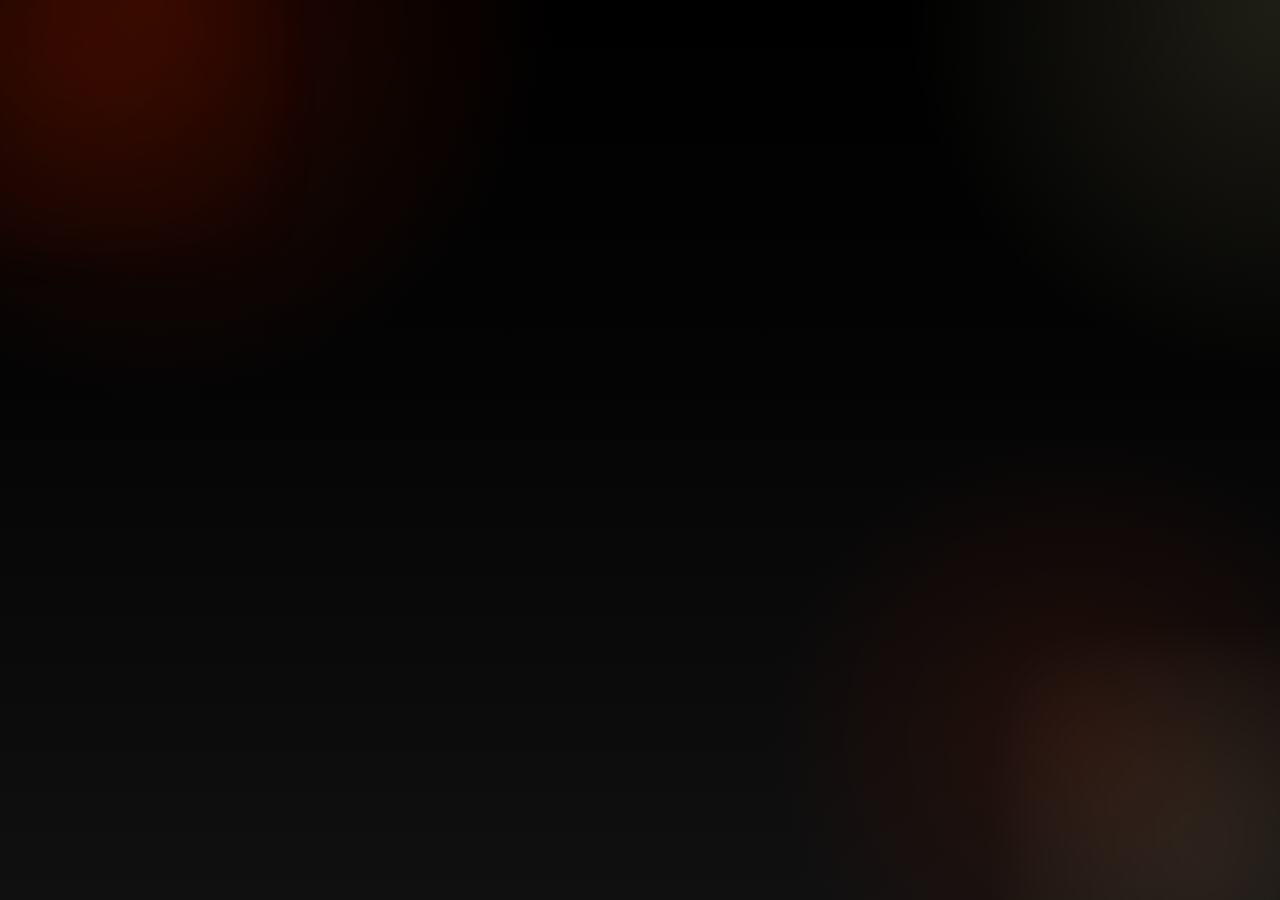
==== index.html @ 6d23048d "changed colors" ====
<!doctype html>
<html lang="en">
  <head>
    <meta charset="UTF-8" />
    <meta name="viewport" content="width=device-width, initial-scale=1.0" />
    <meta
      name="description"
      content="Buddy's Handyman Services specializes in top ROI jobs like wall patch and texture, painting, tile, water heaters, fixture repairs, and trim, plus electrical, flooring, cooler service, and general home repairs."
    />
    <meta name="theme-color" content="#000000" />
    <title>Buddy's Handyman Services | Albuquerque & Rio Rancho</title>
    <link rel="stylesheet" href="styles.css" />
    <link rel="icon" type="image/png" href="/images/bhs-favicon.png?v=6" />
    <link rel="shortcut icon" href="/images/bhs-favicon.png?v=6" />
    <link rel="apple-touch-icon" href="/images/bhs-favicon.png?v=6" />
  </head>
  <body>
    <div id="app"></div>
    <script type="module" src="js/home.js"></script>
  </body>
</html>
---- styles.css ----
@import url("https://fonts.googleapis.com/css2?family=Manrope:wght@400;500;600;700;800&display=swap");

:root {
  color-scheme: dark;
  --primary: #ff3100;
  --primary-rgb: 255, 49, 0;
  --secondary: #000000;
  --tertiary: #fff3b0;
  --tertiary-rgb: 255, 243, 176;
  --brand-500: var(--primary);
  --brand-400: var(--tertiary);
  --brand-300: var(--tertiary);
  --bg-980: #000000;
  --bg-960: #040404;
  --bg-940: #090909;
  --bg-920: #101010;
  --bg-900: #161616;
  --surface: rgba(0, 0, 0, 0.86);
  --surface-strong: #050505;
  --surface-soft: #0b0b0b;
  --surface-muted: #121212;
  --ink: #fff8d6;
  --ink-soft: rgba(var(--tertiary-rgb), 0.82);
  --ink-faint: rgba(var(--tertiary-rgb), 0.62);
  --line: rgba(var(--tertiary-rgb), 0.12);
  --line-strong: rgba(var(--primary-rgb), 0.28);
  --shadow-sm: 0 18px 36px rgba(0, 0, 0, 0.32);
  --shadow-md: 0 26px 60px rgba(0, 0, 0, 0.42);
  --radius-xl: 2rem;
  --radius-lg: 1.5rem;
  --radius-md: 1.15rem;
  --radius-sm: 1rem;
  --max: 1120px;
}

*,
*::before,
*::after {
  box-sizing: border-box;
}

html,
body {
  margin: 0;
  padding: 0;
}

html {
  scroll-behavior: smooth;
}

body {
  position: relative;
  min-height: 100vh;
  font-family: "Manrope", "Segoe UI", sans-serif;
  color: var(--ink);
  background:
    radial-gradient(circle at 12% 0%, rgba(var(--primary-rgb), 0.16), transparent 28%),
    radial-gradient(circle at 100% 0%, rgba(var(--tertiary-rgb), 0.12), transparent 24%),
    radial-gradient(circle at 84% 82%, rgba(var(--primary-rgb), 0.1), transparent 24%),
    linear-gradient(180deg, var(--bg-980) 0%, var(--bg-960) 42%, var(--bg-920) 100%);
  line-height: 1.6;
  font-size: 17px;
}

body::before,
body::after {
  content: "";
  position: fixed;
  pointer-events: none;
  filter: blur(24px);
  z-index: -1;
}

body::before {
  top: -10rem;
  left: -8rem;
  width: 26rem;
  height: 26rem;
  background: radial-gradient(circle, rgba(var(--primary-rgb), 0.16), rgba(var(--primary-rgb), 0));
  opacity: 0.7;
}

body::after {
  right: -7rem;
  bottom: -8rem;
  width: 24rem;
  height: 24rem;
  background: radial-gradient(circle, rgba(var(--tertiary-rgb), 0.18), rgba(var(--tertiary-rgb), 0));
  opacity: 0.5;
}

#app {
  position: relative;
  min-height: 100vh;
  isolation: isolate;
}

a {
  color: inherit;
  text-underline-offset: 3px;
  -webkit-tap-highlight-color: transparent;
}

img {
  max-width: 100%;
  height: auto;
  display: block;
}

button,
input,
select,
textarea {
  font: inherit;
}

.container {
  width: min(100% - 2rem, var(--max));
  margin-inline: auto;
}

.site-shell {
  padding-bottom: 1rem;
}

.top-header {
  position: sticky;
  top: 0;
  z-index: 40;
  padding: 0.9rem 0 0;
}

.header-shell {
  display: grid;
  gap: 0.95rem;
  padding: 1rem 1.1rem;
  border-radius: 1.7rem;
  border: 1px solid var(--line);
  background: rgba(0, 0, 0, 0.82);
  backdrop-filter: blur(18px);
  box-shadow: var(--shadow-sm);
}

.header-bar {
  display: flex;
  align-items: center;
  justify-content: space-between;
  gap: 1rem;
}

.brand {
  display: flex;
  align-items: center;
  gap: 0.95rem;
  min-width: 0;
  text-decoration: none;
}

.brand:focus-visible,
.nav-toggle:focus-visible,
.nav-link:focus-visible,
.btn:focus-visible,
.phone-link:focus-visible,
.text-link:focus-visible,
.hero-inline-link:focus-visible,
.site-footer a:focus-visible,
input:focus,
select:focus,
textarea:focus {
  outline: 3px solid rgba(var(--primary-rgb), 0.24);
  outline-offset: 2px;
}

.brand-mark {
  width: 3.35rem;
  height: 3.35rem;
  flex: 0 0 auto;
  border-radius: 1.05rem;
  padding: 0.45rem;
  background: linear-gradient(180deg, rgba(var(--primary-rgb), 0.2), rgba(var(--tertiary-rgb), 0.16));
  border: 1px solid rgba(var(--primary-rgb), 0.22);
  box-shadow: 0 10px 22px rgba(0, 0, 0, 0.24);
}

.brand-logo {
  width: 100%;
  height: 100%;
  object-fit: contain;
}

.brand-copy {
  min-width: 0;
}

.brand strong {
  display: block;
  font-size: 1rem;
  line-height: 1.15;
  font-weight: 800;
  letter-spacing: -0.02em;
}

.brand small {
  display: block;
  margin-top: 0.22rem;
  color: var(--ink-faint);
  font-size: 0.88rem;
}

.nav-toggle {
  display: none;
  align-items: center;
  gap: 0.7rem;
  border: 1px solid var(--line);
  border-radius: 999px;
  background: rgba(255, 255, 255, 0.03);
  color: var(--ink);
  padding: 0.72rem 0.92rem;
  cursor: pointer;
  box-shadow: 0 8px 20px rgba(0, 0, 0, 0.24);
}

.nav-toggle-label {
  font-size: 0.92rem;
  font-weight: 700;
}

.nav-toggle-lines {
  display: grid;
  gap: 0.28rem;
}

.nav-toggle-lines span {
  width: 1.1rem;
  height: 2px;
  border-radius: 999px;
  background: currentColor;
  transition: transform 0.2s ease, opacity 0.2s ease;
}

.menu-open .nav-toggle-lines span:first-child {
  transform: translateY(3px) rotate(45deg);
}

.menu-open .nav-toggle-lines span:last-child {
  transform: translateY(-3px) rotate(-45deg);
}

.header-panel {
  display: flex;
  align-items: center;
  justify-content: space-between;
  gap: 1rem;
}

.nav-bar {
  flex: 1 1 auto;
}

.nav-list {
  display: flex;
  flex-wrap: wrap;
  gap: 0.5rem;
  margin: 0;
  padding: 0;
  list-style: none;
}

.nav-link {
  display: inline-flex;
  align-items: center;
  justify-content: center;
  min-height: 46px;
  padding: 0.72rem 1rem;
  border-radius: 999px;
  border: 1px solid transparent;
  color: var(--ink-soft);
  font-weight: 700;
  text-decoration: none;
  transition: border-color 0.18s ease, background-color 0.18s ease, color 0.18s ease, transform 0.18s ease;
}

.nav-link:hover,
.nav-link:focus-visible {
  color: var(--ink);
  background: rgba(var(--primary-rgb), 0.08);
  border-color: rgba(var(--primary-rgb), 0.12);
}

.nav-link.is-active {
  color: var(--brand-500);
  background: rgba(var(--primary-rgb), 0.12);
  border-color: rgba(var(--primary-rgb), 0.2);
  box-shadow: inset 0 0 0 1px rgba(var(--primary-rgb), 0.08);
}

.quick-contact {
  display: flex;
  align-items: center;
  justify-content: flex-end;
  flex-wrap: wrap;
  gap: 0.75rem;
}

.phone-link {
  color: var(--brand-300);
  font-weight: 800;
  text-decoration: none;
}

.header-cta {
  white-space: nowrap;
}

.hero {
  padding: 1.25rem 0 1rem;
}

.hero-shell {
  position: relative;
  display: grid;
  grid-template-columns: minmax(0, 1.45fr) minmax(280px, 0.75fr);
  gap: 1.1rem;
  padding: clamp(1.35rem, 3vw, 2.35rem);
  border-radius: var(--radius-xl);
  border: 1px solid var(--line);
  background:
    linear-gradient(135deg, rgba(0, 0, 0, 0.98), rgba(6, 6, 6, 0.94) 56%, rgba(18, 18, 18, 0.94)),
    linear-gradient(180deg, rgba(var(--primary-rgb), 0.04), rgba(var(--tertiary-rgb), 0.03));
  box-shadow: var(--shadow-md);
  overflow: hidden;
}

.hero-shell::before {
  content: "";
  position: absolute;
  inset: 0;
  background:
    radial-gradient(circle at 10% 12%, rgba(var(--primary-rgb), 0.18), rgba(var(--primary-rgb), 0) 26%),
    radial-gradient(circle at 78% 16%, rgba(var(--tertiary-rgb), 0.12), rgba(var(--tertiary-rgb), 0) 24%),
    linear-gradient(90deg, rgba(var(--primary-rgb), 0.04), rgba(var(--primary-rgb), 0));
  pointer-events: none;
}

.hero-shell::after {
  content: "";
  position: absolute;
  inset: 0;
  background-image: url("images/bhs-logo.png");
  background-repeat: no-repeat;
  background-position: right -2.5rem center;
  background-size: clamp(260px, 34vw, 500px) auto;
  opacity: 0.13;
  pointer-events: none;
  filter: saturate(0.8) brightness(1.05);
}

.hero-copy,
.hero-aside {
  position: relative;
  z-index: 1;
}

.eyebrow {
  margin: 0 0 0.75rem;
  color: var(--brand-500);
  font-size: 0.83rem;
  font-weight: 800;
  letter-spacing: 0.08em;
  text-transform: uppercase;
}

h1,
h2,
h3 {
  margin: 0;
  letter-spacing: -0.04em;
  line-height: 1.08;
  font-weight: 800;
}

h1 {
  max-width: 12ch;
  font-size: clamp(2.2rem, 6vw, 4.35rem);
}

h2 {
  font-size: clamp(1.6rem, 3vw, 2.4rem);
}

h3 {
  font-size: 1.14rem;
}

.hero-lead,
.section-head p,
.card p,
.process-list p,
.license-note,
.site-footer p,
.hero-note,
.rating-panel p {
  color: var(--ink-soft);
}

.hero-lead {
  max-width: 60ch;
  margin: 1rem 0 0;
  font-size: clamp(1rem, 2vw, 1.15rem);
}

.hero-actions {
  display: flex;
  flex-wrap: wrap;
  gap: 0.75rem;
  margin-top: 1.5rem;
}

.hero-note {
  margin: 1rem 0 0;
  color: var(--brand-400);
  font-size: 0.96rem;
}

.hero-aside {
  display: grid;
  gap: 0.85rem;
  align-content: start;
}

.hero-aside-label {
  margin: 0;
  color: var(--ink-faint);
  font-size: 0.88rem;
  font-weight: 700;
  text-transform: uppercase;
  letter-spacing: 0.06em;
}

.hero-aside-card,
.hero-contact-card,
.rating-panel,
.estimate-form,
.site-footer .footer-grid {
  border-radius: var(--radius-lg);
  border: 1px solid var(--line);
  background: linear-gradient(180deg, rgba(5, 5, 5, 0.94), rgba(16, 16, 16, 0.9));
  box-shadow: var(--shadow-sm);
}

.hero-aside-card,
.hero-contact-card {
  padding: 1rem 1.05rem;
}

.hero-points {
  display: grid;
  gap: 0.8rem;
  margin: 0;
  padding: 0;
  list-style: none;
}

.hero-points li {
  display: flex;
  align-items: flex-start;
  gap: 0.7rem;
  color: var(--ink);
  font-weight: 700;
}

.hero-points li::before {
  content: "";
  width: 0.6rem;
  height: 0.6rem;
  flex: 0 0 auto;
  margin-top: 0.4rem;
  border-radius: 999px;
  background: var(--brand-500);
  box-shadow: 0 0 0 6px rgba(var(--primary-rgb), 0.1);
}

.hero-contact-label {
  display: block;
  color: var(--ink-faint);
  font-size: 0.92rem;
  font-weight: 700;
}

.hero-inline-link {
  display: inline-block;
  margin-top: 0.32rem;
  color: var(--brand-500);
  font-size: 1.16rem;
  font-weight: 800;
  text-decoration: none;
}

.btn {
  display: inline-flex;
  align-items: center;
  justify-content: center;
  min-height: 48px;
  padding: 0.86rem 1.22rem;
  border: 1px solid transparent;
  border-radius: 999px;
  font-size: 0.95rem;
  font-weight: 800;
  text-decoration: none;
  cursor: pointer;
  transition: transform 0.18s ease, background-color 0.18s ease, border-color 0.18s ease, box-shadow 0.18s ease, color 0.18s ease;
  touch-action: manipulation;
}

.btn:hover {
  transform: translateY(-1px);
}

.btn-solid {
  color: var(--secondary);
  background: var(--primary);
  border-color: rgba(var(--primary-rgb), 0.36);
  box-shadow: 0 14px 28px rgba(var(--primary-rgb), 0.24);
}

.btn-solid:hover,
.btn-solid:focus-visible {
  background: #ff4a1a;
}

.btn-ghost {
  color: var(--brand-300);
  background: rgba(255, 255, 255, 0.02);
  border-color: var(--line-strong);
}

.btn-ghost:hover,
.btn-ghost:focus-visible {
  border-color: rgba(var(--primary-rgb), 0.3);
  background: rgba(var(--primary-rgb), 0.06);
}

.section {
  padding: 2.4rem 0;
  content-visibility: auto;
  contain-intrinsic-size: 720px;
}

.section-head {
  margin-bottom: 1.25rem;
}

.section-head h2 {
  color: var(--ink);
}

.section-head p {
  max-width: 58ch;
  margin: 0.6rem 0 0;
}

.card-grid {
  display: grid;
  gap: 1rem;
}

.card-grid.three-col {
  grid-template-columns: repeat(3, minmax(0, 1fr));
}

.card-grid.two-col {
  grid-template-columns: repeat(2, minmax(0, 1fr));
}

.card {
  min-height: 100%;
  padding: 1.2rem;
  border-radius: var(--radius-lg);
  border: 1px solid var(--line);
  background: linear-gradient(180deg, rgba(4, 4, 4, 0.94), rgba(15, 15, 15, 0.9));
  box-shadow: var(--shadow-sm);
  transition: transform 0.2s ease, box-shadow 0.2s ease, border-color 0.2s ease;
}

.card:hover {
  transform: translateY(-2px);
  border-color: rgba(var(--primary-rgb), 0.16);
  box-shadow: 0 22px 42px rgba(0, 0, 0, 0.34);
}

.card p {
  margin: 0.7rem 0 0;
}

.text-link {
  color: var(--brand-500);
  font-weight: 800;
  text-decoration: none;
}

.text-link:hover {
  text-decoration: underline;
}

.bullet-list {
  margin: 0.8rem 0 0;
  padding-left: 1.15rem;
  color: var(--ink-soft);
}

.bullet-list li,
.large-list li {
  margin: 0.45rem 0;
}

.process-list {
  display: grid;
  grid-template-columns: repeat(3, minmax(0, 1fr));
  gap: 1rem;
  margin: 0;
  padding: 0;
  list-style: none;
}

.process-list li {
  padding: 1.15rem;
  border-radius: var(--radius-lg);
  border: 1px solid var(--line);
  background: linear-gradient(180deg, rgba(4, 4, 4, 0.94), rgba(15, 15, 15, 0.9));
  box-shadow: var(--shadow-sm);
}

.process-list h3 {
  color: var(--ink);
}

.process-list p {
  margin: 0.65rem 0 0;
}

.chip-row {
  display: flex;
  flex-wrap: wrap;
  gap: 0.7rem;
}

.chip {
  display: inline-flex;
  align-items: center;
  min-height: 42px;
  padding: 0.62rem 0.92rem;
  border-radius: 999px;
  background: rgba(var(--tertiary-rgb), 0.05);
  border: 1px solid rgba(var(--tertiary-rgb), 0.14);
  color: var(--brand-300);
  font-size: 0.92rem;
  font-weight: 800;
  transition: transform 0.18s ease, border-color 0.18s ease, background-color 0.18s ease;
}

.chip:hover,
.chip:focus-visible {
  transform: translateY(-1px);
  border-color: rgba(var(--primary-rgb), 0.22);
  background: rgba(var(--primary-rgb), 0.08);
}

.section-accent {
  padding-top: 0.6rem;
}

.strip-row {
  position: relative;
  display: flex;
  align-items: center;
  justify-content: space-between;
  gap: 1rem;
  padding: 1.35rem 1.4rem;
  border-radius: var(--radius-xl);
  border: 1px solid var(--line);
  background:
    linear-gradient(135deg, rgba(0, 0, 0, 0.98), rgba(7, 7, 7, 0.94) 52%, rgba(18, 18, 18, 0.94)),
    linear-gradient(180deg, rgba(var(--primary-rgb), 0.04), rgba(var(--tertiary-rgb), 0.03));
  box-shadow: var(--shadow-md);
  overflow: hidden;
}

.strip-row::after {
  content: "";
  position: absolute;
  inset: auto -3rem -4rem auto;
  width: 12rem;
  height: 12rem;
  border-radius: 50%;
  background: radial-gradient(circle, rgba(var(--primary-rgb), 0.16), rgba(var(--primary-rgb), 0));
  pointer-events: none;
}

.strip-row > * {
  position: relative;
  z-index: 1;
}

.strip-row h2 {
  color: var(--ink);
}

.strip-row p {
  max-width: 40rem;
  margin: 0.45rem 0 0;
  color: var(--ink-soft);
}

.rating-panel {
  padding: 1.25rem;
}

.rating-score {
  margin: 0;
  color: var(--brand-500);
  font-size: clamp(1.8rem, 4vw, 2.9rem);
}

.testimonial-card .quote {
  color: var(--ink);
  font-size: 1.02rem;
}

.testimonial-card .author {
  margin-top: 0.8rem;
  color: var(--brand-300);
  font-weight: 800;
}

.testimonial-card .context {
  margin-top: 0.2rem;
  color: var(--ink-faint);
  font-size: 0.94rem;
}

.estimate-form {
  display: grid;
  gap: 0.95rem;
  padding: 1.25rem;
}

.estimate-form label {
  display: grid;
  gap: 0.35rem;
  color: var(--ink);
  font-size: 0.95rem;
  font-weight: 700;
}

input,
select,
textarea {
  width: 100%;
  min-height: 48px;
  border: 1px solid var(--line);
  border-radius: var(--radius-sm);
  padding: 0.88rem 1rem;
  color: var(--ink);
  background: rgba(255, 255, 255, 0.02);
  box-shadow: inset 0 1px 2px rgba(0, 0, 0, 0.22);
}

textarea {
  min-height: 8rem;
  resize: vertical;
}

input::placeholder,
textarea::placeholder {
  color: var(--ink-faint);
}

input:focus,
select:focus,
textarea:focus {
  border-color: rgba(var(--primary-rgb), 0.26);
}

.form-status {
  margin: 0.15rem 0 0;
  padding: 0.72rem 0.9rem;
  border-radius: var(--radius-sm);
  border: 1px solid rgba(var(--primary-rgb), 0.18);
  background: rgba(var(--primary-rgb), 0.08);
  color: var(--brand-300);
  font-weight: 700;
}

.license-note {
  margin-top: 1rem;
}

.site-footer {
  padding: 0 0 2rem;
}

.footer-grid {
  display: grid;
  gap: 1rem;
  grid-template-columns: repeat(3, minmax(0, 1fr));
  padding: 1.3rem;
}

.site-footer h2 {
  color: var(--brand-300);
  font-size: 1rem;
}

.site-footer a {
  color: var(--brand-500);
  font-weight: 700;
}

.copyright {
  width: min(100% - 2rem, var(--max));
  margin: 0.9rem auto 0;
  color: var(--ink-faint);
  font-size: 0.92rem;
}

@media (max-width: 1024px) {
  .card-grid.three-col,
  .process-list,
  .footer-grid {
    grid-template-columns: repeat(2, minmax(0, 1fr));
  }

  .hero-shell {
    grid-template-columns: minmax(0, 1fr);
  }

  .hero-shell::after {
    background-position: right -5rem top;
    background-size: clamp(220px, 48vw, 420px) auto;
    opacity: 0.1;
  }
}

@media (max-width: 860px) {
  .top-header {
    padding-top: 0.6rem;
  }

  .header-shell {
    padding: 0.95rem;
    border-radius: 1.4rem;
  }

  .nav-toggle {
    display: inline-flex;
  }

  .header-panel {
    display: none;
    padding-top: 0.3rem;
    border-top: 1px solid rgba(var(--tertiary-rgb), 0.08);
  }

  .header-panel.is-open {
    display: grid;
    gap: 0.9rem;
  }

  .nav-list {
    flex-direction: column;
  }

  .nav-link {
    width: 100%;
    justify-content: flex-start;
  }

  .quick-contact {
    justify-content: flex-start;
  }
}

@media (max-width: 760px) {
  body {
    font-size: 16px;
  }

  .container,
  .copyright {
    width: min(100% - 1.15rem, var(--max));
  }

  .hero {
    padding-top: 0.95rem;
  }

  .hero-shell {
    padding: 1.1rem;
    border-radius: 1.5rem;
  }

  .hero-shell::after {
    background-position: center bottom;
    background-size: min(86vw, 360px) auto;
    opacity: 0.08;
  }

  h1 {
    max-width: none;
    font-size: clamp(2rem, 10vw, 3rem);
  }

  .card-grid.three-col,
  .card-grid.two-col,
  .process-list,
  .footer-grid {
    grid-template-columns: 1fr;
  }

  .section {
    padding: 1.8rem 0;
  }

  .strip-row {
    flex-direction: column;
    align-items: flex-start;
    padding: 1.2rem;
  }
}

@media (max-width: 560px) {
  body::before,
  body::after {
    opacity: 0.45;
  }

  .brand {
    gap: 0.75rem;
  }

  .brand-mark {
    width: 3rem;
    height: 3rem;
  }

  .brand small {
    font-size: 0.82rem;
  }

  .hero-actions,
  .quick-contact {
    width: 100%;
  }

  .hero-actions .btn,
  .quick-contact .btn,
  .strip-row .btn {
    width: 100%;
  }

  .quick-contact .phone-link {
    width: 100%;
  }
}

@media (pointer: coarse) {
  .btn,
  .nav-link,
  .chip,
  .nav-toggle {
    min-height: 48px;
  }
}

@media (prefers-reduced-motion: reduce) {
  html {
    scroll-behavior: auto;
  }

  *,
  *::before,
  *::after {
    animation: none !important;
    transition: none !important;
  }

  .btn:hover,
  .card:hover,
  .chip:hover {
    transform: none;
  }
}
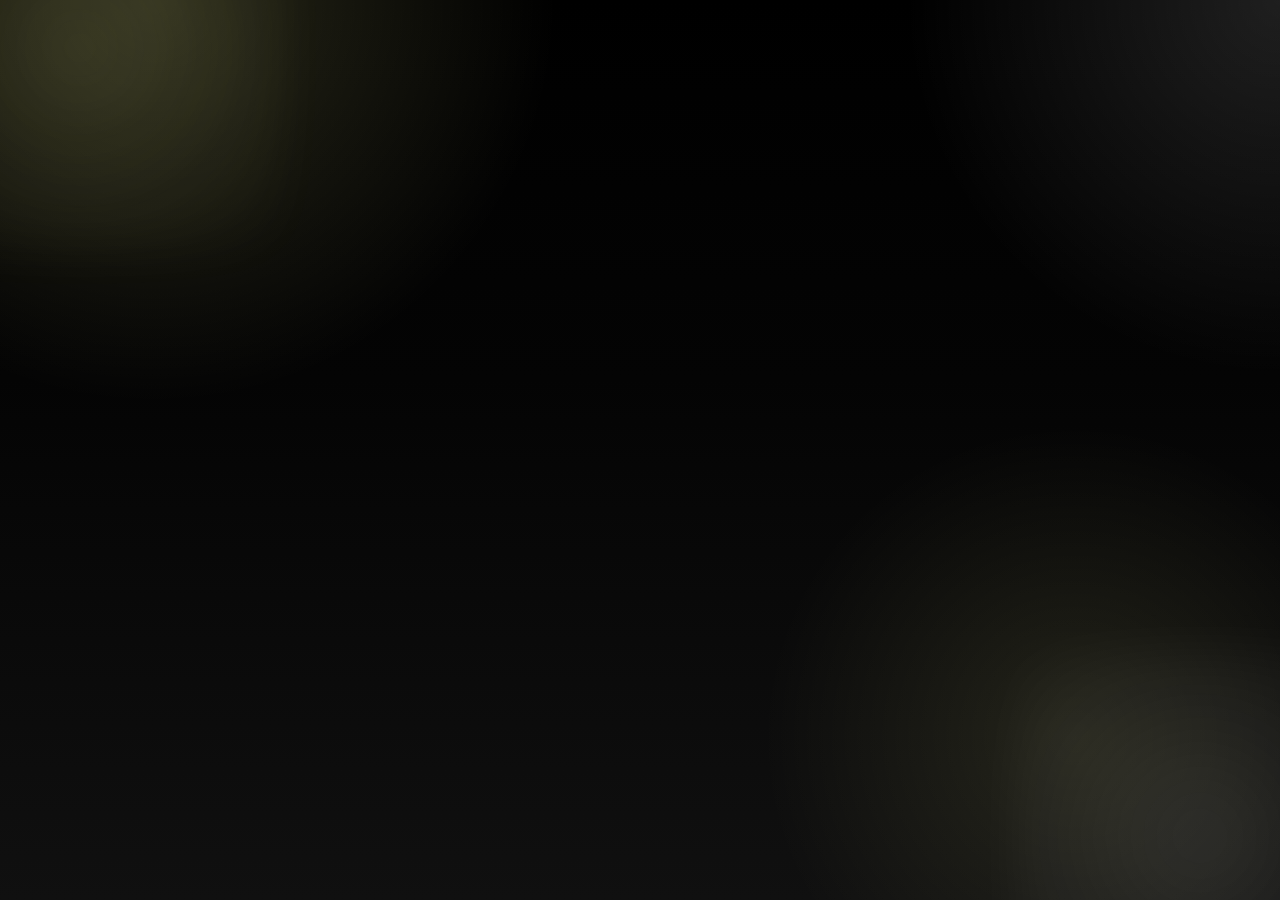
==== commit c7effba1: "added dark mode" ====
--- a/index.html
+++ b/index.html
@@ -8,6 +8,7 @@
       content="Buddy's Handyman Services specializes in top ROI jobs like wall patch and texture, painting, tile, water heaters, fixture repairs, and trim, plus electrical, flooring, cooler service, and general home repairs."
     />
     <meta name="theme-color" content="#000000" />
+    <script src="js/theme-init.js"></script>
     <title>Buddy's Handyman Services | Albuquerque & Rio Rancho</title>
     <link rel="stylesheet" href="styles.css" />
     <link rel="icon" type="image/png" href="/images/bhs-favicon.png?v=6" />
--- a/styles.css
+++ b/styles.css
@@ -2,11 +2,11 @@
 
 :root {
   color-scheme: dark;
-  --primary: #ff3100;
-  --primary-rgb: 255, 49, 0;
+  --primary: #ffff9d;
+  --primary-rgb: 255, 255, 157;
   --secondary: #000000;
-  --tertiary: #fff3b0;
-  --tertiary-rgb: 255, 243, 176;
+  --tertiary: #ffffff;
+  --tertiary-rgb: 255, 255, 255;
   --brand-500: var(--primary);
   --brand-400: var(--tertiary);
   --brand-300: var(--tertiary);
@@ -19,11 +19,27 @@
   --surface-strong: #050505;
   --surface-soft: #0b0b0b;
   --surface-muted: #121212;
-  --ink: #fff8d6;
+  --ink: #ffffff;
   --ink-soft: rgba(var(--tertiary-rgb), 0.82);
   --ink-faint: rgba(var(--tertiary-rgb), 0.62);
   --line: rgba(var(--tertiary-rgb), 0.12);
   --line-strong: rgba(var(--primary-rgb), 0.28);
+  --accent-ink: var(--brand-500);
+  --header-bg: rgba(0, 0, 0, 0.82);
+  --hero-bg:
+    linear-gradient(135deg, rgba(0, 0, 0, 0.98), rgba(6, 6, 6, 0.94) 56%, rgba(18, 18, 18, 0.94)),
+    linear-gradient(180deg, rgba(var(--primary-rgb), 0.04), rgba(var(--tertiary-rgb), 0.03));
+  --panel-bg: linear-gradient(180deg, rgba(5, 5, 5, 0.94), rgba(16, 16, 16, 0.9));
+  --card-bg: linear-gradient(180deg, rgba(4, 4, 4, 0.94), rgba(15, 15, 15, 0.9));
+  --strip-bg:
+    linear-gradient(135deg, rgba(0, 0, 0, 0.98), rgba(7, 7, 7, 0.94) 52%, rgba(18, 18, 18, 0.94)),
+    linear-gradient(180deg, rgba(var(--primary-rgb), 0.04), rgba(var(--tertiary-rgb), 0.03));
+  --ghost-bg: rgba(255, 255, 255, 0.02);
+  --toggle-bg: rgba(255, 255, 255, 0.03);
+  --chip-bg: rgba(var(--tertiary-rgb), 0.05);
+  --chip-border: rgba(var(--tertiary-rgb), 0.14);
+  --input-bg: rgba(255, 255, 255, 0.02);
+  --solid-hover: #fffebc;
   --shadow-sm: 0 18px 36px rgba(0, 0, 0, 0.32);
   --shadow-md: 0 26px 60px rgba(0, 0, 0, 0.42);
   --radius-xl: 2rem;
@@ -31,6 +47,42 @@
   --radius-md: 1.15rem;
   --radius-sm: 1rem;
   --max: 1120px;
+}
+
+:root[data-theme="light"] {
+  color-scheme: light;
+  --brand-400: #4b4b4b;
+  --brand-300: #111111;
+  --bg-980: #ffffff;
+  --bg-960: #f5f5f5;
+  --bg-940: #ededed;
+  --bg-920: #e5e5e5;
+  --bg-900: #dcdcdc;
+  --surface: rgba(255, 255, 255, 0.92);
+  --surface-strong: #ffffff;
+  --surface-soft: #f6f6f6;
+  --surface-muted: #ebebeb;
+  --ink: #111111;
+  --ink-soft: rgba(0, 0, 0, 0.74);
+  --ink-faint: rgba(0, 0, 0, 0.56);
+  --line: rgba(0, 0, 0, 0.1);
+  --line-strong: rgba(0, 0, 0, 0.14);
+  --accent-ink: #111111;
+  --header-bg: rgba(255, 255, 255, 0.92);
+  --hero-bg:
+    linear-gradient(135deg, rgba(255, 255, 255, 0.98), rgba(247, 247, 247, 0.96) 56%, rgba(236, 236, 236, 0.95)),
+    linear-gradient(180deg, rgba(var(--primary-rgb), 0.08), rgba(255, 255, 255, 0.55));
+  --panel-bg: linear-gradient(180deg, rgba(255, 255, 255, 0.98), rgba(244, 244, 244, 0.95));
+  --card-bg: linear-gradient(180deg, rgba(255, 255, 255, 0.98), rgba(244, 244, 244, 0.95));
+  --strip-bg:
+    linear-gradient(135deg, rgba(255, 255, 255, 0.98), rgba(246, 246, 246, 0.96) 52%, rgba(235, 235, 235, 0.95)),
+    linear-gradient(180deg, rgba(var(--primary-rgb), 0.08), rgba(255, 255, 255, 0.5));
+  --ghost-bg: rgba(0, 0, 0, 0.02);
+  --toggle-bg: rgba(0, 0, 0, 0.03);
+  --chip-bg: rgba(0, 0, 0, 0.03);
+  --chip-border: rgba(0, 0, 0, 0.08);
+  --input-bg: rgba(255, 255, 255, 0.92);
+  --solid-hover: #fffec6;
 }
 
 *,
@@ -137,7 +189,7 @@
   padding: 1rem 1.1rem;
   border-radius: 1.7rem;
   border: 1px solid var(--line);
-  background: rgba(0, 0, 0, 0.82);
+  background: var(--header-bg);
   backdrop-filter: blur(18px);
   box-shadow: var(--shadow-sm);
 }
@@ -214,7 +266,7 @@
   gap: 0.7rem;
   border: 1px solid var(--line);
   border-radius: 999px;
-  background: rgba(255, 255, 255, 0.03);
+  background: var(--toggle-bg);
   color: var(--ink);
   padding: 0.72rem 0.92rem;
   cursor: pointer;
@@ -289,7 +341,7 @@
 }
 
 .nav-link.is-active {
-  color: var(--brand-500);
+  color: var(--accent-ink);
   background: rgba(var(--primary-rgb), 0.12);
   border-color: rgba(var(--primary-rgb), 0.2);
   box-shadow: inset 0 0 0 1px rgba(var(--primary-rgb), 0.08);
@@ -311,6 +363,31 @@
 
 .header-cta {
   white-space: nowrap;
+}
+
+.theme-toggle {
+  gap: 0.62rem;
+  white-space: nowrap;
+}
+
+.theme-toggle.is-active {
+  border-color: rgba(var(--primary-rgb), 0.3);
+  background: rgba(var(--primary-rgb), 0.08);
+}
+
+.theme-toggle-state {
+  display: inline-flex;
+  align-items: center;
+  justify-content: center;
+  min-width: 2.5rem;
+  padding: 0.16rem 0.48rem;
+  border-radius: 999px;
+  background: rgba(var(--primary-rgb), 0.24);
+  color: var(--secondary);
+  font-size: 0.76rem;
+  font-weight: 800;
+  letter-spacing: 0.08em;
+  text-transform: uppercase;
 }
 
 .hero {
@@ -325,9 +402,7 @@
   padding: clamp(1.35rem, 3vw, 2.35rem);
   border-radius: var(--radius-xl);
   border: 1px solid var(--line);
-  background:
-    linear-gradient(135deg, rgba(0, 0, 0, 0.98), rgba(6, 6, 6, 0.94) 56%, rgba(18, 18, 18, 0.94)),
-    linear-gradient(180deg, rgba(var(--primary-rgb), 0.04), rgba(var(--tertiary-rgb), 0.03));
+  background: var(--hero-bg);
   box-shadow: var(--shadow-md);
   overflow: hidden;
 }
@@ -364,7 +439,7 @@
 
 .eyebrow {
   margin: 0 0 0.75rem;
-  color: var(--brand-500);
+  color: var(--accent-ink);
   font-size: 0.83rem;
   font-weight: 800;
   letter-spacing: 0.08em;
@@ -445,7 +520,7 @@
 .site-footer .footer-grid {
   border-radius: var(--radius-lg);
   border: 1px solid var(--line);
-  background: linear-gradient(180deg, rgba(5, 5, 5, 0.94), rgba(16, 16, 16, 0.9));
+  background: var(--panel-bg);
   box-shadow: var(--shadow-sm);
 }
 
@@ -491,7 +566,7 @@
 .hero-inline-link {
   display: inline-block;
   margin-top: 0.32rem;
-  color: var(--brand-500);
+  color: var(--accent-ink);
   font-size: 1.16rem;
   font-weight: 800;
   text-decoration: none;
@@ -526,12 +601,12 @@
 
 .btn-solid:hover,
 .btn-solid:focus-visible {
-  background: #ff4a1a;
+  background: var(--solid-hover);
 }
 
 .btn-ghost {
   color: var(--brand-300);
-  background: rgba(255, 255, 255, 0.02);
+  background: var(--ghost-bg);
   border-color: var(--line-strong);
 }
 
@@ -578,7 +653,7 @@
   padding: 1.2rem;
   border-radius: var(--radius-lg);
   border: 1px solid var(--line);
-  background: linear-gradient(180deg, rgba(4, 4, 4, 0.94), rgba(15, 15, 15, 0.9));
+  background: var(--card-bg);
   box-shadow: var(--shadow-sm);
   transition: transform 0.2s ease, box-shadow 0.2s ease, border-color 0.2s ease;
 }
@@ -594,7 +669,7 @@
 }
 
 .text-link {
-  color: var(--brand-500);
+  color: var(--accent-ink);
   font-weight: 800;
   text-decoration: none;
 }
@@ -627,7 +702,7 @@
   padding: 1.15rem;
   border-radius: var(--radius-lg);
   border: 1px solid var(--line);
-  background: linear-gradient(180deg, rgba(4, 4, 4, 0.94), rgba(15, 15, 15, 0.9));
+  background: var(--card-bg);
   box-shadow: var(--shadow-sm);
 }
 
@@ -651,8 +726,8 @@
   min-height: 42px;
   padding: 0.62rem 0.92rem;
   border-radius: 999px;
-  background: rgba(var(--tertiary-rgb), 0.05);
-  border: 1px solid rgba(var(--tertiary-rgb), 0.14);
+  background: var(--chip-bg);
+  border: 1px solid var(--chip-border);
   color: var(--brand-300);
   font-size: 0.92rem;
   font-weight: 800;
@@ -679,9 +754,7 @@
   padding: 1.35rem 1.4rem;
   border-radius: var(--radius-xl);
   border: 1px solid var(--line);
-  background:
-    linear-gradient(135deg, rgba(0, 0, 0, 0.98), rgba(7, 7, 7, 0.94) 52%, rgba(18, 18, 18, 0.94)),
-    linear-gradient(180deg, rgba(var(--primary-rgb), 0.04), rgba(var(--tertiary-rgb), 0.03));
+  background: var(--strip-bg);
   box-shadow: var(--shadow-md);
   overflow: hidden;
 }
@@ -718,7 +791,7 @@
 
 .rating-score {
   margin: 0;
-  color: var(--brand-500);
+  color: var(--accent-ink);
   font-size: clamp(1.8rem, 4vw, 2.9rem);
 }
 
@@ -762,7 +835,7 @@
   border-radius: var(--radius-sm);
   padding: 0.88rem 1rem;
   color: var(--ink);
-  background: rgba(255, 255, 255, 0.02);
+  background: var(--input-bg);
   box-shadow: inset 0 1px 2px rgba(0, 0, 0, 0.22);
 }
 
@@ -813,8 +886,13 @@
 }
 
 .site-footer a {
-  color: var(--brand-500);
+  color: var(--accent-ink);
   font-weight: 700;
+}
+
+:root[data-theme="light"] .hero-shell::after {
+  opacity: 0.08;
+  filter: saturate(0.7) brightness(0.92);
 }
 
 .copyright {
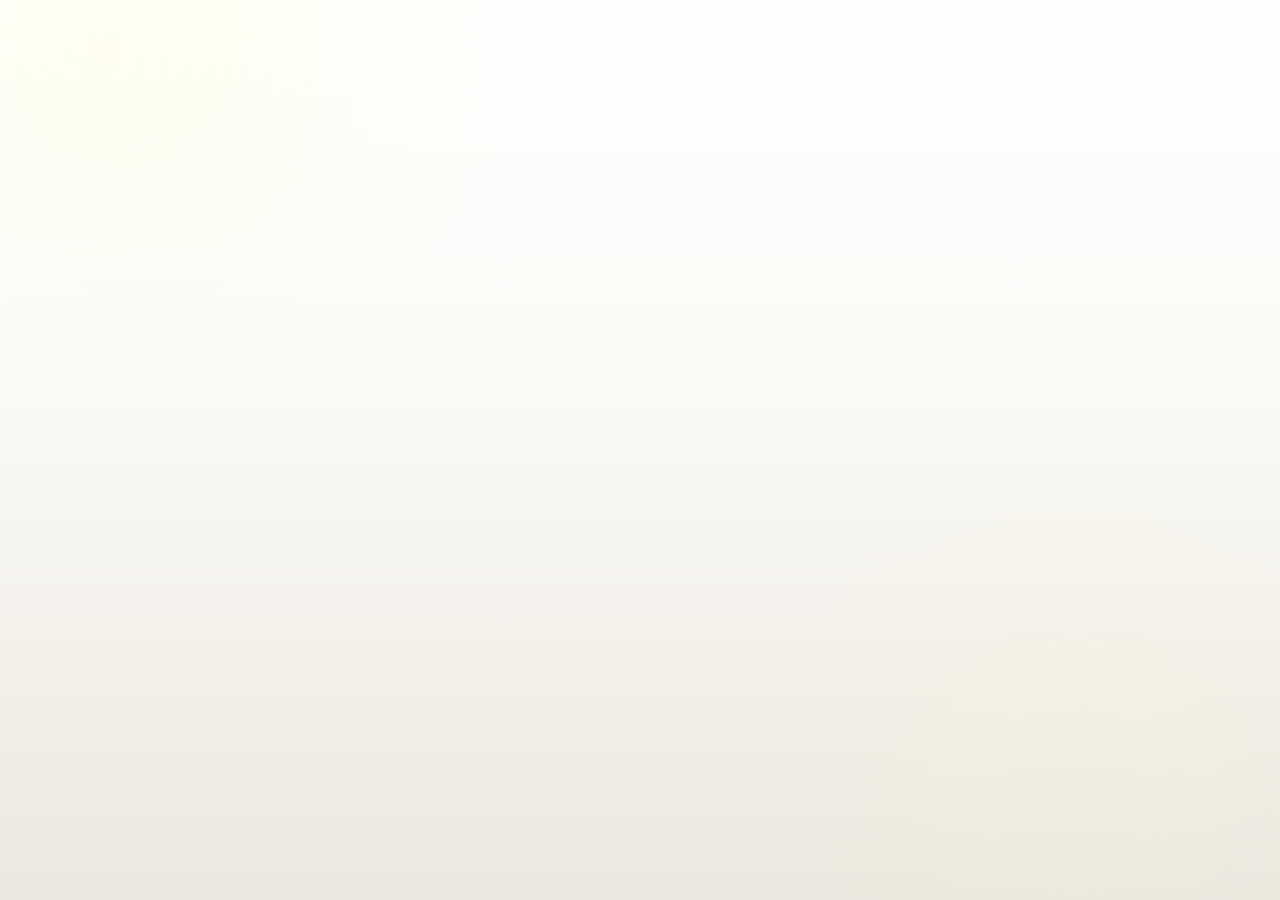
==== commit ff33f9ca: "made more elder friendly" ====
--- a/index.html
+++ b/index.html
@@ -7,7 +7,7 @@
       name="description"
       content="Buddy's Handyman Services specializes in top ROI jobs like wall patch and texture, painting, tile, water heaters, fixture repairs, and trim, plus electrical, flooring, cooler service, and general home repairs."
     />
-    <meta name="theme-color" content="#000000" />
+    <meta name="theme-color" content="#faf8f3" />
     <script src="js/theme-init.js"></script>
     <title>Buddy's Handyman Services | Albuquerque & Rio Rancho</title>
     <link rel="stylesheet" href="styles.css" />
--- a/styles.css
+++ b/styles.css
@@ -1,4 +1,4 @@
-@import url("https://fonts.googleapis.com/css2?family=Manrope:wght@400;500;600;700;800&display=swap");
+@import url("https://fonts.googleapis.com/css2?family=Atkinson+Hyperlegible:wght@400;700&display=swap");
 
 :root {
   color-scheme: dark;
@@ -40,6 +40,7 @@
   --chip-border: rgba(var(--tertiary-rgb), 0.14);
   --input-bg: rgba(255, 255, 255, 0.02);
   --solid-hover: #fffebc;
+  --focus-ring: #0b57d0;
   --shadow-sm: 0 18px 36px rgba(0, 0, 0, 0.32);
   --shadow-md: 0 26px 60px rgba(0, 0, 0, 0.42);
   --radius-xl: 2rem;
@@ -51,36 +52,36 @@
 
 :root[data-theme="light"] {
   color-scheme: light;
-  --brand-400: #4b4b4b;
+  --brand-400: #3b3b3b;
   --brand-300: #111111;
   --bg-980: #ffffff;
-  --bg-960: #f5f5f5;
-  --bg-940: #ededed;
-  --bg-920: #e5e5e5;
-  --bg-900: #dcdcdc;
+  --bg-960: #fbfaf7;
+  --bg-940: #f4f1ea;
+  --bg-920: #ece8df;
+  --bg-900: #e2ddd2;
   --surface: rgba(255, 255, 255, 0.92);
   --surface-strong: #ffffff;
-  --surface-soft: #f6f6f6;
-  --surface-muted: #ebebeb;
+  --surface-soft: #faf8f3;
+  --surface-muted: #efebe2;
   --ink: #111111;
-  --ink-soft: rgba(0, 0, 0, 0.74);
-  --ink-faint: rgba(0, 0, 0, 0.56);
-  --line: rgba(0, 0, 0, 0.1);
-  --line-strong: rgba(0, 0, 0, 0.14);
+  --ink-soft: rgba(0, 0, 0, 0.84);
+  --ink-faint: rgba(0, 0, 0, 0.68);
+  --line: rgba(0, 0, 0, 0.16);
+  --line-strong: rgba(0, 0, 0, 0.22);
   --accent-ink: #111111;
-  --header-bg: rgba(255, 255, 255, 0.92);
+  --header-bg: rgba(255, 255, 255, 0.97);
   --hero-bg:
-    linear-gradient(135deg, rgba(255, 255, 255, 0.98), rgba(247, 247, 247, 0.96) 56%, rgba(236, 236, 236, 0.95)),
-    linear-gradient(180deg, rgba(var(--primary-rgb), 0.08), rgba(255, 255, 255, 0.55));
-  --panel-bg: linear-gradient(180deg, rgba(255, 255, 255, 0.98), rgba(244, 244, 244, 0.95));
-  --card-bg: linear-gradient(180deg, rgba(255, 255, 255, 0.98), rgba(244, 244, 244, 0.95));
+    linear-gradient(135deg, rgba(255, 255, 255, 0.99), rgba(250, 248, 243, 0.98) 56%, rgba(240, 236, 228, 0.97)),
+    linear-gradient(180deg, rgba(var(--primary-rgb), 0.08), rgba(255, 255, 255, 0.5));
+  --panel-bg: linear-gradient(180deg, rgba(255, 255, 255, 0.99), rgba(248, 245, 239, 0.97));
+  --card-bg: linear-gradient(180deg, rgba(255, 255, 255, 0.99), rgba(248, 245, 239, 0.97));
   --strip-bg:
-    linear-gradient(135deg, rgba(255, 255, 255, 0.98), rgba(246, 246, 246, 0.96) 52%, rgba(235, 235, 235, 0.95)),
-    linear-gradient(180deg, rgba(var(--primary-rgb), 0.08), rgba(255, 255, 255, 0.5));
+    linear-gradient(135deg, rgba(255, 255, 255, 0.99), rgba(250, 248, 243, 0.98) 52%, rgba(240, 236, 228, 0.97)),
+    linear-gradient(180deg, rgba(var(--primary-rgb), 0.08), rgba(255, 255, 255, 0.45));
   --ghost-bg: rgba(0, 0, 0, 0.02);
-  --toggle-bg: rgba(0, 0, 0, 0.03);
+  --toggle-bg: rgba(0, 0, 0, 0.04);
   --chip-bg: rgba(0, 0, 0, 0.03);
-  --chip-border: rgba(0, 0, 0, 0.08);
+  --chip-border: rgba(0, 0, 0, 0.12);
   --input-bg: rgba(255, 255, 255, 0.92);
   --solid-hover: #fffec6;
 }
@@ -99,20 +100,22 @@
 
 html {
   scroll-behavior: smooth;
+  scroll-padding-top: 7.5rem;
 }
 
 body {
   position: relative;
   min-height: 100vh;
-  font-family: "Manrope", "Segoe UI", sans-serif;
+  overflow-x: clip;
+  font-family: "Atkinson Hyperlegible", "Segoe UI", sans-serif;
   color: var(--ink);
   background:
-    radial-gradient(circle at 12% 0%, rgba(var(--primary-rgb), 0.16), transparent 28%),
-    radial-gradient(circle at 100% 0%, rgba(var(--tertiary-rgb), 0.12), transparent 24%),
-    radial-gradient(circle at 84% 82%, rgba(var(--primary-rgb), 0.1), transparent 24%),
+    radial-gradient(circle at 12% 0%, rgba(var(--primary-rgb), 0.1), transparent 26%),
+    radial-gradient(circle at 100% 0%, rgba(var(--tertiary-rgb), 0.08), transparent 20%),
+    radial-gradient(circle at 84% 82%, rgba(var(--primary-rgb), 0.07), transparent 22%),
     linear-gradient(180deg, var(--bg-980) 0%, var(--bg-960) 42%, var(--bg-920) 100%);
-  line-height: 1.6;
-  font-size: 17px;
+  line-height: 1.72;
+  font-size: 18px;
 }
 
 body::before,
@@ -130,7 +133,7 @@
   width: 26rem;
   height: 26rem;
   background: radial-gradient(circle, rgba(var(--primary-rgb), 0.16), rgba(var(--primary-rgb), 0));
-  opacity: 0.7;
+  opacity: 0.35;
 }
 
 body::after {
@@ -139,7 +142,7 @@
   width: 24rem;
   height: 24rem;
   background: radial-gradient(circle, rgba(var(--tertiary-rgb), 0.18), rgba(var(--tertiary-rgb), 0));
-  opacity: 0.5;
+  opacity: 0.24;
 }
 
 #app {
@@ -151,6 +154,7 @@
 a {
   color: inherit;
   text-underline-offset: 3px;
+  text-decoration-thickness: 0.08em;
   -webkit-tap-highlight-color: transparent;
 }
 
@@ -172,8 +176,38 @@
   margin-inline: auto;
 }
 
+.sr-only {
+  position: absolute;
+  width: 1px;
+  height: 1px;
+  padding: 0;
+  margin: -1px;
+  overflow: hidden;
+  clip: rect(0, 0, 0, 0);
+  white-space: nowrap;
+  border: 0;
+}
+
 .site-shell {
-  padding-bottom: 1rem;
+  padding-bottom: 1.5rem;
+}
+
+.skip-link {
+  position: absolute;
+  left: 1rem;
+  top: -4rem;
+  z-index: 100;
+  padding: 0.8rem 1rem;
+  border-radius: 0.9rem;
+  background: #ffffff;
+  color: #111111;
+  font-weight: 700;
+  text-decoration: none;
+  box-shadow: var(--shadow-sm);
+}
+
+.skip-link:focus {
+  top: 0.85rem;
 }
 
 .top-header {
@@ -184,8 +218,9 @@
 }
 
 .header-shell {
+  position: relative;
   display: grid;
-  gap: 0.95rem;
+  gap: 0.75rem;
   padding: 1rem 1.1rem;
   border-radius: 1.7rem;
   border: 1px solid var(--line);
@@ -220,8 +255,8 @@
 input:focus,
 select:focus,
 textarea:focus {
-  outline: 3px solid rgba(var(--primary-rgb), 0.24);
-  outline-offset: 2px;
+  outline: 4px solid var(--focus-ring);
+  outline-offset: 3px;
 }
 
 .brand-mark {
@@ -247,89 +282,108 @@
 
 .brand strong {
   display: block;
-  font-size: 1rem;
-  line-height: 1.15;
+  font-size: 1.12rem;
+  line-height: 1.2;
   font-weight: 800;
-  letter-spacing: -0.02em;
+  letter-spacing: -0.01em;
 }
 
 .brand small {
   display: block;
-  margin-top: 0.22rem;
+  margin-top: 0.3rem;
   color: var(--ink-faint);
-  font-size: 0.88rem;
+  font-size: 0.95rem;
 }
 
 .nav-toggle {
-  display: none;
+  display: inline-flex;
   align-items: center;
-  gap: 0.7rem;
+  justify-content: center;
+  width: 3.45rem;
+  height: 3.45rem;
+  flex: 0 0 auto;
   border: 1px solid var(--line);
   border-radius: 999px;
   background: var(--toggle-bg);
   color: var(--ink);
-  padding: 0.72rem 0.92rem;
+  padding: 0;
   cursor: pointer;
   box-shadow: 0 8px 20px rgba(0, 0, 0, 0.24);
 }
 
-.nav-toggle-label {
-  font-size: 0.92rem;
-  font-weight: 700;
-}
-
 .nav-toggle-lines {
   display: grid;
-  gap: 0.28rem;
+  gap: 0.24rem;
 }
 
 .nav-toggle-lines span {
-  width: 1.1rem;
+  width: 1.15rem;
   height: 2px;
   border-radius: 999px;
   background: currentColor;
   transition: transform 0.2s ease, opacity 0.2s ease;
 }
 
-.menu-open .nav-toggle-lines span:first-child {
-  transform: translateY(3px) rotate(45deg);
-}
-
-.menu-open .nav-toggle-lines span:last-child {
-  transform: translateY(-3px) rotate(-45deg);
+.menu-open .nav-toggle-lines span:nth-child(1) {
+  transform: translateY(6px) rotate(45deg);
+}
+
+.menu-open .nav-toggle-lines span:nth-child(2) {
+  opacity: 0;
+}
+
+.menu-open .nav-toggle-lines span:nth-child(3) {
+  transform: translateY(-6px) rotate(-45deg);
 }
 
 .header-panel {
-  display: flex;
-  align-items: center;
-  justify-content: space-between;
-  gap: 1rem;
+  display: none;
+}
+
+.header-panel.is-open {
+  position: absolute;
+  top: calc(100% + 0.35rem);
+  right: 0;
+  z-index: 5;
+  display: block;
+}
+
+.menu-dropdown {
+  width: min(100%, 24rem);
+  margin-left: auto;
+  padding: 0.95rem;
+  border-radius: 1.35rem;
+  border: 1px solid var(--line);
+  background: var(--panel-bg);
+  box-shadow: var(--shadow-md);
+  overflow: hidden;
 }
 
 .nav-bar {
-  flex: 1 1 auto;
+  min-width: 0;
 }
 
 .nav-list {
-  display: flex;
-  flex-wrap: wrap;
-  gap: 0.5rem;
+  display: grid;
+  gap: 0.48rem;
   margin: 0;
   padding: 0;
   list-style: none;
 }
 
 .nav-link {
-  display: inline-flex;
+  display: flex;
   align-items: center;
-  justify-content: center;
-  min-height: 46px;
-  padding: 0.72rem 1rem;
-  border-radius: 999px;
+  justify-content: flex-start;
+  min-height: 52px;
+  padding: 0.82rem 1rem;
+  border-radius: var(--radius-sm);
   border: 1px solid transparent;
   color: var(--ink-soft);
+  font-size: 1rem;
   font-weight: 700;
   text-decoration: none;
+  overflow-wrap: anywhere;
   transition: border-color 0.18s ease, background-color 0.18s ease, color 0.18s ease, transform 0.18s ease;
 }
 
@@ -348,26 +402,42 @@
 }
 
 .quick-contact {
+  display: grid;
+  gap: 0.7rem;
+  margin-top: 0.85rem;
+}
+
+.phone-link {
   display: flex;
   align-items: center;
-  justify-content: flex-end;
-  flex-wrap: wrap;
-  gap: 0.75rem;
-}
-
-.phone-link {
+  justify-content: center;
+  min-height: 54px;
+  width: 100%;
+  padding: 0.82rem 1rem;
+  border: 1px solid var(--line);
+  border-radius: 999px;
+  background: var(--ghost-bg);
   color: var(--brand-300);
-  font-weight: 800;
-  text-decoration: none;
+  font-size: 1rem;
+  font-weight: 700;
+  text-decoration: underline;
+  transition: border-color 0.18s ease, background-color 0.18s ease, color 0.18s ease;
+}
+
+.phone-link:hover,
+.phone-link:focus-visible {
+  border-color: rgba(var(--primary-rgb), 0.22);
+  background: rgba(var(--primary-rgb), 0.06);
 }
 
 .header-cta {
-  white-space: nowrap;
+  width: 100%;
 }
 
 .theme-toggle {
+  width: 100%;
   gap: 0.62rem;
-  white-space: nowrap;
+  justify-content: space-between;
 }
 
 .theme-toggle.is-active {
@@ -384,10 +454,9 @@
   border-radius: 999px;
   background: rgba(var(--primary-rgb), 0.24);
   color: var(--secondary);
-  font-size: 0.76rem;
+  font-size: 0.84rem;
   font-weight: 800;
-  letter-spacing: 0.08em;
-  text-transform: uppercase;
+  letter-spacing: 0.02em;
 }
 
 .hero {
@@ -426,7 +495,7 @@
   background-repeat: no-repeat;
   background-position: right -2.5rem center;
   background-size: clamp(260px, 34vw, 500px) auto;
-  opacity: 0.13;
+  opacity: 0.08;
   pointer-events: none;
   filter: saturate(0.8) brightness(1.05);
 }
@@ -438,34 +507,38 @@
 }
 
 .eyebrow {
-  margin: 0 0 0.75rem;
+  display: inline-flex;
+  align-items: center;
+  margin: 0 0 0.95rem;
+  padding: 0.38rem 0.7rem;
+  border-radius: 999px;
+  background: rgba(var(--primary-rgb), 0.18);
   color: var(--accent-ink);
-  font-size: 0.83rem;
-  font-weight: 800;
-  letter-spacing: 0.08em;
-  text-transform: uppercase;
+  font-size: 0.96rem;
+  font-weight: 700;
+  letter-spacing: 0.01em;
 }
 
 h1,
 h2,
 h3 {
   margin: 0;
-  letter-spacing: -0.04em;
-  line-height: 1.08;
+  letter-spacing: -0.02em;
+  line-height: 1.15;
   font-weight: 800;
 }
 
 h1 {
-  max-width: 12ch;
-  font-size: clamp(2.2rem, 6vw, 4.35rem);
+  max-width: 15ch;
+  font-size: clamp(2.5rem, 6vw, 4.6rem);
 }
 
 h2 {
-  font-size: clamp(1.6rem, 3vw, 2.4rem);
+  font-size: clamp(1.85rem, 3vw, 2.7rem);
 }
 
 h3 {
-  font-size: 1.14rem;
+  font-size: 1.28rem;
 }
 
 .hero-lead,
@@ -480,9 +553,9 @@
 }
 
 .hero-lead {
-  max-width: 60ch;
-  margin: 1rem 0 0;
-  font-size: clamp(1rem, 2vw, 1.15rem);
+  max-width: 34rem;
+  margin: 1.1rem 0 0;
+  font-size: clamp(1.12rem, 2vw, 1.28rem);
 }
 
 .hero-actions {
@@ -495,7 +568,7 @@
 .hero-note {
   margin: 1rem 0 0;
   color: var(--brand-400);
-  font-size: 0.96rem;
+  font-size: 1rem;
 }
 
 .hero-aside {
@@ -507,10 +580,9 @@
 .hero-aside-label {
   margin: 0;
   color: var(--ink-faint);
-  font-size: 0.88rem;
+  font-size: 0.96rem;
   font-weight: 700;
-  text-transform: uppercase;
-  letter-spacing: 0.06em;
+  letter-spacing: 0.01em;
 }
 
 .hero-aside-card,
@@ -543,6 +615,7 @@
   gap: 0.7rem;
   color: var(--ink);
   font-weight: 700;
+  font-size: 1rem;
 }
 
 .hero-points li::before {
@@ -559,7 +632,7 @@
 .hero-contact-label {
   display: block;
   color: var(--ink-faint);
-  font-size: 0.92rem;
+  font-size: 1rem;
   font-weight: 700;
 }
 
@@ -567,22 +640,27 @@
   display: inline-block;
   margin-top: 0.32rem;
   color: var(--accent-ink);
-  font-size: 1.16rem;
+  font-size: clamp(1rem, 3vw, 1.16rem);
   font-weight: 800;
-  text-decoration: none;
+  text-decoration: underline;
+  overflow-wrap: anywhere;
 }
 
 .btn {
   display: inline-flex;
   align-items: center;
   justify-content: center;
-  min-height: 48px;
-  padding: 0.86rem 1.22rem;
+  min-height: 54px;
+  padding: 0.95rem 1.28rem;
   border: 1px solid transparent;
   border-radius: 999px;
-  font-size: 0.95rem;
+  font-size: 1rem;
   font-weight: 800;
   text-decoration: none;
+  text-align: center;
+  line-height: 1.25;
+  white-space: normal;
+  max-width: 100%;
   cursor: pointer;
   transition: transform 0.18s ease, background-color 0.18s ease, border-color 0.18s ease, box-shadow 0.18s ease, color 0.18s ease;
   touch-action: manipulation;
@@ -622,8 +700,12 @@
   contain-intrinsic-size: 720px;
 }
 
+.section[id] {
+  scroll-margin-top: 7rem;
+}
+
 .section-head {
-  margin-bottom: 1.25rem;
+  margin-bottom: 1.4rem;
 }
 
 .section-head h2 {
@@ -631,8 +713,9 @@
 }
 
 .section-head p {
-  max-width: 58ch;
-  margin: 0.6rem 0 0;
+  max-width: 40rem;
+  margin: 0.7rem 0 0;
+  font-size: 1.06rem;
 }
 
 .card-grid {
@@ -671,16 +754,22 @@
 .text-link {
   color: var(--accent-ink);
   font-weight: 800;
-  text-decoration: none;
+  text-decoration: underline;
 }
 
 .text-link:hover {
   text-decoration: underline;
 }
 
+.support-note {
+  margin: 0.8rem 0 0;
+  color: var(--accent-ink);
+  font-weight: 700;
+}
+
 .bullet-list {
   margin: 0.8rem 0 0;
-  padding-left: 1.15rem;
+  padding-left: 1.35rem;
   color: var(--ink-soft);
 }
 
@@ -711,7 +800,7 @@
 }
 
 .process-list p {
-  margin: 0.65rem 0 0;
+  margin: 0.75rem 0 0;
 }
 
 .chip-row {
@@ -729,7 +818,7 @@
   background: var(--chip-bg);
   border: 1px solid var(--chip-border);
   color: var(--brand-300);
-  font-size: 0.92rem;
+  font-size: 1rem;
   font-weight: 800;
   transition: transform 0.18s ease, border-color 0.18s ease, background-color 0.18s ease;
 }
@@ -792,12 +881,12 @@
 .rating-score {
   margin: 0;
   color: var(--accent-ink);
-  font-size: clamp(1.8rem, 4vw, 2.9rem);
+  font-size: clamp(2rem, 4vw, 3.1rem);
 }
 
 .testimonial-card .quote {
   color: var(--ink);
-  font-size: 1.02rem;
+  font-size: 1.08rem;
 }
 
 .testimonial-card .author {
@@ -820,22 +909,29 @@
 
 .estimate-form label {
   display: grid;
-  gap: 0.35rem;
+  gap: 0.42rem;
   color: var(--ink);
-  font-size: 0.95rem;
+  font-size: 1rem;
   font-weight: 700;
+}
+
+.form-help {
+  margin: 0;
+  color: var(--ink-soft);
+  font-size: 1rem;
 }
 
 input,
 select,
 textarea {
   width: 100%;
-  min-height: 48px;
-  border: 1px solid var(--line);
+  min-height: 54px;
+  border: 2px solid var(--line);
   border-radius: var(--radius-sm);
-  padding: 0.88rem 1rem;
+  padding: 0.95rem 1rem;
   color: var(--ink);
   background: var(--input-bg);
+  font-size: 1rem;
   box-shadow: inset 0 1px 2px rgba(0, 0, 0, 0.22);
 }
 
@@ -862,11 +958,18 @@
   border: 1px solid rgba(var(--primary-rgb), 0.18);
   background: rgba(var(--primary-rgb), 0.08);
   color: var(--brand-300);
+  font-size: 1rem;
   font-weight: 700;
 }
 
 .license-note {
   margin-top: 1rem;
+}
+
+.license-note a {
+  color: var(--accent-ink);
+  font-weight: 700;
+  text-decoration: underline;
 }
 
 .site-footer {
@@ -882,12 +985,13 @@
 
 .site-footer h2 {
   color: var(--brand-300);
-  font-size: 1rem;
+  font-size: 1.08rem;
 }
 
 .site-footer a {
   color: var(--accent-ink);
   font-weight: 700;
+  text-decoration: underline;
 }
 
 :root[data-theme="light"] .hero-shell::after {
@@ -930,32 +1034,17 @@
     border-radius: 1.4rem;
   }
 
-  .nav-toggle {
-    display: inline-flex;
-  }
-
-  .header-panel {
-    display: none;
-    padding-top: 0.3rem;
-    border-top: 1px solid rgba(var(--tertiary-rgb), 0.08);
-  }
-
   .header-panel.is-open {
-    display: grid;
-    gap: 0.9rem;
-  }
-
-  .nav-list {
-    flex-direction: column;
-  }
-
-  .nav-link {
+    position: static;
+    margin-top: 0.3rem;
+  }
+
+  .menu-dropdown {
     width: 100%;
-    justify-content: flex-start;
-  }
-
-  .quick-contact {
-    justify-content: flex-start;
+  }
+
+  .brand strong {
+    font-size: 0.96rem;
   }
 }
 
@@ -973,15 +1062,85 @@
     padding-top: 0.95rem;
   }
 
+  .top-header {
+    padding-top: 0.45rem;
+  }
+
+  .header-shell {
+    padding: 0.82rem;
+    border-radius: 1.25rem;
+  }
+
+  .menu-dropdown {
+    padding: 0.78rem;
+    border-radius: 1.1rem;
+  }
+
+  .nav-list,
+  .quick-contact,
+  .card-grid,
+  .process-list,
+  .footer-grid {
+    gap: 0.78rem;
+  }
+
+  .nav-link {
+    min-height: 44px;
+    padding: 0.7rem 0.9rem;
+  }
+
+  .btn,
+  .phone-link {
+    min-height: 46px;
+    padding: 0.8rem 1rem;
+  }
+
   .hero-shell {
+    gap: 0.9rem;
     padding: 1.1rem;
     border-radius: 1.5rem;
+  }
+
+  .hero-actions {
+    display: grid;
+    grid-template-columns: 1fr;
+    width: 100%;
+  }
+
+  .hero-actions .btn,
+  .strip-row .btn {
+    width: 100%;
+  }
+
+  .hero-note {
+    max-width: 34ch;
+    margin-top: 0.85rem;
+    font-size: 0.92rem;
+  }
+
+  .hero-lead {
+    margin-top: 0.9rem;
+    font-size: 1rem;
+  }
+
+  .hero-aside {
+    gap: 0.75rem;
+  }
+
+  .hero-aside-card,
+  .hero-contact-card,
+  .rating-panel {
+    padding: 0.95rem;
+  }
+
+  .hero-points {
+    gap: 0.65rem;
   }
 
   .hero-shell::after {
     background-position: center bottom;
     background-size: min(86vw, 360px) auto;
-    opacity: 0.08;
+    opacity: 0.06;
   }
 
   h1 {
@@ -1000,45 +1159,123 @@
     padding: 1.8rem 0;
   }
 
+  .section-head {
+    margin-bottom: 1rem;
+  }
+
+  .card,
+  .process-list li,
+  .estimate-form,
+  .site-footer .footer-grid {
+    padding: 1.05rem;
+  }
+
+  .chip-row {
+    display: grid;
+    grid-template-columns: 1fr;
+    gap: 0.55rem;
+  }
+
+  .chip {
+    width: 100%;
+    justify-content: flex-start;
+    padding: 0.72rem 0.9rem;
+  }
+
   .strip-row {
+    gap: 0.85rem;
     flex-direction: column;
     align-items: flex-start;
-    padding: 1.2rem;
+    padding: 1rem;
+    border-radius: 1.25rem;
+  }
+
+  .strip-row p {
+    max-width: none;
+  }
+
+  input,
+  select,
+  textarea {
+    padding: 0.82rem 0.9rem;
   }
 }
 
 @media (max-width: 560px) {
   body::before,
   body::after {
-    opacity: 0.45;
+    opacity: 0.3;
   }
 
   .brand {
-    gap: 0.75rem;
+    gap: 0.65rem;
   }
 
   .brand-mark {
-    width: 3rem;
-    height: 3rem;
+    width: 2.85rem;
+    height: 2.85rem;
+  }
+
+  .brand strong {
+    font-size: 0.9rem;
   }
 
   .brand small {
-    font-size: 0.82rem;
-  }
-
+    font-size: 0.78rem;
+  }
+
+  .menu-dropdown,
   .hero-actions,
   .quick-contact {
     width: 100%;
   }
 
-  .hero-actions .btn,
+  .header-shell {
+    padding: 0.72rem;
+    border-radius: 1.1rem;
+  }
+
+  .menu-dropdown {
+    padding: 0.7rem;
+  }
+
+  .hero-shell {
+    padding: 0.95rem;
+    border-radius: 1.2rem;
+  }
+
+  .hero-lead {
+    font-size: 0.98rem;
+  }
+
+  h1 {
+    font-size: clamp(1.85rem, 11vw, 2.45rem);
+    line-height: 1.04;
+  }
+
   .quick-contact .btn,
-  .strip-row .btn {
+  .phone-link {
     width: 100%;
   }
 
-  .quick-contact .phone-link {
-    width: 100%;
+  .nav-toggle {
+    width: 3rem;
+    height: 3rem;
+  }
+}
+
+@media (max-width: 480px) {
+  .brand small {
+    display: none;
+  }
+
+  .brand strong {
+    font-size: 0.88rem;
+  }
+
+  .container,
+  .copyright {
+    width: min(100% - 0.85rem, var(--max));
   }
 }
 
@@ -1051,6 +1288,49 @@
   }
 }
 
+@media (prefers-contrast: more) {
+  :root,
+  :root[data-theme="light"],
+  :root[data-theme="dark"] {
+    --line: rgba(0, 0, 0, 0.38);
+    --line-strong: rgba(0, 0, 0, 0.48);
+    --ghost-bg: rgba(255, 255, 255, 0.96);
+    --input-bg: #ffffff;
+  }
+
+  :root[data-theme="dark"] {
+    --line: rgba(255, 255, 255, 0.42);
+    --line-strong: rgba(255, 255, 255, 0.56);
+    --ghost-bg: rgba(0, 0, 0, 0.45);
+    --input-bg: rgba(0, 0, 0, 0.85);
+  }
+
+  a,
+  .text-link,
+  .hero-inline-link,
+  .site-footer a,
+  .license-note a {
+    text-decoration: underline;
+  }
+
+  .btn,
+  .phone-link,
+  .nav-link,
+  input,
+  select,
+  textarea,
+  .menu-dropdown,
+  .card,
+  .process-list li,
+  .hero-aside-card,
+  .hero-contact-card,
+  .estimate-form,
+  .rating-panel,
+  .site-footer .footer-grid {
+    border-width: 2px;
+  }
+}
+
 @media (prefers-reduced-motion: reduce) {
   html {
     scroll-behavior: auto;
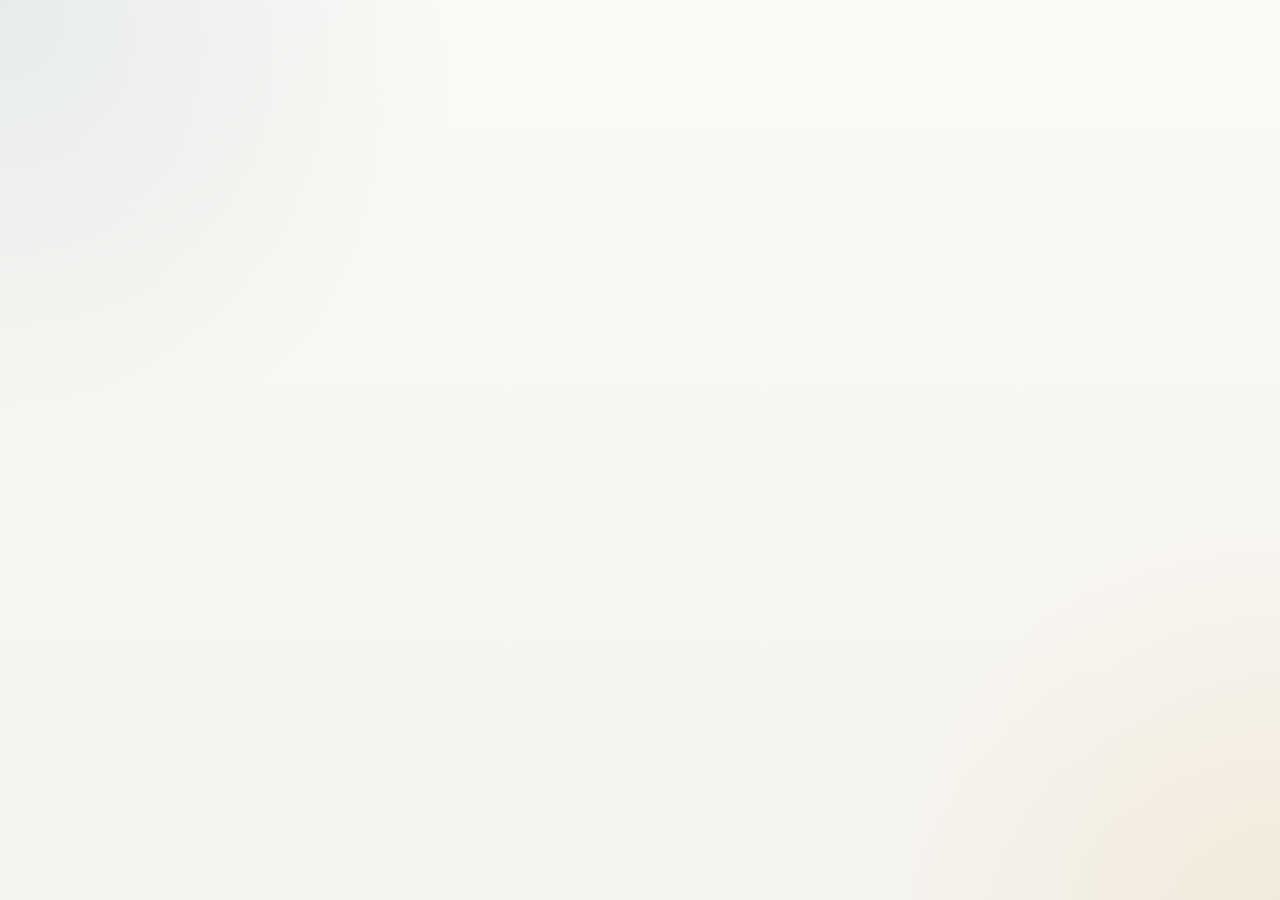
==== commit 41526008: "reformatted the funnel system. Complete UI/UX designtowards simplicity" ====
--- a/index.html
+++ b/index.html
@@ -5,17 +5,39 @@
     <meta name="viewport" content="width=device-width, initial-scale=1.0" />
     <meta
       name="description"
-      content="Buddy's Handyman Services specializes in top ROI jobs like wall patch and texture, painting, tile, water heaters, fixture repairs, and trim, plus electrical, flooring, cooler service, and general home repairs."
+      content="Buddy's Handyman Services helps Albuquerque and Rio Rancho homeowners with drywall repair, painting, tile, water heaters, trim work, and other handyman repairs."
     />
-    <meta name="theme-color" content="#faf8f3" />
+    <meta name="theme-color" content="#f5f3ee" />
     <script src="js/theme-init.js"></script>
-    <title>Buddy's Handyman Services | Albuquerque & Rio Rancho</title>
+    <title>Buddy's Handyman Services | Reliable Repairs in Albuquerque and Rio Rancho</title>
     <link rel="stylesheet" href="styles.css" />
     <link rel="icon" type="image/png" href="/images/bhs-favicon.png?v=6" />
     <link rel="shortcut icon" href="/images/bhs-favicon.png?v=6" />
     <link rel="apple-touch-icon" href="/images/bhs-favicon.png?v=6" />
+    <script type="application/ld+json">
+      {
+        "@context": "https://schema.org",
+        "@type": "LocalBusiness",
+        "name": "Buddy's Handyman Services",
+        "telephone": "+15055550199",
+        "url": "https://buddyshandyman.com/",
+        "areaServed": ["Albuquerque, New Mexico", "Rio Rancho, New Mexico"],
+        "description": "Handyman services for drywall repair, painting, tile, plumbing fixes, trim work, and general home repairs."
+      }
+    </script>
   </head>
   <body>
+    <form name="estimate-request" data-netlify="true" netlify-honeypot="bot-field" hidden>
+      <input type="hidden" name="form-name" value="estimate-request" />
+      <input type="text" name="name" />
+      <input type="tel" name="phone" />
+      <input type="email" name="email" />
+      <input type="text" name="location" />
+      <input type="text" name="service" />
+      <textarea name="message"></textarea>
+      <input type="text" name="source" />
+      <input type="text" name="bot-field" />
+    </form>
     <div id="app"></div>
     <script type="module" src="js/home.js"></script>
   </body>
--- a/styles.css
+++ b/styles.css
@@ -1,89 +1,56 @@
 @import url("https://fonts.googleapis.com/css2?family=Atkinson+Hyperlegible:wght@400;700&display=swap");
 
 :root {
-  color-scheme: dark;
-  --primary: #ffff9d;
-  --primary-rgb: 255, 255, 157;
-  --secondary: #000000;
-  --tertiary: #ffffff;
-  --tertiary-rgb: 255, 255, 255;
-  --brand-500: var(--primary);
-  --brand-400: var(--tertiary);
-  --brand-300: var(--tertiary);
-  --bg-980: #000000;
-  --bg-960: #040404;
-  --bg-940: #090909;
-  --bg-920: #101010;
-  --bg-900: #161616;
-  --surface: rgba(0, 0, 0, 0.86);
-  --surface-strong: #050505;
-  --surface-soft: #0b0b0b;
-  --surface-muted: #121212;
-  --ink: #ffffff;
-  --ink-soft: rgba(var(--tertiary-rgb), 0.82);
-  --ink-faint: rgba(var(--tertiary-rgb), 0.62);
-  --line: rgba(var(--tertiary-rgb), 0.12);
-  --line-strong: rgba(var(--primary-rgb), 0.28);
-  --accent-ink: var(--brand-500);
-  --header-bg: rgba(0, 0, 0, 0.82);
-  --hero-bg:
-    linear-gradient(135deg, rgba(0, 0, 0, 0.98), rgba(6, 6, 6, 0.94) 56%, rgba(18, 18, 18, 0.94)),
-    linear-gradient(180deg, rgba(var(--primary-rgb), 0.04), rgba(var(--tertiary-rgb), 0.03));
-  --panel-bg: linear-gradient(180deg, rgba(5, 5, 5, 0.94), rgba(16, 16, 16, 0.9));
-  --card-bg: linear-gradient(180deg, rgba(4, 4, 4, 0.94), rgba(15, 15, 15, 0.9));
-  --strip-bg:
-    linear-gradient(135deg, rgba(0, 0, 0, 0.98), rgba(7, 7, 7, 0.94) 52%, rgba(18, 18, 18, 0.94)),
-    linear-gradient(180deg, rgba(var(--primary-rgb), 0.04), rgba(var(--tertiary-rgb), 0.03));
-  --ghost-bg: rgba(255, 255, 255, 0.02);
-  --toggle-bg: rgba(255, 255, 255, 0.03);
-  --chip-bg: rgba(var(--tertiary-rgb), 0.05);
-  --chip-border: rgba(var(--tertiary-rgb), 0.14);
-  --input-bg: rgba(255, 255, 255, 0.02);
-  --solid-hover: #fffebc;
-  --focus-ring: #0b57d0;
-  --shadow-sm: 0 18px 36px rgba(0, 0, 0, 0.32);
-  --shadow-md: 0 26px 60px rgba(0, 0, 0, 0.42);
+  color-scheme: light;
+  --bg: #f5f3ee;
+  --bg-alt: #fbfaf7;
+  --surface: rgba(255, 255, 255, 0.94);
+  --surface-strong: #ffffff;
+  --surface-soft: #eef4f5;
+  --ink: #142027;
+  --ink-soft: rgba(20, 32, 39, 0.8);
+  --ink-faint: rgba(20, 32, 39, 0.62);
+  --line: rgba(20, 32, 39, 0.12);
+  --line-strong: rgba(34, 97, 116, 0.24);
+  --brand: #256174;
+  --brand-strong: #163b49;
+  --brand-soft: #dcecf1;
+  --accent: #dca74d;
+  --accent-ink: #4f3709;
+  --success-soft: #d9f0e3;
+  --danger-soft: #fde4e4;
+  --shadow-sm: 0 16px 34px rgba(20, 32, 39, 0.08);
+  --shadow-md: 0 26px 56px rgba(20, 32, 39, 0.12);
   --radius-xl: 2rem;
   --radius-lg: 1.5rem;
-  --radius-md: 1.15rem;
-  --radius-sm: 1rem;
+  --radius-md: 1rem;
+  --radius-sm: 0.85rem;
   --max: 1120px;
-}
-
-:root[data-theme="light"] {
-  color-scheme: light;
-  --brand-400: #3b3b3b;
-  --brand-300: #111111;
-  --bg-980: #ffffff;
-  --bg-960: #fbfaf7;
-  --bg-940: #f4f1ea;
-  --bg-920: #ece8df;
-  --bg-900: #e2ddd2;
-  --surface: rgba(255, 255, 255, 0.92);
-  --surface-strong: #ffffff;
-  --surface-soft: #faf8f3;
-  --surface-muted: #efebe2;
-  --ink: #111111;
-  --ink-soft: rgba(0, 0, 0, 0.84);
-  --ink-faint: rgba(0, 0, 0, 0.68);
-  --line: rgba(0, 0, 0, 0.16);
-  --line-strong: rgba(0, 0, 0, 0.22);
-  --accent-ink: #111111;
-  --header-bg: rgba(255, 255, 255, 0.97);
-  --hero-bg:
-    linear-gradient(135deg, rgba(255, 255, 255, 0.99), rgba(250, 248, 243, 0.98) 56%, rgba(240, 236, 228, 0.97)),
-    linear-gradient(180deg, rgba(var(--primary-rgb), 0.08), rgba(255, 255, 255, 0.5));
-  --panel-bg: linear-gradient(180deg, rgba(255, 255, 255, 0.99), rgba(248, 245, 239, 0.97));
-  --card-bg: linear-gradient(180deg, rgba(255, 255, 255, 0.99), rgba(248, 245, 239, 0.97));
-  --strip-bg:
-    linear-gradient(135deg, rgba(255, 255, 255, 0.99), rgba(250, 248, 243, 0.98) 52%, rgba(240, 236, 228, 0.97)),
-    linear-gradient(180deg, rgba(var(--primary-rgb), 0.08), rgba(255, 255, 255, 0.45));
-  --ghost-bg: rgba(0, 0, 0, 0.02);
-  --toggle-bg: rgba(0, 0, 0, 0.04);
-  --chip-bg: rgba(0, 0, 0, 0.03);
-  --chip-border: rgba(0, 0, 0, 0.12);
-  --input-bg: rgba(255, 255, 255, 0.92);
-  --solid-hover: #fffec6;
+  --focus-ring: #0f62a7;
+}
+
+:root[data-theme="dark"] {
+  color-scheme: dark;
+  --bg: #0f2027;
+  --bg-alt: #142b35;
+  --surface: rgba(18, 34, 42, 0.92);
+  --surface-strong: rgba(18, 34, 42, 0.98);
+  --surface-soft: rgba(26, 47, 58, 0.96);
+  --ink: #f6f7f7;
+  --ink-soft: rgba(246, 247, 247, 0.82);
+  --ink-faint: rgba(246, 247, 247, 0.64);
+  --line: rgba(246, 247, 247, 0.12);
+  --line-strong: rgba(120, 207, 230, 0.3);
+  --brand: #78cfe6;
+  --brand-strong: #d8f5fb;
+  --brand-soft: rgba(120, 207, 230, 0.14);
+  --accent: #f2bf63;
+  --accent-ink: #231703;
+  --success-soft: rgba(82, 152, 111, 0.22);
+  --danger-soft: rgba(167, 64, 64, 0.26);
+  --shadow-sm: 0 18px 42px rgba(0, 0, 0, 0.28);
+  --shadow-md: 0 28px 64px rgba(0, 0, 0, 0.34);
+  --focus-ring: #8ccfff;
 }
 
 *,
@@ -100,68 +67,36 @@
 
 html {
   scroll-behavior: smooth;
-  scroll-padding-top: 7.5rem;
+  scroll-padding-top: 7rem;
 }
 
 body {
-  position: relative;
   min-height: 100vh;
-  overflow-x: clip;
+  overflow-x: hidden;
   font-family: "Atkinson Hyperlegible", "Segoe UI", sans-serif;
   color: var(--ink);
   background:
-    radial-gradient(circle at 12% 0%, rgba(var(--primary-rgb), 0.1), transparent 26%),
-    radial-gradient(circle at 100% 0%, rgba(var(--tertiary-rgb), 0.08), transparent 20%),
-    radial-gradient(circle at 84% 82%, rgba(var(--primary-rgb), 0.07), transparent 22%),
-    linear-gradient(180deg, var(--bg-980) 0%, var(--bg-960) 42%, var(--bg-920) 100%);
-  line-height: 1.72;
+    radial-gradient(circle at top left, rgba(37, 97, 116, 0.09), transparent 30%),
+    radial-gradient(circle at bottom right, rgba(220, 167, 77, 0.12), transparent 24%),
+    linear-gradient(180deg, var(--bg-alt), var(--bg));
+  line-height: 1.65;
   font-size: 18px;
 }
 
-body::before,
-body::after {
-  content: "";
-  position: fixed;
-  pointer-events: none;
-  filter: blur(24px);
-  z-index: -1;
-}
-
-body::before {
-  top: -10rem;
-  left: -8rem;
-  width: 26rem;
-  height: 26rem;
-  background: radial-gradient(circle, rgba(var(--primary-rgb), 0.16), rgba(var(--primary-rgb), 0));
-  opacity: 0.35;
-}
-
-body::after {
-  right: -7rem;
-  bottom: -8rem;
-  width: 24rem;
-  height: 24rem;
-  background: radial-gradient(circle, rgba(var(--tertiary-rgb), 0.18), rgba(var(--tertiary-rgb), 0));
-  opacity: 0.24;
-}
-
 #app {
-  position: relative;
   min-height: 100vh;
-  isolation: isolate;
 }
 
 a {
   color: inherit;
-  text-underline-offset: 3px;
   text-decoration-thickness: 0.08em;
-  -webkit-tap-highlight-color: transparent;
+  text-underline-offset: 0.18em;
 }
 
 img {
+  display: block;
   max-width: 100%;
   height: auto;
-  display: block;
 }
 
 button,
@@ -188,86 +123,67 @@
   border: 0;
 }
 
-.site-shell {
-  padding-bottom: 1.5rem;
-}
-
 .skip-link {
   position: absolute;
   left: 1rem;
   top: -4rem;
   z-index: 100;
-  padding: 0.8rem 1rem;
-  border-radius: 0.9rem;
-  background: #ffffff;
-  color: #111111;
+  padding: 0.85rem 1rem;
+  border-radius: 999px;
+  background: var(--surface-strong);
+  color: var(--brand-strong);
   font-weight: 700;
-  text-decoration: none;
   box-shadow: var(--shadow-sm);
 }
 
 .skip-link:focus {
-  top: 0.85rem;
+  top: 0.9rem;
 }
 
 .top-header {
   position: sticky;
   top: 0;
-  z-index: 40;
-  padding: 0.9rem 0 0;
+  z-index: 50;
+  padding: 0.8rem 0 0;
 }
 
 .header-shell {
-  position: relative;
-  display: grid;
-  gap: 0.75rem;
-  padding: 1rem 1.1rem;
-  border-radius: 1.7rem;
   border: 1px solid var(--line);
-  background: var(--header-bg);
-  backdrop-filter: blur(18px);
+  border-radius: 1.5rem;
+  background: rgba(255, 255, 255, 0.78);
+  backdrop-filter: blur(16px);
   box-shadow: var(--shadow-sm);
 }
 
-.header-bar {
+:root[data-theme="dark"] .header-shell {
+  background: rgba(18, 34, 42, 0.84);
+}
+
+.header-row {
   display: flex;
   align-items: center;
   justify-content: space-between;
   gap: 1rem;
+  padding: 0.95rem 1.1rem;
 }
 
 .brand {
   display: flex;
   align-items: center;
-  gap: 0.95rem;
+  gap: 0.85rem;
   min-width: 0;
   text-decoration: none;
 }
 
-.brand:focus-visible,
-.nav-toggle:focus-visible,
-.nav-link:focus-visible,
-.btn:focus-visible,
-.phone-link:focus-visible,
-.text-link:focus-visible,
-.hero-inline-link:focus-visible,
-.site-footer a:focus-visible,
-input:focus,
-select:focus,
-textarea:focus {
-  outline: 4px solid var(--focus-ring);
-  outline-offset: 3px;
-}
-
 .brand-mark {
-  width: 3.35rem;
-  height: 3.35rem;
+  width: 3.25rem;
+  height: 3.25rem;
   flex: 0 0 auto;
-  border-radius: 1.05rem;
-  padding: 0.45rem;
-  background: linear-gradient(180deg, rgba(var(--primary-rgb), 0.2), rgba(var(--tertiary-rgb), 0.16));
-  border: 1px solid rgba(var(--primary-rgb), 0.22);
-  box-shadow: 0 10px 22px rgba(0, 0, 0, 0.24);
+  display: grid;
+  place-items: center;
+  border-radius: 1rem;
+  background: linear-gradient(180deg, rgba(37, 97, 116, 0.12), rgba(220, 167, 77, 0.16));
+  border: 1px solid rgba(37, 97, 116, 0.18);
 }
 
 .brand-logo {
@@ -282,440 +198,389 @@
 
 .brand strong {
   display: block;
-  font-size: 1.12rem;
-  line-height: 1.2;
-  font-weight: 800;
-  letter-spacing: -0.01em;
+  font-size: 1.08rem;
+  line-height: 1.15;
 }
 
 .brand small {
   display: block;
-  margin-top: 0.3rem;
+  margin-top: 0.28rem;
   color: var(--ink-faint);
-  font-size: 0.95rem;
-}
-
-.nav-toggle {
+  font-size: 0.92rem;
+}
+
+.header-desktop-tools {
+  display: flex;
+  align-items: center;
+  gap: 0.8rem;
+}
+
+.desktop-nav .nav-list {
+  display: flex;
+}
+
+.nav-list {
+  list-style: none;
+  padding: 0;
+  margin: 0;
+  gap: 0.4rem;
+}
+
+.nav-link,
+.theme-toggle,
+.btn,
+input,
+select,
+textarea,
+.text-link {
+  outline: none;
+}
+
+.nav-link,
+.theme-toggle {
   display: inline-flex;
   align-items: center;
   justify-content: center;
-  width: 3.45rem;
-  height: 3.45rem;
-  flex: 0 0 auto;
-  border: 1px solid var(--line);
+  min-height: 48px;
+  padding: 0.75rem 1rem;
   border-radius: 999px;
-  background: var(--toggle-bg);
-  color: var(--ink);
-  padding: 0;
-  cursor: pointer;
-  box-shadow: 0 8px 20px rgba(0, 0, 0, 0.24);
-}
-
-.nav-toggle-lines {
-  display: grid;
-  gap: 0.24rem;
-}
-
-.nav-toggle-lines span {
-  width: 1.15rem;
-  height: 2px;
-  border-radius: 999px;
-  background: currentColor;
-  transition: transform 0.2s ease, opacity 0.2s ease;
-}
-
-.menu-open .nav-toggle-lines span:nth-child(1) {
-  transform: translateY(6px) rotate(45deg);
-}
-
-.menu-open .nav-toggle-lines span:nth-child(2) {
-  opacity: 0;
-}
-
-.menu-open .nav-toggle-lines span:nth-child(3) {
-  transform: translateY(-6px) rotate(-45deg);
-}
-
-.header-panel {
-  display: none;
-}
-
-.header-panel.is-open {
-  position: absolute;
-  top: calc(100% + 0.35rem);
-  right: 0;
-  z-index: 5;
-  display: block;
-}
-
-.menu-dropdown {
-  width: min(100%, 24rem);
-  margin-left: auto;
-  padding: 0.95rem;
-  border-radius: 1.35rem;
-  border: 1px solid var(--line);
-  background: var(--panel-bg);
-  box-shadow: var(--shadow-md);
-  overflow: hidden;
-}
-
-.nav-bar {
-  min-width: 0;
-}
-
-.nav-list {
-  display: grid;
-  gap: 0.48rem;
-  margin: 0;
-  padding: 0;
-  list-style: none;
-}
-
-.nav-link {
-  display: flex;
-  align-items: center;
-  justify-content: flex-start;
-  min-height: 52px;
-  padding: 0.82rem 1rem;
-  border-radius: var(--radius-sm);
   border: 1px solid transparent;
   color: var(--ink-soft);
-  font-size: 1rem;
   font-weight: 700;
   text-decoration: none;
-  overflow-wrap: anywhere;
-  transition: border-color 0.18s ease, background-color 0.18s ease, color 0.18s ease, transform 0.18s ease;
+  background: transparent;
+  cursor: pointer;
 }
 
 .nav-link:hover,
-.nav-link:focus-visible {
-  color: var(--ink);
-  background: rgba(var(--primary-rgb), 0.08);
-  border-color: rgba(var(--primary-rgb), 0.12);
-}
-
 .nav-link.is-active {
-  color: var(--accent-ink);
-  background: rgba(var(--primary-rgb), 0.12);
-  border-color: rgba(var(--primary-rgb), 0.2);
-  box-shadow: inset 0 0 0 1px rgba(var(--primary-rgb), 0.08);
-}
-
-.quick-contact {
-  display: grid;
-  gap: 0.7rem;
-  margin-top: 0.85rem;
-}
-
-.phone-link {
+  color: var(--brand-strong);
+  background: rgba(37, 97, 116, 0.1);
+  border-color: rgba(37, 97, 116, 0.16);
+}
+
+.action-row {
   display: flex;
-  align-items: center;
-  justify-content: center;
-  min-height: 54px;
-  width: 100%;
-  padding: 0.82rem 1rem;
-  border: 1px solid var(--line);
-  border-radius: 999px;
-  background: var(--ghost-bg);
-  color: var(--brand-300);
-  font-size: 1rem;
-  font-weight: 700;
-  text-decoration: underline;
-  transition: border-color 0.18s ease, background-color 0.18s ease, color 0.18s ease;
-}
-
-.phone-link:hover,
-.phone-link:focus-visible {
-  border-color: rgba(var(--primary-rgb), 0.22);
-  background: rgba(var(--primary-rgb), 0.06);
-}
-
-.header-cta {
-  width: 100%;
-}
-
-.theme-toggle {
-  width: 100%;
-  gap: 0.62rem;
-  justify-content: space-between;
-}
-
-.theme-toggle.is-active {
-  border-color: rgba(var(--primary-rgb), 0.3);
-  background: rgba(var(--primary-rgb), 0.08);
-}
-
-.theme-toggle-state {
+  flex-wrap: wrap;
+  gap: 0.65rem;
+}
+
+.action-row.is-stacked {
+  flex-direction: column;
+}
+
+.btn {
   display: inline-flex;
   align-items: center;
   justify-content: center;
-  min-width: 2.5rem;
-  padding: 0.16rem 0.48rem;
+  min-height: 52px;
+  padding: 0.9rem 1.2rem;
   border-radius: 999px;
-  background: rgba(var(--primary-rgb), 0.24);
-  color: var(--secondary);
-  font-size: 0.84rem;
+  border: 1px solid transparent;
   font-weight: 800;
-  letter-spacing: 0.02em;
+  text-decoration: none;
+  cursor: pointer;
+  transition: transform 0.18s ease, background-color 0.18s ease, border-color 0.18s ease;
+}
+
+.btn:hover {
+  transform: translateY(-1px);
+}
+
+.btn-solid {
+  background: var(--brand);
+  color: #ffffff;
+  border-color: rgba(37, 97, 116, 0.26);
+}
+
+.btn-solid:hover,
+.btn-solid:focus-visible {
+  background: var(--brand-strong);
+}
+
+.btn-ghost {
+  background: rgba(37, 97, 116, 0.08);
+  color: var(--brand-strong);
+  border-color: rgba(37, 97, 116, 0.18);
+}
+
+:root[data-theme="dark"] .btn-ghost {
+  color: var(--brand);
+}
+
+.btn-ghost:hover,
+.btn-ghost:focus-visible {
+  background: rgba(37, 97, 116, 0.14);
+}
+
+.btn-soft {
+  background: rgba(220, 167, 77, 0.16);
+  color: var(--accent-ink);
+  border-color: rgba(220, 167, 77, 0.22);
+}
+
+.btn-soft:hover,
+.btn-soft:focus-visible {
+  background: rgba(220, 167, 77, 0.24);
+}
+
+.theme-toggle {
+  background: rgba(37, 97, 116, 0.08);
+  border-color: var(--line);
+  color: var(--brand-strong);
+}
+
+.theme-toggle.is-active {
+  background: rgba(37, 97, 116, 0.14);
+}
+
+.nav-toggle {
+  display: none;
+  width: 3rem;
+  height: 3rem;
+  padding: 0;
+  border-radius: 999px;
+  border: 1px solid var(--line);
+  background: rgba(37, 97, 116, 0.08);
+  color: var(--ink);
+  cursor: pointer;
+}
+
+.nav-toggle span {
+  display: block;
+  width: 1.1rem;
+  height: 2px;
+  margin: 0.18rem auto;
+  background: currentColor;
+  border-radius: 999px;
+}
+
+.nav-drawer {
+  display: none;
+  border-top: 1px solid var(--line);
+  padding: 0 1rem 1rem;
+}
+
+.nav-drawer.is-open {
+  display: block;
+}
+
+.nav-list.is-mobile {
+  display: grid;
+  padding-top: 0.8rem;
+}
+
+.nav-drawer-actions {
+  display: grid;
+  gap: 0.7rem;
+  margin-top: 0.8rem;
+}
+
+.site-shell {
+  padding-bottom: 2rem;
 }
 
 .hero {
-  padding: 1.25rem 0 1rem;
+  padding: 1rem 0 0.8rem;
 }
 
 .hero-shell {
   position: relative;
   display: grid;
-  grid-template-columns: minmax(0, 1.45fr) minmax(280px, 0.75fr);
+  grid-template-columns: minmax(0, 1.4fr) minmax(280px, 0.9fr);
   gap: 1.1rem;
-  padding: clamp(1.35rem, 3vw, 2.35rem);
+  padding: clamp(1.2rem, 3vw, 2.2rem);
+  border: 1px solid var(--line);
   border-radius: var(--radius-xl);
-  border: 1px solid var(--line);
-  background: var(--hero-bg);
+  background:
+    linear-gradient(180deg, rgba(255, 255, 255, 0.84), rgba(255, 255, 255, 0.92)),
+    linear-gradient(120deg, rgba(37, 97, 116, 0.08), rgba(220, 167, 77, 0.1));
   box-shadow: var(--shadow-md);
   overflow: hidden;
 }
 
-.hero-shell::before {
-  content: "";
-  position: absolute;
-  inset: 0;
+:root[data-theme="dark"] .hero-shell {
   background:
-    radial-gradient(circle at 10% 12%, rgba(var(--primary-rgb), 0.18), rgba(var(--primary-rgb), 0) 26%),
-    radial-gradient(circle at 78% 16%, rgba(var(--tertiary-rgb), 0.12), rgba(var(--tertiary-rgb), 0) 24%),
-    linear-gradient(90deg, rgba(var(--primary-rgb), 0.04), rgba(var(--primary-rgb), 0));
-  pointer-events: none;
+    linear-gradient(180deg, rgba(18, 34, 42, 0.88), rgba(18, 34, 42, 0.96)),
+    linear-gradient(120deg, rgba(120, 207, 230, 0.09), rgba(242, 191, 99, 0.08));
 }
 
 .hero-shell::after {
   content: "";
   position: absolute;
-  inset: 0;
-  background-image: url("images/bhs-logo.png");
-  background-repeat: no-repeat;
-  background-position: right -2.5rem center;
-  background-size: clamp(260px, 34vw, 500px) auto;
-  opacity: 0.08;
+  inset: auto -5rem -5rem auto;
+  width: 24rem;
+  height: 24rem;
+  background:
+    radial-gradient(circle, rgba(220, 167, 77, 0.2), rgba(220, 167, 77, 0)),
+    url("images/bhs-logo.png") no-repeat center / 70%;
+  opacity: 0.14;
   pointer-events: none;
-  filter: saturate(0.8) brightness(1.05);
 }
 
 .hero-copy,
-.hero-aside {
+.hero-panel {
   position: relative;
   z-index: 1;
 }
 
-.eyebrow {
+.eyebrow,
+.card-eyebrow,
+.panel-eyebrow {
   display: inline-flex;
   align-items: center;
-  margin: 0 0 0.95rem;
-  padding: 0.38rem 0.7rem;
+  margin: 0 0 0.8rem;
+  padding: 0.35rem 0.72rem;
   border-radius: 999px;
-  background: rgba(var(--primary-rgb), 0.18);
-  color: var(--accent-ink);
-  font-size: 0.96rem;
+  background: rgba(37, 97, 116, 0.1);
+  color: var(--brand-strong);
+  font-size: 0.94rem;
   font-weight: 700;
-  letter-spacing: 0.01em;
 }
 
 h1,
 h2,
 h3 {
   margin: 0;
+  line-height: 1.12;
   letter-spacing: -0.02em;
-  line-height: 1.15;
-  font-weight: 800;
 }
 
 h1 {
-  max-width: 15ch;
-  font-size: clamp(2.5rem, 6vw, 4.6rem);
+  max-width: 13ch;
+  font-size: clamp(2.45rem, 6vw, 4.5rem);
 }
 
 h2 {
-  font-size: clamp(1.85rem, 3vw, 2.7rem);
+  font-size: clamp(1.9rem, 3vw, 2.7rem);
 }
 
 h3 {
-  font-size: 1.28rem;
+  font-size: 1.24rem;
 }
 
 .hero-lead,
 .section-head p,
 .card p,
-.process-list p,
-.license-note,
+.step-card p,
+.cta-band p,
+.panel-callout p,
+.detail-list span,
 .site-footer p,
-.hero-note,
-.rating-panel p {
+.inline-note,
+.form-help {
   color: var(--ink-soft);
 }
 
 .hero-lead {
-  max-width: 34rem;
-  margin: 1.1rem 0 0;
-  font-size: clamp(1.12rem, 2vw, 1.28rem);
+  max-width: 42rem;
+  margin: 1rem 0 0;
+  font-size: clamp(1.08rem, 2vw, 1.28rem);
 }
 
 .hero-actions {
   display: flex;
   flex-wrap: wrap;
   gap: 0.75rem;
-  margin-top: 1.5rem;
+  margin-top: 1.4rem;
 }
 
 .hero-note {
-  margin: 1rem 0 0;
-  color: var(--brand-400);
-  font-size: 1rem;
-}
-
-.hero-aside {
-  display: grid;
-  gap: 0.85rem;
-  align-content: start;
-}
-
-.hero-aside-label {
+  max-width: 44rem;
+  margin: 0.95rem 0 0;
+  color: var(--ink-faint);
+}
+
+.hero-panel,
+.card,
+.step-card,
+.contact-panel,
+.estimate-form,
+.cta-band,
+.footer-shell,
+.thank-you-card {
+  border: 1px solid var(--line);
+  border-radius: var(--radius-lg);
+  background: var(--surface);
+  box-shadow: var(--shadow-sm);
+}
+
+.hero-panel {
+  padding: 1.1rem;
+}
+
+.hero-highlights {
+  display: grid;
+  gap: 0.8rem;
+  list-style: none;
+  padding: 0;
   margin: 0;
-  color: var(--ink-faint);
-  font-size: 0.96rem;
-  font-weight: 700;
-  letter-spacing: 0.01em;
-}
-
-.hero-aside-card,
-.hero-contact-card,
-.rating-panel,
-.estimate-form,
-.site-footer .footer-grid {
-  border-radius: var(--radius-lg);
-  border: 1px solid var(--line);
-  background: var(--panel-bg);
-  box-shadow: var(--shadow-sm);
-}
-
-.hero-aside-card,
-.hero-contact-card {
-  padding: 1rem 1.05rem;
-}
-
-.hero-points {
-  display: grid;
-  gap: 0.8rem;
-  margin: 0;
-  padding: 0;
-  list-style: none;
-}
-
-.hero-points li {
+}
+
+.hero-highlights li {
   display: flex;
-  align-items: flex-start;
   gap: 0.7rem;
   color: var(--ink);
   font-weight: 700;
-  font-size: 1rem;
-}
-
-.hero-points li::before {
+}
+
+.hero-highlights li::before {
   content: "";
-  width: 0.6rem;
-  height: 0.6rem;
+  width: 0.65rem;
+  height: 0.65rem;
   flex: 0 0 auto;
-  margin-top: 0.4rem;
+  margin-top: 0.48rem;
   border-radius: 999px;
-  background: var(--brand-500);
-  box-shadow: 0 0 0 6px rgba(var(--primary-rgb), 0.1);
-}
-
-.hero-contact-label {
-  display: block;
-  color: var(--ink-faint);
-  font-size: 1rem;
-  font-weight: 700;
-}
-
-.hero-inline-link {
-  display: inline-block;
-  margin-top: 0.32rem;
-  color: var(--accent-ink);
-  font-size: clamp(1rem, 3vw, 1.16rem);
+  background: var(--accent);
+  box-shadow: 0 0 0 6px rgba(220, 167, 77, 0.12);
+}
+
+.panel-callout {
+  margin-top: 1rem;
+  padding-top: 1rem;
+  border-top: 1px solid var(--line);
+}
+
+.panel-title {
+  color: var(--ink);
   font-weight: 800;
-  text-decoration: underline;
-  overflow-wrap: anywhere;
-}
-
-.btn {
-  display: inline-flex;
-  align-items: center;
-  justify-content: center;
-  min-height: 54px;
-  padding: 0.95rem 1.28rem;
-  border: 1px solid transparent;
-  border-radius: 999px;
-  font-size: 1rem;
-  font-weight: 800;
-  text-decoration: none;
-  text-align: center;
-  line-height: 1.25;
-  white-space: normal;
-  max-width: 100%;
-  cursor: pointer;
-  transition: transform 0.18s ease, background-color 0.18s ease, border-color 0.18s ease, box-shadow 0.18s ease, color 0.18s ease;
-  touch-action: manipulation;
-}
-
-.btn:hover {
-  transform: translateY(-1px);
-}
-
-.btn-solid {
-  color: var(--secondary);
-  background: var(--primary);
-  border-color: rgba(var(--primary-rgb), 0.36);
-  box-shadow: 0 14px 28px rgba(var(--primary-rgb), 0.24);
-}
-
-.btn-solid:hover,
-.btn-solid:focus-visible {
-  background: var(--solid-hover);
-}
-
-.btn-ghost {
-  color: var(--brand-300);
-  background: var(--ghost-bg);
-  border-color: var(--line-strong);
-}
-
-.btn-ghost:hover,
-.btn-ghost:focus-visible {
-  border-color: rgba(var(--primary-rgb), 0.3);
-  background: rgba(var(--primary-rgb), 0.06);
+}
+
+.panel-actions {
+  display: flex;
+  flex-wrap: wrap;
+  gap: 0.8rem;
+  margin-top: 0.75rem;
 }
 
 .section {
-  padding: 2.4rem 0;
-  content-visibility: auto;
-  contain-intrinsic-size: 720px;
-}
-
-.section[id] {
-  scroll-margin-top: 7rem;
+  padding: 2.3rem 0;
+}
+
+.section-tight {
+  padding-top: 0.2rem;
 }
 
 .section-head {
-  margin-bottom: 1.4rem;
-}
-
-.section-head h2 {
-  color: var(--ink);
+  margin-bottom: 1.3rem;
 }
 
 .section-head p {
-  max-width: 40rem;
+  max-width: 46rem;
   margin: 0.7rem 0 0;
-  font-size: 1.06rem;
+  font-size: 1.04rem;
+}
+
+.split-layout {
+  display: grid;
+  grid-template-columns: repeat(2, minmax(0, 1fr));
+  gap: 1rem;
+}
+
+.stack-list,
+.process-stack {
+  display: grid;
+  gap: 1rem;
 }
 
 .card-grid {
@@ -731,208 +596,117 @@
   grid-template-columns: repeat(2, minmax(0, 1fr));
 }
 
+.card,
+.step-card,
+.contact-panel,
+.estimate-form,
+.thank-you-card {
+  padding: 1.2rem;
+}
+
 .card {
   min-height: 100%;
-  padding: 1.2rem;
-  border-radius: var(--radius-lg);
-  border: 1px solid var(--line);
-  background: var(--card-bg);
-  box-shadow: var(--shadow-sm);
-  transition: transform 0.2s ease, box-shadow 0.2s ease, border-color 0.2s ease;
-}
-
-.card:hover {
-  transform: translateY(-2px);
-  border-color: rgba(var(--primary-rgb), 0.16);
-  box-shadow: 0 22px 42px rgba(0, 0, 0, 0.34);
-}
-
-.card p {
+}
+
+.card p,
+.step-card p {
   margin: 0.7rem 0 0;
 }
 
 .text-link {
-  color: var(--accent-ink);
+  color: var(--brand-strong);
   font-weight: 800;
+}
+
+.text-link:hover,
+.text-link:focus-visible {
   text-decoration: underline;
 }
 
-.text-link:hover {
-  text-decoration: underline;
-}
-
-.support-note {
-  margin: 0.8rem 0 0;
-  color: var(--accent-ink);
-  font-weight: 700;
-}
-
-.bullet-list {
-  margin: 0.8rem 0 0;
-  padding-left: 1.35rem;
-  color: var(--ink-soft);
-}
-
-.bullet-list li,
-.large-list li {
-  margin: 0.45rem 0;
-}
-
-.process-list {
-  display: grid;
-  grid-template-columns: repeat(3, minmax(0, 1fr));
-  gap: 1rem;
-  margin: 0;
-  padding: 0;
-  list-style: none;
-}
-
-.process-list li {
-  padding: 1.15rem;
-  border-radius: var(--radius-lg);
-  border: 1px solid var(--line);
-  background: var(--card-bg);
-  box-shadow: var(--shadow-sm);
-}
-
-.process-list h3 {
+.step-card {
+  background: var(--surface-strong);
+}
+
+.detail-list {
+  display: grid;
+  gap: 0.75rem;
+  margin-top: 1rem;
+}
+
+.detail-list div {
+  display: grid;
+  gap: 0.16rem;
+}
+
+.detail-list strong {
   color: var(--ink);
 }
 
-.process-list p {
-  margin: 0.75rem 0 0;
-}
-
-.chip-row {
-  display: flex;
-  flex-wrap: wrap;
-  gap: 0.7rem;
-}
-
-.chip {
-  display: inline-flex;
-  align-items: center;
-  min-height: 42px;
-  padding: 0.62rem 0.92rem;
-  border-radius: 999px;
-  background: var(--chip-bg);
-  border: 1px solid var(--chip-border);
-  color: var(--brand-300);
-  font-size: 1rem;
-  font-weight: 800;
-  transition: transform 0.18s ease, border-color 0.18s ease, background-color 0.18s ease;
-}
-
-.chip:hover,
-.chip:focus-visible {
-  transform: translateY(-1px);
-  border-color: rgba(var(--primary-rgb), 0.22);
-  background: rgba(var(--primary-rgb), 0.08);
-}
-
-.section-accent {
-  padding-top: 0.6rem;
-}
-
-.strip-row {
-  position: relative;
+.cta-band {
   display: flex;
   align-items: center;
   justify-content: space-between;
   gap: 1rem;
   padding: 1.35rem 1.4rem;
-  border-radius: var(--radius-xl);
-  border: 1px solid var(--line);
-  background: var(--strip-bg);
-  box-shadow: var(--shadow-md);
-  overflow: hidden;
-}
-
-.strip-row::after {
-  content: "";
-  position: absolute;
-  inset: auto -3rem -4rem auto;
-  width: 12rem;
-  height: 12rem;
-  border-radius: 50%;
-  background: radial-gradient(circle, rgba(var(--primary-rgb), 0.16), rgba(var(--primary-rgb), 0));
-  pointer-events: none;
-}
-
-.strip-row > * {
-  position: relative;
-  z-index: 1;
-}
-
-.strip-row h2 {
+  background:
+    linear-gradient(120deg, rgba(37, 97, 116, 0.1), rgba(220, 167, 77, 0.14)),
+    var(--surface);
+}
+
+.cta-band p {
+  margin: 0.5rem 0 0;
+  max-width: 42rem;
+}
+
+.chip-row {
+  display: flex;
+  flex-wrap: wrap;
+  gap: 0.7rem;
+}
+
+.chip {
+  display: inline-flex;
+  align-items: center;
+  min-height: 42px;
+  padding: 0.65rem 0.95rem;
+  border-radius: 999px;
+  border: 1px solid var(--line-strong);
+  background: rgba(37, 97, 116, 0.08);
+  color: var(--brand-strong);
+  font-weight: 700;
+}
+
+.estimate-form {
+  background: var(--surface-strong);
+}
+
+.form-grid {
+  display: grid;
+  grid-template-columns: repeat(2, minmax(0, 1fr));
+  gap: 0.95rem;
+}
+
+.form-span-full {
+  grid-column: 1 / -1;
+}
+
+.estimate-form label {
+  display: grid;
+  gap: 0.45rem;
   color: var(--ink);
-}
-
-.strip-row p {
-  max-width: 40rem;
-  margin: 0.45rem 0 0;
-  color: var(--ink-soft);
-}
-
-.rating-panel {
-  padding: 1.25rem;
-}
-
-.rating-score {
-  margin: 0;
-  color: var(--accent-ink);
-  font-size: clamp(2rem, 4vw, 3.1rem);
-}
-
-.testimonial-card .quote {
-  color: var(--ink);
-  font-size: 1.08rem;
-}
-
-.testimonial-card .author {
-  margin-top: 0.8rem;
-  color: var(--brand-300);
-  font-weight: 800;
-}
-
-.testimonial-card .context {
-  margin-top: 0.2rem;
-  color: var(--ink-faint);
-  font-size: 0.94rem;
-}
-
-.estimate-form {
-  display: grid;
-  gap: 0.95rem;
-  padding: 1.25rem;
-}
-
-.estimate-form label {
-  display: grid;
-  gap: 0.42rem;
-  color: var(--ink);
-  font-size: 1rem;
   font-weight: 700;
-}
-
-.form-help {
-  margin: 0;
-  color: var(--ink-soft);
-  font-size: 1rem;
 }
 
 input,
 select,
 textarea {
   width: 100%;
-  min-height: 54px;
-  border: 2px solid var(--line);
+  min-height: 52px;
+  padding: 0.9rem 1rem;
+  border: 1px solid var(--line-strong);
   border-radius: var(--radius-sm);
-  padding: 0.95rem 1rem;
   color: var(--ink);
-  background: var(--input-bg);
-  font-size: 1rem;
-  box-shadow: inset 0 1px 2px rgba(0, 0, 0, 0.22);
+  background: var(--surface-soft);
 }
 
 textarea {
@@ -945,270 +719,160 @@
   color: var(--ink-faint);
 }
 
+.form-footer {
+  display: grid;
+  gap: 0.85rem;
+  margin-top: 1rem;
+}
+
+.form-help {
+  margin: 0;
+}
+
+.form-status {
+  margin: 1rem 0 0;
+  padding: 0.85rem 1rem;
+  border-radius: var(--radius-sm);
+  background: var(--success-soft);
+  color: var(--ink);
+  font-weight: 700;
+}
+
+.form-status.is-error {
+  background: var(--danger-soft);
+}
+
+.bullet-list {
+  margin: 0.8rem 0 0;
+  padding-left: 1.2rem;
+}
+
+.bullet-list li {
+  margin: 0.45rem 0;
+}
+
+.photo-grid {
+  display: grid;
+  grid-template-columns: repeat(2, minmax(0, 1fr));
+  gap: 0.8rem;
+  margin-top: 0.85rem;
+}
+
+.photo-placeholder {
+  min-height: 180px;
+  display: grid;
+  place-items: center;
+  padding: 1rem;
+  border-radius: var(--radius-md);
+  border: 1px dashed var(--line-strong);
+  background: linear-gradient(180deg, rgba(37, 97, 116, 0.08), rgba(220, 167, 77, 0.08));
+  color: var(--ink-soft);
+  text-align: center;
+  font-weight: 700;
+}
+
+.testimonial-card .quote {
+  color: var(--ink);
+  font-size: 1.08rem;
+}
+
+.testimonial-card .author {
+  margin-top: 0.8rem;
+  color: var(--brand-strong);
+  font-weight: 800;
+}
+
+.testimonial-card .context {
+  margin-top: 0.2rem;
+  color: var(--ink-faint);
+  font-size: 0.95rem;
+}
+
+.site-footer {
+  padding: 0 0 2rem;
+}
+
+.footer-shell {
+  display: grid;
+  grid-template-columns: repeat(3, minmax(0, 1fr));
+  gap: 1rem;
+  padding: 1.35rem;
+}
+
+.site-footer h2 {
+  color: var(--brand-strong);
+  font-size: 1.08rem;
+}
+
+.site-footer p {
+  margin: 0.45rem 0 0;
+}
+
+.site-footer a {
+  color: var(--brand-strong);
+  font-weight: 700;
+}
+
+.copyright {
+  margin: 0.9rem 0 0;
+  color: var(--ink-faint);
+  font-size: 0.92rem;
+}
+
+.thank-you-card {
+  max-width: 52rem;
+  margin: 1rem auto 0;
+}
+
+.mobile-action-bar {
+  display: none;
+}
+
+.brand:focus-visible,
+.nav-link:focus-visible,
+.btn:focus-visible,
+.theme-toggle:focus-visible,
+.text-link:focus-visible,
 input:focus,
 select:focus,
 textarea:focus {
-  border-color: rgba(var(--primary-rgb), 0.26);
-}
-
-.form-status {
-  margin: 0.15rem 0 0;
-  padding: 0.72rem 0.9rem;
-  border-radius: var(--radius-sm);
-  border: 1px solid rgba(var(--primary-rgb), 0.18);
-  background: rgba(var(--primary-rgb), 0.08);
-  color: var(--brand-300);
-  font-size: 1rem;
-  font-weight: 700;
-}
-
-.license-note {
-  margin-top: 1rem;
-}
-
-.license-note a {
-  color: var(--accent-ink);
-  font-weight: 700;
-  text-decoration: underline;
-}
-
-.site-footer {
-  padding: 0 0 2rem;
-}
-
-.footer-grid {
-  display: grid;
-  gap: 1rem;
-  grid-template-columns: repeat(3, minmax(0, 1fr));
-  padding: 1.3rem;
-}
-
-.site-footer h2 {
-  color: var(--brand-300);
-  font-size: 1.08rem;
-}
-
-.site-footer a {
-  color: var(--accent-ink);
-  font-weight: 700;
-  text-decoration: underline;
-}
-
-:root[data-theme="light"] .hero-shell::after {
-  opacity: 0.08;
-  filter: saturate(0.7) brightness(0.92);
-}
-
-.copyright {
-  width: min(100% - 2rem, var(--max));
-  margin: 0.9rem auto 0;
-  color: var(--ink-faint);
-  font-size: 0.92rem;
-}
-
-@media (max-width: 1024px) {
+  outline: 3px solid var(--focus-ring);
+  outline-offset: 3px;
+}
+
+@media (max-width: 1100px) {
+  .header-desktop-tools {
+    display: none;
+  }
+
+  .nav-toggle {
+    display: inline-block;
+  }
+
+  .hero-shell,
+  .split-layout,
   .card-grid.three-col,
-  .process-list,
-  .footer-grid {
-    grid-template-columns: repeat(2, minmax(0, 1fr));
-  }
-
-  .hero-shell {
-    grid-template-columns: minmax(0, 1fr);
-  }
-
-  .hero-shell::after {
-    background-position: right -5rem top;
-    background-size: clamp(220px, 48vw, 420px) auto;
-    opacity: 0.1;
-  }
-}
-
-@media (max-width: 860px) {
-  .top-header {
-    padding-top: 0.6rem;
-  }
-
-  .header-shell {
-    padding: 0.95rem;
-    border-radius: 1.4rem;
-  }
-
-  .header-panel.is-open {
-    position: static;
-    margin-top: 0.3rem;
-  }
-
-  .menu-dropdown {
-    width: 100%;
-  }
-
-  .brand strong {
-    font-size: 0.96rem;
-  }
-}
-
-@media (max-width: 760px) {
+  .footer-shell {
+    grid-template-columns: 1fr;
+  }
+}
+
+@media (max-width: 780px) {
   body {
     font-size: 16px;
-  }
-
-  .container,
-  .copyright {
-    width: min(100% - 1.15rem, var(--max));
-  }
-
-  .hero {
-    padding-top: 0.95rem;
+    padding-bottom: 5.25rem;
+  }
+
+  .container {
+    width: min(100% - 1rem, var(--max));
   }
 
   .top-header {
     padding-top: 0.45rem;
   }
 
-  .header-shell {
-    padding: 0.82rem;
-    border-radius: 1.25rem;
-  }
-
-  .menu-dropdown {
-    padding: 0.78rem;
-    border-radius: 1.1rem;
-  }
-
-  .nav-list,
-  .quick-contact,
-  .card-grid,
-  .process-list,
-  .footer-grid {
-    gap: 0.78rem;
-  }
-
-  .nav-link {
-    min-height: 44px;
-    padding: 0.7rem 0.9rem;
-  }
-
-  .btn,
-  .phone-link {
-    min-height: 46px;
-    padding: 0.8rem 1rem;
-  }
-
-  .hero-shell {
-    gap: 0.9rem;
-    padding: 1.1rem;
-    border-radius: 1.5rem;
-  }
-
-  .hero-actions {
-    display: grid;
-    grid-template-columns: 1fr;
-    width: 100%;
-  }
-
-  .hero-actions .btn,
-  .strip-row .btn {
-    width: 100%;
-  }
-
-  .hero-note {
-    max-width: 34ch;
-    margin-top: 0.85rem;
-    font-size: 0.92rem;
-  }
-
-  .hero-lead {
-    margin-top: 0.9rem;
-    font-size: 1rem;
-  }
-
-  .hero-aside {
-    gap: 0.75rem;
-  }
-
-  .hero-aside-card,
-  .hero-contact-card,
-  .rating-panel {
-    padding: 0.95rem;
-  }
-
-  .hero-points {
-    gap: 0.65rem;
-  }
-
-  .hero-shell::after {
-    background-position: center bottom;
-    background-size: min(86vw, 360px) auto;
-    opacity: 0.06;
-  }
-
-  h1 {
-    max-width: none;
-    font-size: clamp(2rem, 10vw, 3rem);
-  }
-
-  .card-grid.three-col,
-  .card-grid.two-col,
-  .process-list,
-  .footer-grid {
-    grid-template-columns: 1fr;
-  }
-
-  .section {
-    padding: 1.8rem 0;
-  }
-
-  .section-head {
-    margin-bottom: 1rem;
-  }
-
-  .card,
-  .process-list li,
-  .estimate-form,
-  .site-footer .footer-grid {
-    padding: 1.05rem;
-  }
-
-  .chip-row {
-    display: grid;
-    grid-template-columns: 1fr;
-    gap: 0.55rem;
-  }
-
-  .chip {
-    width: 100%;
-    justify-content: flex-start;
-    padding: 0.72rem 0.9rem;
-  }
-
-  .strip-row {
-    gap: 0.85rem;
-    flex-direction: column;
-    align-items: flex-start;
-    padding: 1rem;
-    border-radius: 1.25rem;
-  }
-
-  .strip-row p {
-    max-width: none;
-  }
-
-  input,
-  select,
-  textarea {
-    padding: 0.82rem 0.9rem;
-  }
-}
-
-@media (max-width: 560px) {
-  body::before,
-  body::after {
-    opacity: 0.3;
-  }
-
-  .brand {
-    gap: 0.65rem;
+  .header-row {
+    padding: 0.78rem 0.85rem;
   }
 
   .brand-mark {
@@ -1216,118 +880,54 @@
     height: 2.85rem;
   }
 
-  .brand strong {
-    font-size: 0.9rem;
-  }
-
-  .brand small {
-    font-size: 0.78rem;
-  }
-
-  .menu-dropdown,
-  .hero-actions,
-  .quick-contact {
-    width: 100%;
-  }
-
-  .header-shell {
-    padding: 0.72rem;
-    border-radius: 1.1rem;
-  }
-
-  .menu-dropdown {
-    padding: 0.7rem;
-  }
-
-  .hero-shell {
-    padding: 0.95rem;
-    border-radius: 1.2rem;
-  }
-
-  .hero-lead {
-    font-size: 0.98rem;
-  }
-
-  h1 {
-    font-size: clamp(1.85rem, 11vw, 2.45rem);
-    line-height: 1.04;
-  }
-
-  .quick-contact .btn,
-  .phone-link {
-    width: 100%;
-  }
-
-  .nav-toggle {
-    width: 3rem;
-    height: 3rem;
-  }
-}
-
-@media (max-width: 480px) {
   .brand small {
     display: none;
   }
 
-  .brand strong {
-    font-size: 0.88rem;
-  }
-
-  .container,
-  .copyright {
-    width: min(100% - 0.85rem, var(--max));
-  }
-}
-
-@media (pointer: coarse) {
-  .btn,
-  .nav-link,
-  .chip,
-  .nav-toggle {
-    min-height: 48px;
-  }
-}
-
-@media (prefers-contrast: more) {
-  :root,
-  :root[data-theme="light"],
-  :root[data-theme="dark"] {
-    --line: rgba(0, 0, 0, 0.38);
-    --line-strong: rgba(0, 0, 0, 0.48);
-    --ghost-bg: rgba(255, 255, 255, 0.96);
-    --input-bg: #ffffff;
-  }
-
-  :root[data-theme="dark"] {
-    --line: rgba(255, 255, 255, 0.42);
-    --line-strong: rgba(255, 255, 255, 0.56);
-    --ghost-bg: rgba(0, 0, 0, 0.45);
-    --input-bg: rgba(0, 0, 0, 0.85);
-  }
-
-  a,
-  .text-link,
-  .hero-inline-link,
-  .site-footer a,
-  .license-note a {
-    text-decoration: underline;
-  }
-
-  .btn,
-  .phone-link,
-  .nav-link,
-  input,
-  select,
-  textarea,
-  .menu-dropdown,
-  .card,
-  .process-list li,
-  .hero-aside-card,
-  .hero-contact-card,
-  .estimate-form,
-  .rating-panel,
-  .site-footer .footer-grid {
-    border-width: 2px;
+  .hero-shell {
+    padding: 1.05rem;
+    border-radius: 1.35rem;
+  }
+
+  .hero-actions,
+  .action-row {
+    display: grid;
+    grid-template-columns: 1fr;
+  }
+
+  .section {
+    padding: 1.85rem 0;
+  }
+
+  .card-grid.two-col,
+  .form-grid,
+  .photo-grid {
+    grid-template-columns: 1fr;
+  }
+
+  .cta-band {
+    flex-direction: column;
+    align-items: stretch;
+    padding: 1rem;
+  }
+
+  .mobile-action-bar {
+    position: fixed;
+    left: 0;
+    right: 0;
+    bottom: 0;
+    z-index: 60;
+    display: grid;
+    grid-template-columns: repeat(2, minmax(0, 1fr));
+    gap: 0.6rem;
+    padding: 0.7rem;
+    background: rgba(255, 255, 255, 0.94);
+    border-top: 1px solid var(--line);
+    backdrop-filter: blur(12px);
+  }
+
+  :root[data-theme="dark"] .mobile-action-bar {
+    background: rgba(18, 34, 42, 0.94);
   }
 }
 
@@ -1343,9 +943,20 @@
     transition: none !important;
   }
 
-  .btn:hover,
-  .card:hover,
-  .chip:hover {
+  .btn:hover {
     transform: none;
   }
 }
+
+@media (prefers-contrast: more) {
+  :root,
+  :root[data-theme="dark"] {
+    --line: rgba(20, 32, 39, 0.34);
+    --line-strong: rgba(20, 32, 39, 0.5);
+  }
+
+  :root[data-theme="dark"] {
+    --line: rgba(246, 247, 247, 0.44);
+    --line-strong: rgba(246, 247, 247, 0.6);
+  }
+}
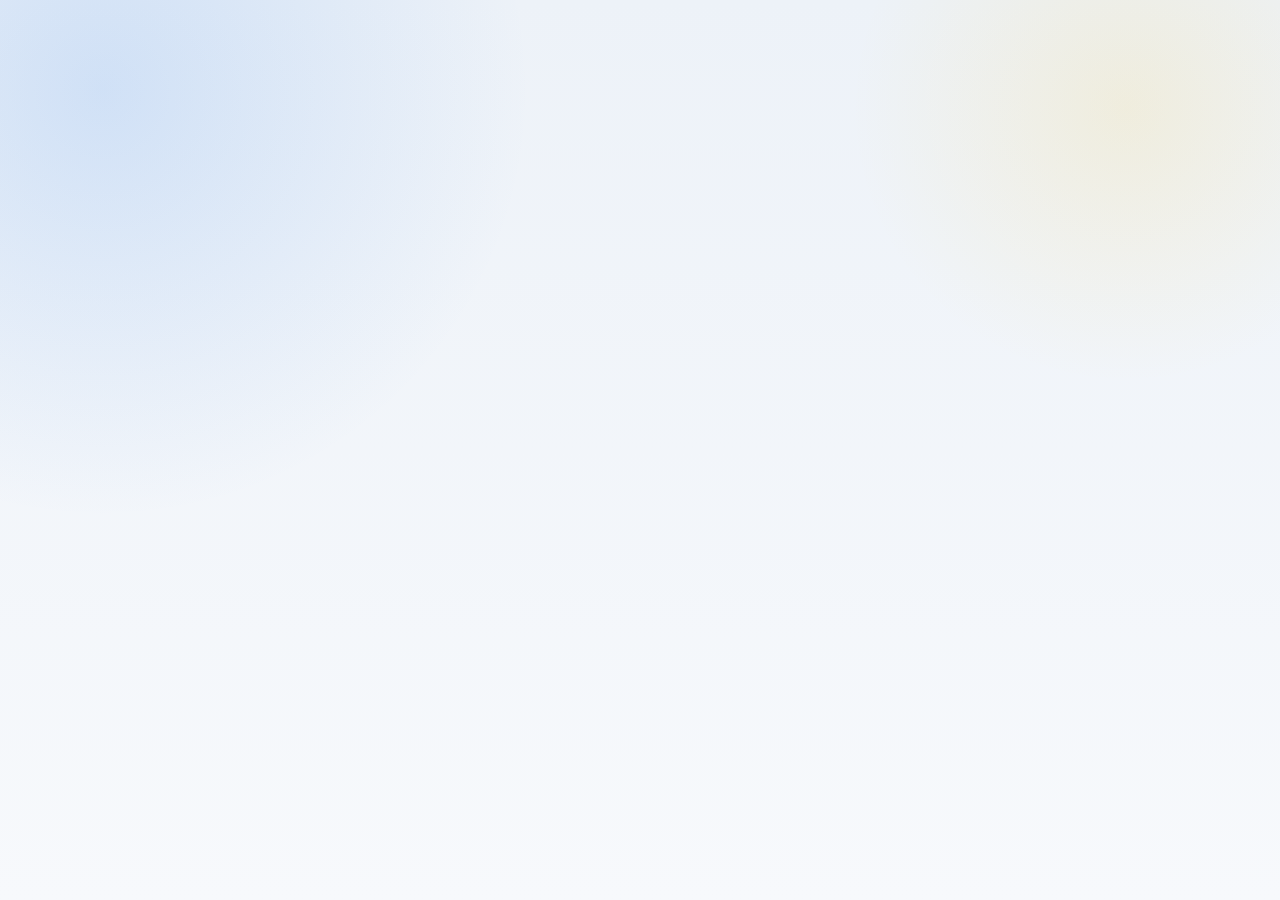
==== commit 0bc4ea99: "re designed the shared UI layer in styles.css" ====
--- a/index.html
+++ b/index.html
@@ -7,7 +7,7 @@
       name="description"
       content="Buddy's Handyman Services helps Albuquerque and Rio Rancho homeowners with drywall repair, painting, tile, water heaters, trim work, and other handyman repairs."
     />
-    <meta name="theme-color" content="#f5f3ee" />
+    <meta name="theme-color" content="#f7f9fc" />
     <script src="js/theme-init.js"></script>
     <title>Buddy's Handyman Services | Reliable Repairs in Albuquerque and Rio Rancho</title>
     <link rel="stylesheet" href="styles.css" />
--- a/styles.css
+++ b/styles.css
@@ -1,56 +1,54 @@
-@import url("https://fonts.googleapis.com/css2?family=Atkinson+Hyperlegible:wght@400;700&display=swap");
-
 :root {
   color-scheme: light;
-  --bg: #f5f3ee;
-  --bg-alt: #fbfaf7;
-  --surface: rgba(255, 255, 255, 0.94);
+  --bg: #f7f9fc;
+  --bg-alt: #edf2f8;
+  --surface: rgba(255, 255, 255, 0.84);
   --surface-strong: #ffffff;
-  --surface-soft: #eef4f5;
-  --ink: #142027;
-  --ink-soft: rgba(20, 32, 39, 0.8);
-  --ink-faint: rgba(20, 32, 39, 0.62);
-  --line: rgba(20, 32, 39, 0.12);
-  --line-strong: rgba(34, 97, 116, 0.24);
-  --brand: #256174;
-  --brand-strong: #163b49;
-  --brand-soft: #dcecf1;
-  --accent: #dca74d;
-  --accent-ink: #4f3709;
-  --success-soft: #d9f0e3;
-  --danger-soft: #fde4e4;
-  --shadow-sm: 0 16px 34px rgba(20, 32, 39, 0.08);
-  --shadow-md: 0 26px 56px rgba(20, 32, 39, 0.12);
-  --radius-xl: 2rem;
-  --radius-lg: 1.5rem;
-  --radius-md: 1rem;
-  --radius-sm: 0.85rem;
-  --max: 1120px;
-  --focus-ring: #0f62a7;
+  --surface-soft: #f4f7fb;
+  --ink: #17212f;
+  --ink-soft: rgba(23, 33, 47, 0.78);
+  --ink-faint: rgba(23, 33, 47, 0.58);
+  --line: rgba(23, 33, 47, 0.1);
+  --line-strong: rgba(26, 115, 232, 0.18);
+  --brand: #1a73e8;
+  --brand-strong: #1558b0;
+  --brand-soft: rgba(26, 115, 232, 0.1);
+  --accent: #fbbc04;
+  --accent-ink: #5b4300;
+  --success-soft: #e6f4ea;
+  --danger-soft: #fce8e6;
+  --shadow-sm: 0 14px 32px rgba(15, 23, 42, 0.08);
+  --shadow-md: 0 28px 60px rgba(15, 23, 42, 0.12);
+  --radius-xl: 2.35rem;
+  --radius-lg: 1.7rem;
+  --radius-md: 1.2rem;
+  --radius-sm: 1rem;
+  --max: 1180px;
+  --focus-ring: #7baaf7;
 }
 
 :root[data-theme="dark"] {
   color-scheme: dark;
-  --bg: #0f2027;
-  --bg-alt: #142b35;
-  --surface: rgba(18, 34, 42, 0.92);
-  --surface-strong: rgba(18, 34, 42, 0.98);
-  --surface-soft: rgba(26, 47, 58, 0.96);
-  --ink: #f6f7f7;
-  --ink-soft: rgba(246, 247, 247, 0.82);
-  --ink-faint: rgba(246, 247, 247, 0.64);
-  --line: rgba(246, 247, 247, 0.12);
-  --line-strong: rgba(120, 207, 230, 0.3);
-  --brand: #78cfe6;
-  --brand-strong: #d8f5fb;
-  --brand-soft: rgba(120, 207, 230, 0.14);
-  --accent: #f2bf63;
-  --accent-ink: #231703;
-  --success-soft: rgba(82, 152, 111, 0.22);
-  --danger-soft: rgba(167, 64, 64, 0.26);
-  --shadow-sm: 0 18px 42px rgba(0, 0, 0, 0.28);
-  --shadow-md: 0 28px 64px rgba(0, 0, 0, 0.34);
-  --focus-ring: #8ccfff;
+  --bg: #0f1722;
+  --bg-alt: #162131;
+  --surface: rgba(18, 27, 39, 0.82);
+  --surface-strong: #111c29;
+  --surface-soft: #1a2738;
+  --ink: #f4f7fb;
+  --ink-soft: rgba(244, 247, 251, 0.8);
+  --ink-faint: rgba(244, 247, 251, 0.62);
+  --line: rgba(244, 247, 251, 0.12);
+  --line-strong: rgba(138, 180, 248, 0.28);
+  --brand: #8ab4f8;
+  --brand-strong: #d2e3fc;
+  --brand-soft: rgba(138, 180, 248, 0.14);
+  --accent: #fdd663;
+  --accent-ink: #2d2200;
+  --success-soft: rgba(52, 168, 83, 0.22);
+  --danger-soft: rgba(217, 48, 37, 0.24);
+  --shadow-sm: 0 20px 42px rgba(0, 0, 0, 0.28);
+  --shadow-md: 0 34px 68px rgba(0, 0, 0, 0.36);
+  --focus-ring: #aecbfa;
 }
 
 *,
@@ -67,20 +65,24 @@
 
 html {
   scroll-behavior: smooth;
-  scroll-padding-top: 7rem;
+  scroll-padding-top: 6.5rem;
+  -webkit-text-size-adjust: 100%;
 }
 
 body {
   min-height: 100vh;
   overflow-x: hidden;
-  font-family: "Atkinson Hyperlegible", "Segoe UI", sans-serif;
+  font-family: "Aptos", "Segoe UI Variable Display", "Avenir Next", "Helvetica Neue", "Segoe UI", sans-serif;
   color: var(--ink);
   background:
-    radial-gradient(circle at top left, rgba(37, 97, 116, 0.09), transparent 30%),
-    radial-gradient(circle at bottom right, rgba(220, 167, 77, 0.12), transparent 24%),
+    radial-gradient(circle at 8% 10%, rgba(26, 115, 232, 0.14), transparent 30%),
+    radial-gradient(circle at 88% 12%, rgba(251, 188, 4, 0.11), transparent 20%),
     linear-gradient(180deg, var(--bg-alt), var(--bg));
   line-height: 1.65;
-  font-size: 18px;
+  font-size: 17px;
+  letter-spacing: -0.01em;
+  text-rendering: optimizeLegibility;
+  -webkit-font-smoothing: antialiased;
 }
 
 #app {
@@ -106,8 +108,18 @@
   font: inherit;
 }
 
+p,
+ul,
+ol {
+  margin: 0;
+}
+
+::selection {
+  background: rgba(26, 115, 232, 0.18);
+}
+
 .container {
-  width: min(100% - 2rem, var(--max));
+  width: min(100% - clamp(1.2rem, 4vw, 3rem), var(--max));
   margin-inline: auto;
 }
 
@@ -133,6 +145,7 @@
   background: var(--surface-strong);
   color: var(--brand-strong);
   font-weight: 700;
+  text-decoration: none;
   box-shadow: var(--shadow-sm);
 }
 
@@ -143,20 +156,20 @@
 .top-header {
   position: sticky;
   top: 0;
-  z-index: 50;
-  padding: 0.8rem 0 0;
+  z-index: 80;
+  padding: 0.75rem 0 0;
 }
 
 .header-shell {
   border: 1px solid var(--line);
-  border-radius: 1.5rem;
-  background: rgba(255, 255, 255, 0.78);
-  backdrop-filter: blur(16px);
+  border-radius: 1.6rem;
+  background: rgba(255, 255, 255, 0.74);
+  backdrop-filter: saturate(180%) blur(18px);
   box-shadow: var(--shadow-sm);
 }
 
 :root[data-theme="dark"] .header-shell {
-  background: rgba(18, 34, 42, 0.84);
+  background: rgba(17, 28, 41, 0.86);
 }
 
 .header-row {
@@ -164,26 +177,33 @@
   align-items: center;
   justify-content: space-between;
   gap: 1rem;
-  padding: 0.95rem 1.1rem;
+  padding: 0.88rem 1rem;
 }
 
 .brand {
   display: flex;
   align-items: center;
-  gap: 0.85rem;
+  gap: 0.9rem;
   min-width: 0;
   text-decoration: none;
 }
 
 .brand-mark {
-  width: 3.25rem;
-  height: 3.25rem;
+  width: 3rem;
+  height: 3rem;
+  padding: 0.52rem;
   flex: 0 0 auto;
   display: grid;
   place-items: center;
   border-radius: 1rem;
-  background: linear-gradient(180deg, rgba(37, 97, 116, 0.12), rgba(220, 167, 77, 0.16));
-  border: 1px solid rgba(37, 97, 116, 0.18);
+  background: linear-gradient(180deg, rgba(255, 255, 255, 0.98), rgba(232, 240, 254, 0.96));
+  border: 1px solid rgba(26, 115, 232, 0.12);
+  box-shadow: inset 0 1px 0 rgba(255, 255, 255, 0.7);
+}
+
+:root[data-theme="dark"] .brand-mark {
+  background: linear-gradient(180deg, rgba(26, 39, 56, 0.98), rgba(21, 32, 46, 0.96));
+  border-color: rgba(138, 180, 248, 0.16);
 }
 
 .brand-logo {
@@ -198,41 +218,45 @@
 
 .brand strong {
   display: block;
-  font-size: 1.08rem;
-  line-height: 1.15;
+  font-size: 1.04rem;
+  font-weight: 800;
+  line-height: 1.1;
 }
 
 .brand small {
   display: block;
-  margin-top: 0.28rem;
+  margin-top: 0.3rem;
   color: var(--ink-faint);
-  font-size: 0.92rem;
+  font-size: 0.88rem;
 }
 
 .header-desktop-tools {
   display: flex;
   align-items: center;
-  gap: 0.8rem;
+  gap: 0.75rem;
+  min-width: 0;
 }
 
 .desktop-nav .nav-list {
   display: flex;
+  flex-wrap: wrap;
 }
 
 .nav-list {
   list-style: none;
   padding: 0;
   margin: 0;
-  gap: 0.4rem;
+  gap: 0.35rem;
 }
 
 .nav-link,
 .theme-toggle,
 .btn,
+.nav-toggle,
+.text-link,
 input,
 select,
-textarea,
-.text-link {
+textarea {
   outline: none;
 }
 
@@ -241,8 +265,8 @@
   display: inline-flex;
   align-items: center;
   justify-content: center;
-  min-height: 48px;
-  padding: 0.75rem 1rem;
+  min-height: 46px;
+  padding: 0.72rem 1rem;
   border-radius: 999px;
   border: 1px solid transparent;
   color: var(--ink-soft);
@@ -250,19 +274,38 @@
   text-decoration: none;
   background: transparent;
   cursor: pointer;
+  transition:
+    transform 0.18s ease,
+    color 0.18s ease,
+    background-color 0.18s ease,
+    border-color 0.18s ease,
+    box-shadow 0.18s ease;
 }
 
 .nav-link:hover,
-.nav-link.is-active {
+.nav-link.is-active,
+.theme-toggle:hover,
+.theme-toggle.is-active {
   color: var(--brand-strong);
-  background: rgba(37, 97, 116, 0.1);
-  border-color: rgba(37, 97, 116, 0.16);
+  background: var(--brand-soft);
+  border-color: rgba(26, 115, 232, 0.14);
+  box-shadow: inset 0 1px 0 rgba(255, 255, 255, 0.6);
+}
+
+.theme-toggle {
+  background: rgba(255, 255, 255, 0.46);
+  border-color: var(--line);
+  color: var(--brand-strong);
+}
+
+:root[data-theme="dark"] .theme-toggle {
+  background: rgba(255, 255, 255, 0.04);
 }
 
 .action-row {
   display: flex;
   flex-wrap: wrap;
-  gap: 0.65rem;
+  gap: 0.75rem;
 }
 
 .action-row.is-stacked {
@@ -273,24 +316,26 @@
   display: inline-flex;
   align-items: center;
   justify-content: center;
-  min-height: 52px;
-  padding: 0.9rem 1.2rem;
+  min-height: 50px;
+  padding: 0.92rem 1.2rem;
   border-radius: 999px;
   border: 1px solid transparent;
-  font-weight: 800;
+  font-weight: 700;
   text-decoration: none;
   cursor: pointer;
-  transition: transform 0.18s ease, background-color 0.18s ease, border-color 0.18s ease;
-}
-
-.btn:hover {
-  transform: translateY(-1px);
+  transition:
+    transform 0.18s ease,
+    color 0.18s ease,
+    background-color 0.18s ease,
+    border-color 0.18s ease,
+    box-shadow 0.18s ease;
 }
 
 .btn-solid {
   background: var(--brand);
   color: #ffffff;
-  border-color: rgba(37, 97, 116, 0.26);
+  border-color: rgba(26, 115, 232, 0.24);
+  box-shadow: 0 10px 24px rgba(26, 115, 232, 0.22);
 }
 
 .btn-solid:hover,
@@ -299,123 +344,133 @@
 }
 
 .btn-ghost {
-  background: rgba(37, 97, 116, 0.08);
+  background: var(--surface-strong);
   color: var(--brand-strong);
-  border-color: rgba(37, 97, 116, 0.18);
-}
-
-:root[data-theme="dark"] .btn-ghost {
-  color: var(--brand);
+  border-color: var(--line-strong);
 }
 
 .btn-ghost:hover,
 .btn-ghost:focus-visible {
-  background: rgba(37, 97, 116, 0.14);
+  background: var(--brand-soft);
 }
 
 .btn-soft {
-  background: rgba(220, 167, 77, 0.16);
+  background: rgba(251, 188, 4, 0.16);
   color: var(--accent-ink);
-  border-color: rgba(220, 167, 77, 0.22);
+  border-color: rgba(251, 188, 4, 0.28);
 }
 
 .btn-soft:hover,
 .btn-soft:focus-visible {
-  background: rgba(220, 167, 77, 0.24);
-}
-
-.theme-toggle {
-  background: rgba(37, 97, 116, 0.08);
-  border-color: var(--line);
-  color: var(--brand-strong);
-}
-
-.theme-toggle.is-active {
-  background: rgba(37, 97, 116, 0.14);
+  background: rgba(251, 188, 4, 0.24);
+}
+
+button:disabled,
+.btn[aria-disabled="true"] {
+  opacity: 0.72;
+  cursor: not-allowed;
+  transform: none;
+  box-shadow: none;
 }
 
 .nav-toggle {
   display: none;
-  width: 3rem;
-  height: 3rem;
+  width: 2.9rem;
+  height: 2.9rem;
   padding: 0;
   border-radius: 999px;
   border: 1px solid var(--line);
-  background: rgba(37, 97, 116, 0.08);
+  background: rgba(255, 255, 255, 0.46);
   color: var(--ink);
   cursor: pointer;
 }
 
+:root[data-theme="dark"] .nav-toggle {
+  background: rgba(255, 255, 255, 0.04);
+}
+
 .nav-toggle span {
   display: block;
-  width: 1.1rem;
+  width: 1rem;
   height: 2px;
-  margin: 0.18rem auto;
+  margin: 0.2rem auto;
   background: currentColor;
   border-radius: 999px;
 }
 
 .nav-drawer {
   display: none;
-  border-top: 1px solid var(--line);
-  padding: 0 1rem 1rem;
-}
-
-.nav-drawer.is-open {
-  display: block;
 }
 
 .nav-list.is-mobile {
   display: grid;
+  gap: 0.4rem;
   padding-top: 0.8rem;
 }
 
 .nav-drawer-actions {
   display: grid;
-  gap: 0.7rem;
-  margin-top: 0.8rem;
+  gap: 0.75rem;
+  margin-top: 0.85rem;
 }
 
 .site-shell {
-  padding-bottom: 2rem;
+  padding-bottom: clamp(2rem, 4vw, 3.5rem);
 }
 
 .hero {
-  padding: 1rem 0 0.8rem;
+  padding: 0.85rem 0 0.35rem;
+  content-visibility: auto;
+  contain-intrinsic-size: 1px 720px;
 }
 
 .hero-shell {
   position: relative;
   display: grid;
-  grid-template-columns: minmax(0, 1.4fr) minmax(280px, 0.9fr);
-  gap: 1.1rem;
-  padding: clamp(1.2rem, 3vw, 2.2rem);
+  grid-template-columns: minmax(0, 1.2fr) minmax(300px, 0.88fr);
+  gap: 1.25rem;
+  padding: clamp(1.35rem, 3.2vw, 2.6rem);
   border: 1px solid var(--line);
   border-radius: var(--radius-xl);
   background:
-    linear-gradient(180deg, rgba(255, 255, 255, 0.84), rgba(255, 255, 255, 0.92)),
-    linear-gradient(120deg, rgba(37, 97, 116, 0.08), rgba(220, 167, 77, 0.1));
+    linear-gradient(180deg, rgba(255, 255, 255, 0.94), rgba(255, 255, 255, 0.88)),
+    linear-gradient(135deg, rgba(26, 115, 232, 0.08), transparent 46%),
+    linear-gradient(225deg, rgba(251, 188, 4, 0.08), transparent 36%);
   box-shadow: var(--shadow-md);
   overflow: hidden;
+  isolation: isolate;
 }
 
 :root[data-theme="dark"] .hero-shell {
   background:
-    linear-gradient(180deg, rgba(18, 34, 42, 0.88), rgba(18, 34, 42, 0.96)),
-    linear-gradient(120deg, rgba(120, 207, 230, 0.09), rgba(242, 191, 99, 0.08));
-}
-
+    linear-gradient(180deg, rgba(17, 28, 41, 0.96), rgba(17, 28, 41, 0.9)),
+    linear-gradient(135deg, rgba(138, 180, 248, 0.12), transparent 44%),
+    linear-gradient(225deg, rgba(253, 214, 99, 0.1), transparent 34%);
+}
+
+.hero-shell::before,
 .hero-shell::after {
   content: "";
   position: absolute;
-  inset: auto -5rem -5rem auto;
-  width: 24rem;
-  height: 24rem;
-  background:
-    radial-gradient(circle, rgba(220, 167, 77, 0.2), rgba(220, 167, 77, 0)),
-    url("images/bhs-logo.png") no-repeat center / 70%;
-  opacity: 0.14;
+  border-radius: 999px;
+  filter: blur(10px);
   pointer-events: none;
+}
+
+.hero-shell::before {
+  top: -6rem;
+  right: -3rem;
+  width: 18rem;
+  height: 18rem;
+  background: radial-gradient(circle, rgba(26, 115, 232, 0.16), rgba(26, 115, 232, 0));
+}
+
+.hero-shell::after {
+  bottom: -8rem;
+  left: -2rem;
+  width: 15rem;
+  height: 15rem;
+  background: radial-gradient(circle, rgba(251, 188, 4, 0.14), rgba(251, 188, 4, 0));
 }
 
 .hero-copy,
@@ -429,34 +484,40 @@
 .panel-eyebrow {
   display: inline-flex;
   align-items: center;
-  margin: 0 0 0.8rem;
-  padding: 0.35rem 0.72rem;
+  margin: 0 0 0.9rem;
+  padding: 0.38rem 0.8rem;
   border-radius: 999px;
-  background: rgba(37, 97, 116, 0.1);
+  border: 1px solid var(--line);
+  background: var(--brand-soft);
   color: var(--brand-strong);
-  font-size: 0.94rem;
+  font-size: 0.88rem;
   font-weight: 700;
+  letter-spacing: 0.01em;
 }
 
 h1,
 h2,
 h3 {
   margin: 0;
-  line-height: 1.12;
-  letter-spacing: -0.02em;
+  color: var(--ink);
+  line-height: 1.06;
+  letter-spacing: -0.04em;
+  text-wrap: balance;
 }
 
 h1 {
-  max-width: 13ch;
-  font-size: clamp(2.45rem, 6vw, 4.5rem);
+  max-width: 12ch;
+  font-size: clamp(2.6rem, 6vw, 4.9rem);
 }
 
 h2 {
-  font-size: clamp(1.9rem, 3vw, 2.7rem);
+  max-width: 18ch;
+  font-size: clamp(2rem, 3.4vw, 3rem);
 }
 
 h3 {
-  font-size: 1.24rem;
+  font-size: clamp(1.18rem, 1.8vw, 1.38rem);
+  letter-spacing: -0.025em;
 }
 
 .hero-lead,
@@ -474,20 +535,21 @@
 
 .hero-lead {
   max-width: 42rem;
-  margin: 1rem 0 0;
-  font-size: clamp(1.08rem, 2vw, 1.28rem);
+  margin-top: 1rem;
+  font-size: clamp(1.08rem, 2vw, 1.24rem);
+  line-height: 1.72;
 }
 
 .hero-actions {
   display: flex;
   flex-wrap: wrap;
   gap: 0.75rem;
-  margin-top: 1.4rem;
+  margin-top: 1.5rem;
 }
 
 .hero-note {
-  max-width: 44rem;
-  margin: 0.95rem 0 0;
+  max-width: 42rem;
+  margin-top: 1rem;
   color: var(--ink-faint);
 }
 
@@ -506,36 +568,39 @@
 }
 
 .hero-panel {
-  padding: 1.1rem;
+  padding: clamp(1.1rem, 2.4vw, 1.35rem);
+  background: linear-gradient(180deg, var(--surface-strong), var(--surface-soft));
 }
 
 .hero-highlights {
   display: grid;
-  gap: 0.8rem;
+  gap: 0.9rem;
   list-style: none;
   padding: 0;
-  margin: 0;
 }
 
 .hero-highlights li {
   display: flex;
-  gap: 0.7rem;
+  gap: 0.8rem;
   color: var(--ink);
-  font-weight: 700;
+  font-weight: 600;
+  line-height: 1.55;
 }
 
 .hero-highlights li::before {
   content: "";
-  width: 0.65rem;
-  height: 0.65rem;
+  width: 0.6rem;
+  height: 0.6rem;
   flex: 0 0 auto;
-  margin-top: 0.48rem;
+  margin-top: 0.5rem;
   border-radius: 999px;
-  background: var(--accent);
-  box-shadow: 0 0 0 6px rgba(220, 167, 77, 0.12);
+  background: linear-gradient(180deg, var(--brand), var(--accent));
+  box-shadow: 0 0 0 8px rgba(26, 115, 232, 0.08);
 }
 
 .panel-callout {
+  display: grid;
+  gap: 0.72rem;
   margin-top: 1rem;
   padding-top: 1rem;
   border-top: 1px solid var(--line);
@@ -549,51 +614,50 @@
 .panel-actions {
   display: flex;
   flex-wrap: wrap;
-  gap: 0.8rem;
-  margin-top: 0.75rem;
+  gap: 0.85rem;
 }
 
 .section {
-  padding: 2.3rem 0;
+  padding: clamp(2.1rem, 5vw, 3.6rem) 0;
+  content-visibility: auto;
+  contain-intrinsic-size: 1px 620px;
 }
 
 .section-tight {
-  padding-top: 0.2rem;
+  padding-top: 0;
 }
 
 .section-head {
-  margin-bottom: 1.3rem;
+  margin-bottom: clamp(1.25rem, 2.6vw, 1.75rem);
 }
 
 .section-head p {
   max-width: 46rem;
-  margin: 0.7rem 0 0;
-  font-size: 1.04rem;
+  margin-top: 0.85rem;
+  font-size: 1.02rem;
+  line-height: 1.7;
 }
 
 .split-layout {
   display: grid;
-  grid-template-columns: repeat(2, minmax(0, 1fr));
+  grid-template-columns: minmax(0, 1.04fr) minmax(300px, 0.96fr);
+  gap: clamp(1rem, 2.2vw, 1.35rem);
+  align-items: start;
+}
+
+.stack-list,
+.process-stack,
+.card-grid {
+  display: grid;
   gap: 1rem;
 }
 
-.stack-list,
-.process-stack {
-  display: grid;
-  gap: 1rem;
-}
-
-.card-grid {
-  display: grid;
-  gap: 1rem;
-}
-
 .card-grid.three-col {
-  grid-template-columns: repeat(3, minmax(0, 1fr));
+  grid-template-columns: repeat(auto-fit, minmax(220px, 1fr));
 }
 
 .card-grid.two-col {
-  grid-template-columns: repeat(2, minmax(0, 1fr));
+  grid-template-columns: repeat(auto-fit, minmax(260px, 1fr));
 }
 
 .card,
@@ -601,21 +665,37 @@
 .contact-panel,
 .estimate-form,
 .thank-you-card {
-  padding: 1.2rem;
+  padding: clamp(1.1rem, 2.4vw, 1.5rem);
+}
+
+.card,
+.step-card,
+.contact-panel {
+  transition:
+    transform 0.18s ease,
+    box-shadow 0.18s ease,
+    border-color 0.18s ease;
 }
 
 .card {
+  display: grid;
+  align-content: start;
+  gap: 0.72rem;
   min-height: 100%;
 }
 
 .card p,
 .step-card p {
-  margin: 0.7rem 0 0;
+  line-height: 1.65;
 }
 
 .text-link {
+  display: inline-flex;
+  align-items: center;
+  gap: 0.35rem;
   color: var(--brand-strong);
-  font-weight: 800;
+  font-weight: 700;
+  text-decoration: none;
 }
 
 .text-link:hover,
@@ -624,55 +704,58 @@
 }
 
 .step-card {
-  background: var(--surface-strong);
+  background: linear-gradient(180deg, var(--surface-strong), var(--surface-soft));
 }
 
 .detail-list {
   display: grid;
-  gap: 0.75rem;
-  margin-top: 1rem;
+  gap: 0.85rem;
+  margin-top: 1.1rem;
+  padding-top: 1rem;
+  border-top: 1px solid var(--line);
 }
 
 .detail-list div {
   display: grid;
-  gap: 0.16rem;
+  gap: 0.18rem;
 }
 
 .detail-list strong {
   color: var(--ink);
+  font-size: 0.96rem;
 }
 
 .cta-band {
-  display: flex;
+  display: grid;
+  grid-template-columns: minmax(0, 1fr) auto;
   align-items: center;
-  justify-content: space-between;
   gap: 1rem;
-  padding: 1.35rem 1.4rem;
+  padding: clamp(1.1rem, 2.5vw, 1.5rem);
   background:
-    linear-gradient(120deg, rgba(37, 97, 116, 0.1), rgba(220, 167, 77, 0.14)),
+    linear-gradient(135deg, rgba(26, 115, 232, 0.08), rgba(255, 255, 255, 0.92) 48%, rgba(251, 188, 4, 0.08)),
     var(--surface);
 }
 
 .cta-band p {
-  margin: 0.5rem 0 0;
+  margin-top: 0.55rem;
   max-width: 42rem;
 }
 
 .chip-row {
   display: flex;
   flex-wrap: wrap;
-  gap: 0.7rem;
+  gap: 0.75rem;
 }
 
 .chip {
   display: inline-flex;
   align-items: center;
-  min-height: 42px;
-  padding: 0.65rem 0.95rem;
+  min-height: 40px;
+  padding: 0.6rem 0.95rem;
   border-radius: 999px;
-  border: 1px solid var(--line-strong);
-  background: rgba(37, 97, 116, 0.08);
-  color: var(--brand-strong);
+  border: 1px solid var(--line);
+  background: var(--surface-strong);
+  color: var(--ink-soft);
   font-weight: 700;
 }
 
@@ -683,7 +766,7 @@
 .form-grid {
   display: grid;
   grid-template-columns: repeat(2, minmax(0, 1fr));
-  gap: 0.95rem;
+  gap: 1rem;
 }
 
 .form-span-full {
@@ -692,7 +775,7 @@
 
 .estimate-form label {
   display: grid;
-  gap: 0.45rem;
+  gap: 0.5rem;
   color: var(--ink);
   font-weight: 700;
 }
@@ -703,14 +786,32 @@
   width: 100%;
   min-height: 52px;
   padding: 0.9rem 1rem;
-  border: 1px solid var(--line-strong);
+  border: 1px solid rgba(26, 115, 232, 0.16);
   border-radius: var(--radius-sm);
   color: var(--ink);
   background: var(--surface-soft);
+  transition:
+    border-color 0.18s ease,
+    box-shadow 0.18s ease,
+    background-color 0.18s ease;
+}
+
+input:hover,
+select:hover,
+textarea:hover {
+  border-color: rgba(26, 115, 232, 0.26);
+}
+
+input:focus,
+select:focus,
+textarea:focus {
+  border-color: var(--brand);
+  background: var(--surface-strong);
+  box-shadow: 0 0 0 4px rgba(26, 115, 232, 0.14);
 }
 
 textarea {
-  min-height: 8rem;
+  min-height: 9rem;
   resize: vertical;
 }
 
@@ -726,12 +827,13 @@
 }
 
 .form-help {
-  margin: 0;
+  line-height: 1.65;
 }
 
 .form-status {
-  margin: 1rem 0 0;
-  padding: 0.85rem 1rem;
+  margin-top: 0.15rem;
+  padding: 0.9rem 1rem;
+  border: 1px solid rgba(52, 168, 83, 0.18);
   border-radius: var(--radius-sm);
   background: var(--success-soft);
   color: var(--ink);
@@ -739,33 +841,40 @@
 }
 
 .form-status.is-error {
+  border-color: rgba(217, 48, 37, 0.18);
   background: var(--danger-soft);
 }
 
 .bullet-list {
-  margin: 0.8rem 0 0;
+  margin-top: 0.25rem;
   padding-left: 1.2rem;
+  color: var(--ink-soft);
 }
 
 .bullet-list li {
-  margin: 0.45rem 0;
+  margin: 0.5rem 0;
+}
+
+.bullet-list li::marker {
+  color: var(--brand);
 }
 
 .photo-grid {
   display: grid;
   grid-template-columns: repeat(2, minmax(0, 1fr));
-  gap: 0.8rem;
-  margin-top: 0.85rem;
+  gap: 1rem;
+  margin-top: 0.25rem;
 }
 
 .photo-placeholder {
   min-height: 180px;
+  aspect-ratio: 4 / 3;
   display: grid;
   place-items: center;
   padding: 1rem;
   border-radius: var(--radius-md);
-  border: 1px dashed var(--line-strong);
-  background: linear-gradient(180deg, rgba(37, 97, 116, 0.08), rgba(220, 167, 77, 0.08));
+  border: 1px dashed rgba(26, 115, 232, 0.22);
+  background: linear-gradient(135deg, rgba(26, 115, 232, 0.08), rgba(255, 255, 255, 0.94) 52%, rgba(251, 188, 4, 0.1));
   color: var(--ink-soft);
   text-align: center;
   font-weight: 700;
@@ -773,55 +882,67 @@
 
 .testimonial-card .quote {
   color: var(--ink);
-  font-size: 1.08rem;
+  font-size: 1.05rem;
+  line-height: 1.7;
 }
 
 .testimonial-card .author {
-  margin-top: 0.8rem;
+  margin-top: 0.75rem;
   color: var(--brand-strong);
-  font-weight: 800;
+  font-weight: 700;
 }
 
 .testimonial-card .context {
-  margin-top: 0.2rem;
+  margin-top: 0.25rem;
   color: var(--ink-faint);
   font-size: 0.95rem;
 }
 
 .site-footer {
-  padding: 0 0 2rem;
+  padding: 0 0 clamp(2rem, 4vw, 3rem);
+  content-visibility: auto;
+  contain-intrinsic-size: 1px 360px;
 }
 
 .footer-shell {
   display: grid;
   grid-template-columns: repeat(3, minmax(0, 1fr));
   gap: 1rem;
-  padding: 1.35rem;
+  padding: clamp(1.2rem, 2.6vw, 1.6rem);
+  background: linear-gradient(180deg, var(--surface-strong), var(--surface));
 }
 
 .site-footer h2 {
   color: var(--brand-strong);
-  font-size: 1.08rem;
+  font-size: 1rem;
 }
 
 .site-footer p {
-  margin: 0.45rem 0 0;
+  margin-top: 0.5rem;
 }
 
 .site-footer a {
   color: var(--brand-strong);
   font-weight: 700;
+  text-decoration: none;
+}
+
+.site-footer a:hover,
+.site-footer a:focus-visible {
+  text-decoration: underline;
 }
 
 .copyright {
-  margin: 0.9rem 0 0;
+  margin-top: 0.85rem;
   color: var(--ink-faint);
   font-size: 0.92rem;
 }
 
 .thank-you-card {
-  max-width: 52rem;
+  max-width: 48rem;
   margin: 1rem auto 0;
+  display: grid;
+  gap: 1rem;
 }
 
 .mobile-action-bar {
@@ -829,38 +950,100 @@
 }
 
 .brand:focus-visible,
+.skip-link:focus-visible,
 .nav-link:focus-visible,
 .btn:focus-visible,
 .theme-toggle:focus-visible,
-.text-link:focus-visible,
-input:focus,
-select:focus,
-textarea:focus {
+.nav-toggle:focus-visible,
+.text-link:focus-visible {
   outline: 3px solid var(--focus-ring);
   outline-offset: 3px;
 }
 
-@media (max-width: 1100px) {
+@media (hover: hover) {
+  .nav-link:hover,
+  .theme-toggle:hover,
+  .btn:hover {
+    transform: translateY(-1px);
+  }
+
+  .card:hover,
+  .step-card:hover,
+  .contact-panel:hover {
+    transform: translateY(-2px);
+    border-color: rgba(26, 115, 232, 0.18);
+    box-shadow: 0 18px 34px rgba(15, 23, 42, 0.1);
+  }
+}
+
+@media (max-width: 1160px) {
   .header-desktop-tools {
     display: none;
   }
 
   .nav-toggle {
-    display: inline-block;
-  }
-
+    display: inline-grid;
+    place-items: center;
+  }
+
+  .nav-drawer {
+    display: block;
+    max-height: 0;
+    overflow: hidden;
+    opacity: 0;
+    visibility: hidden;
+    border-top: 1px solid transparent;
+    padding: 0 1rem;
+    transition:
+      max-height 0.24s ease,
+      opacity 0.18s ease,
+      padding 0.18s ease,
+      border-color 0.18s ease;
+  }
+
+  .nav-drawer.is-open {
+    max-height: 28rem;
+    opacity: 1;
+    visibility: visible;
+    border-top-color: var(--line);
+    padding: 0 1rem 1rem;
+  }
+
+  .nav-drawer .nav-link,
+  .nav-drawer .btn,
+  .nav-drawer .theme-toggle {
+    width: 100%;
+  }
+}
+
+@media (max-width: 920px) {
   .hero-shell,
   .split-layout,
-  .card-grid.three-col,
+  .cta-band,
   .footer-shell {
     grid-template-columns: 1fr;
   }
-}
-
-@media (max-width: 780px) {
+
+  .panel-actions {
+    display: grid;
+    gap: 0.7rem;
+  }
+
+  .card-grid.two-col,
+  .form-grid,
+  .photo-grid {
+    grid-template-columns: 1fr;
+  }
+}
+
+@media (max-width: 720px) {
   body {
     font-size: 16px;
-    padding-bottom: 5.25rem;
+    padding-bottom: 5.8rem;
+  }
+
+  html {
+    scroll-padding-top: 5.5rem;
   }
 
   .container {
@@ -872,12 +1055,17 @@
   }
 
   .header-row {
-    padding: 0.78rem 0.85rem;
+    padding: 0.75rem 0.85rem;
+  }
+
+  .brand {
+    gap: 0.75rem;
   }
 
   .brand-mark {
-    width: 2.85rem;
-    height: 2.85rem;
+    width: 2.7rem;
+    height: 2.7rem;
+    border-radius: 0.9rem;
   }
 
   .brand small {
@@ -885,8 +1073,8 @@
   }
 
   .hero-shell {
-    padding: 1.05rem;
-    border-radius: 1.35rem;
+    padding: 1.15rem;
+    border-radius: 1.6rem;
   }
 
   .hero-actions,
@@ -896,19 +1084,7 @@
   }
 
   .section {
-    padding: 1.85rem 0;
-  }
-
-  .card-grid.two-col,
-  .form-grid,
-  .photo-grid {
-    grid-template-columns: 1fr;
-  }
-
-  .cta-band {
-    flex-direction: column;
-    align-items: stretch;
-    padding: 1rem;
+    padding: 1.9rem 0;
   }
 
   .mobile-action-bar {
@@ -916,18 +1092,43 @@
     left: 0;
     right: 0;
     bottom: 0;
-    z-index: 60;
+    z-index: 90;
     display: grid;
     grid-template-columns: repeat(2, minmax(0, 1fr));
     gap: 0.6rem;
     padding: 0.7rem;
-    background: rgba(255, 255, 255, 0.94);
+    background: rgba(255, 255, 255, 0.92);
     border-top: 1px solid var(--line);
-    backdrop-filter: blur(12px);
+    backdrop-filter: saturate(180%) blur(18px);
   }
 
   :root[data-theme="dark"] .mobile-action-bar {
-    background: rgba(18, 34, 42, 0.94);
+    background: rgba(17, 28, 41, 0.92);
+  }
+
+  .mobile-action-bar .btn {
+    min-height: 46px;
+    padding-inline: 0.9rem;
+  }
+}
+
+@media (max-width: 520px) {
+  h1 {
+    font-size: clamp(2.2rem, 12vw, 3.25rem);
+  }
+
+  .brand-copy {
+    max-width: 11.5rem;
+  }
+
+  .footer-shell,
+  .thank-you-card,
+  .hero-panel,
+  .card,
+  .step-card,
+  .contact-panel,
+  .estimate-form {
+    border-radius: 1.35rem;
   }
 }
 
@@ -942,21 +1143,16 @@
     animation: none !important;
     transition: none !important;
   }
-
-  .btn:hover {
-    transform: none;
-  }
 }
 
 @media (prefers-contrast: more) {
-  :root,
+  :root {
+    --line: rgba(23, 33, 47, 0.24);
+    --line-strong: rgba(26, 115, 232, 0.42);
+  }
+
   :root[data-theme="dark"] {
-    --line: rgba(20, 32, 39, 0.34);
-    --line-strong: rgba(20, 32, 39, 0.5);
-  }
-
-  :root[data-theme="dark"] {
-    --line: rgba(246, 247, 247, 0.44);
-    --line-strong: rgba(246, 247, 247, 0.6);
-  }
-}
+    --line: rgba(244, 247, 251, 0.28);
+    --line-strong: rgba(138, 180, 248, 0.48);
+  }
+}
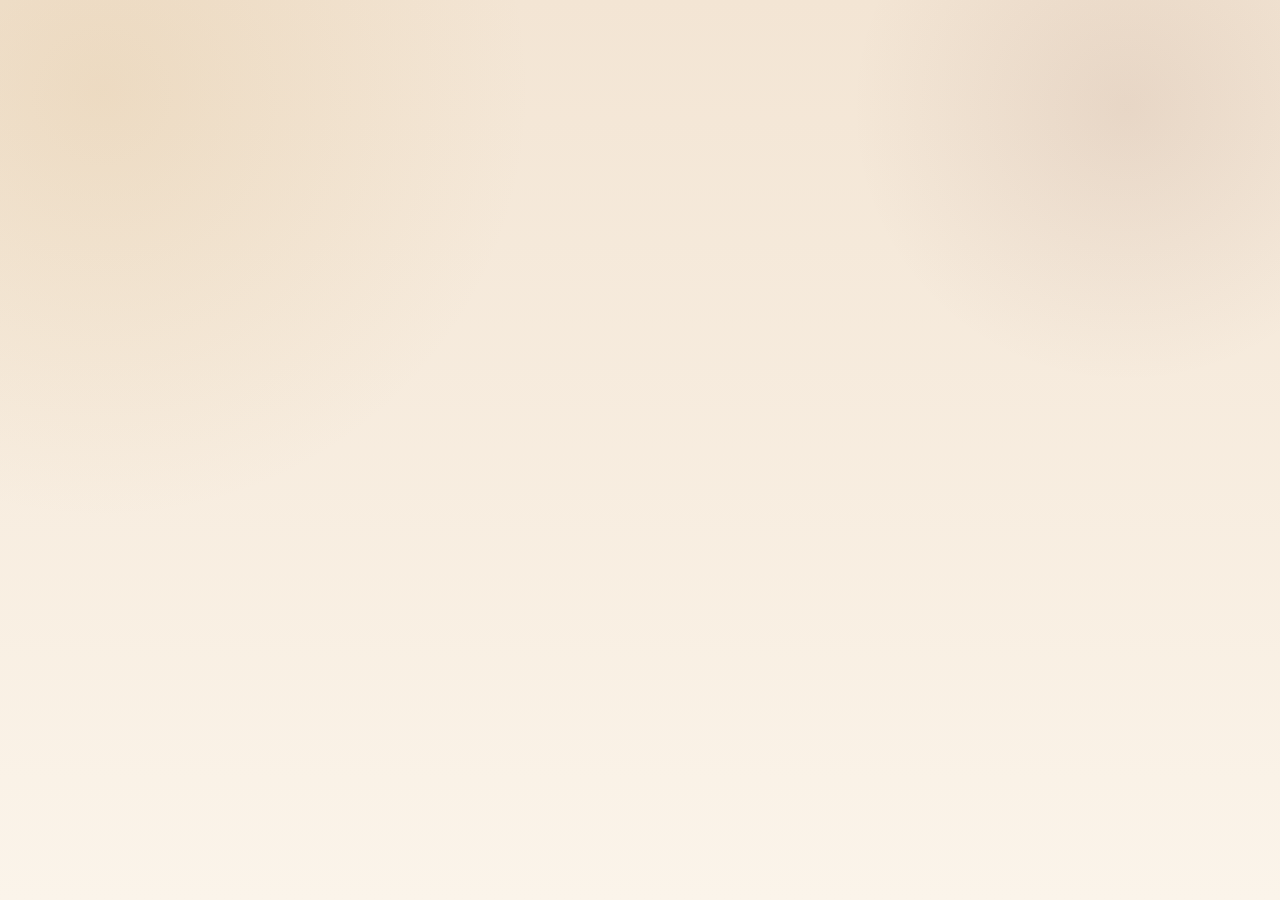
==== commit 491ce638: "updated colors" ====
--- a/index.html
+++ b/index.html
@@ -7,7 +7,7 @@
       name="description"
       content="Buddy's Handyman Services helps Albuquerque and Rio Rancho homeowners with drywall repair, painting, tile, water heaters, trim work, and other handyman repairs."
     />
-    <meta name="theme-color" content="#f7f9fc" />
+    <meta name="theme-color" content="#fbf4ea" />
     <script src="js/theme-init.js"></script>
     <title>Buddy's Handyman Services | Reliable Repairs in Albuquerque and Rio Rancho</title>
     <link rel="stylesheet" href="styles.css" />
--- a/styles.css
+++ b/styles.css
@@ -1,22 +1,25 @@
 :root {
   color-scheme: light;
-  --bg: #f7f9fc;
-  --bg-alt: #edf2f8;
-  --surface: rgba(255, 255, 255, 0.84);
-  --surface-strong: #ffffff;
-  --surface-soft: #f4f7fb;
-  --ink: #17212f;
-  --ink-soft: rgba(23, 33, 47, 0.78);
-  --ink-faint: rgba(23, 33, 47, 0.58);
-  --line: rgba(23, 33, 47, 0.1);
-  --line-strong: rgba(26, 115, 232, 0.18);
-  --brand: #1a73e8;
-  --brand-strong: #1558b0;
-  --brand-soft: rgba(26, 115, 232, 0.1);
-  --accent: #fbbc04;
-  --accent-ink: #5b4300;
-  --success-soft: #e6f4ea;
-  --danger-soft: #fce8e6;
+  --bg: #fbf4ea;
+  --bg-alt: #f3e5d4;
+  --surface: rgba(255, 250, 244, 0.84);
+  --surface-strong: #fffaf4;
+  --surface-soft: #f8eee1;
+  --ink-rgb: 46, 28, 23;
+  --ink: #2e1c17;
+  --ink-soft: rgba(var(--ink-rgb), 0.78);
+  --ink-faint: rgba(var(--ink-rgb), 0.58);
+  --line: rgba(var(--ink-rgb), 0.1);
+  --line-strong: rgba(122, 70, 52, 0.18);
+  --brand-rgb: 198, 155, 87;
+  --brand: #c69b57;
+  --brand-strong: #9f7334;
+  --brand-soft: rgba(var(--brand-rgb), 0.12);
+  --accent-rgb: 122, 70, 52;
+  --accent: #7a4634;
+  --accent-ink: #5e3326;
+  --success-soft: rgba(var(--brand-rgb), 0.18);
+  --danger-soft: rgba(var(--accent-rgb), 0.18);
   --shadow-sm: 0 14px 32px rgba(15, 23, 42, 0.08);
   --shadow-md: 0 28px 60px rgba(15, 23, 42, 0.12);
   --radius-xl: 2.35rem;
@@ -24,31 +27,34 @@
   --radius-md: 1.2rem;
   --radius-sm: 1rem;
   --max: 1180px;
-  --focus-ring: #7baaf7;
+  --focus-ring: #d2a567;
 }
 
 :root[data-theme="dark"] {
   color-scheme: dark;
-  --bg: #0f1722;
-  --bg-alt: #162131;
-  --surface: rgba(18, 27, 39, 0.82);
-  --surface-strong: #111c29;
-  --surface-soft: #1a2738;
-  --ink: #f4f7fb;
-  --ink-soft: rgba(244, 247, 251, 0.8);
-  --ink-faint: rgba(244, 247, 251, 0.62);
-  --line: rgba(244, 247, 251, 0.12);
-  --line-strong: rgba(138, 180, 248, 0.28);
-  --brand: #8ab4f8;
-  --brand-strong: #d2e3fc;
-  --brand-soft: rgba(138, 180, 248, 0.14);
-  --accent: #fdd663;
-  --accent-ink: #2d2200;
-  --success-soft: rgba(52, 168, 83, 0.22);
-  --danger-soft: rgba(217, 48, 37, 0.24);
+  --bg: #221613;
+  --bg-alt: #2c1c18;
+  --surface: rgba(44, 28, 23, 0.82);
+  --surface-strong: #2b1b17;
+  --surface-soft: #38231d;
+  --ink-rgb: 248, 240, 233;
+  --ink: #f8f0e9;
+  --ink-soft: rgba(var(--ink-rgb), 0.8);
+  --ink-faint: rgba(var(--ink-rgb), 0.62);
+  --line: rgba(var(--ink-rgb), 0.12);
+  --line-strong: rgba(223, 183, 118, 0.28);
+  --brand-rgb: 223, 183, 118;
+  --brand: #dfb776;
+  --brand-strong: #f0d8ad;
+  --brand-soft: rgba(var(--brand-rgb), 0.14);
+  --accent-rgb: 187, 126, 104;
+  --accent: #bb7e68;
+  --accent-ink: #ffd8cb;
+  --success-soft: rgba(var(--brand-rgb), 0.18);
+  --danger-soft: rgba(var(--accent-rgb), 0.22);
   --shadow-sm: 0 20px 42px rgba(0, 0, 0, 0.28);
   --shadow-md: 0 34px 68px rgba(0, 0, 0, 0.36);
-  --focus-ring: #aecbfa;
+  --focus-ring: #dfb776;
 }
 
 *,
@@ -75,8 +81,8 @@
   font-family: "Aptos", "Segoe UI Variable Display", "Avenir Next", "Helvetica Neue", "Segoe UI", sans-serif;
   color: var(--ink);
   background:
-    radial-gradient(circle at 8% 10%, rgba(26, 115, 232, 0.14), transparent 30%),
-    radial-gradient(circle at 88% 12%, rgba(251, 188, 4, 0.11), transparent 20%),
+    radial-gradient(circle at 8% 10%, rgba(var(--brand-rgb), 0.16), transparent 30%),
+    radial-gradient(circle at 88% 12%, rgba(var(--accent-rgb), 0.1), transparent 20%),
     linear-gradient(180deg, var(--bg-alt), var(--bg));
   line-height: 1.65;
   font-size: 17px;
@@ -115,7 +121,7 @@
 }
 
 ::selection {
-  background: rgba(26, 115, 232, 0.18);
+  background: rgba(var(--brand-rgb), 0.18);
 }
 
 .container {
@@ -169,7 +175,7 @@
 }
 
 :root[data-theme="dark"] .header-shell {
-  background: rgba(17, 28, 41, 0.86);
+  background: rgba(43, 27, 23, 0.86);
 }
 
 .header-row {
@@ -196,14 +202,14 @@
   display: grid;
   place-items: center;
   border-radius: 1rem;
-  background: linear-gradient(180deg, rgba(255, 255, 255, 0.98), rgba(232, 240, 254, 0.96));
-  border: 1px solid rgba(26, 115, 232, 0.12);
+  background: linear-gradient(180deg, rgba(255, 255, 255, 0.98), rgba(var(--brand-rgb), 0.18));
+  border: 1px solid rgba(var(--brand-rgb), 0.16);
   box-shadow: inset 0 1px 0 rgba(255, 255, 255, 0.7);
 }
 
 :root[data-theme="dark"] .brand-mark {
-  background: linear-gradient(180deg, rgba(26, 39, 56, 0.98), rgba(21, 32, 46, 0.96));
-  border-color: rgba(138, 180, 248, 0.16);
+  background: linear-gradient(180deg, rgba(70, 46, 39, 0.98), rgba(43, 27, 23, 0.96));
+  border-color: rgba(var(--brand-rgb), 0.18);
 }
 
 .brand-logo {
@@ -288,7 +294,7 @@
 .theme-toggle.is-active {
   color: var(--brand-strong);
   background: var(--brand-soft);
-  border-color: rgba(26, 115, 232, 0.14);
+  border-color: rgba(var(--brand-rgb), 0.16);
   box-shadow: inset 0 1px 0 rgba(255, 255, 255, 0.6);
 }
 
@@ -334,8 +340,8 @@
 .btn-solid {
   background: var(--brand);
   color: #ffffff;
-  border-color: rgba(26, 115, 232, 0.24);
-  box-shadow: 0 10px 24px rgba(26, 115, 232, 0.22);
+  border-color: rgba(var(--brand-rgb), 0.24);
+  box-shadow: 0 10px 24px rgba(var(--brand-rgb), 0.24);
 }
 
 .btn-solid:hover,
@@ -355,14 +361,14 @@
 }
 
 .btn-soft {
-  background: rgba(251, 188, 4, 0.16);
+  background: rgba(var(--accent-rgb), 0.16);
   color: var(--accent-ink);
-  border-color: rgba(251, 188, 4, 0.28);
+  border-color: rgba(var(--accent-rgb), 0.28);
 }
 
 .btn-soft:hover,
 .btn-soft:focus-visible {
-  background: rgba(251, 188, 4, 0.24);
+  background: rgba(var(--accent-rgb), 0.24);
 }
 
 button:disabled,
@@ -434,8 +440,8 @@
   border-radius: var(--radius-xl);
   background:
     linear-gradient(180deg, rgba(255, 255, 255, 0.94), rgba(255, 255, 255, 0.88)),
-    linear-gradient(135deg, rgba(26, 115, 232, 0.08), transparent 46%),
-    linear-gradient(225deg, rgba(251, 188, 4, 0.08), transparent 36%);
+    linear-gradient(135deg, rgba(var(--brand-rgb), 0.1), transparent 46%),
+    linear-gradient(225deg, rgba(var(--accent-rgb), 0.08), transparent 36%);
   box-shadow: var(--shadow-md);
   overflow: hidden;
   isolation: isolate;
@@ -443,9 +449,9 @@
 
 :root[data-theme="dark"] .hero-shell {
   background:
-    linear-gradient(180deg, rgba(17, 28, 41, 0.96), rgba(17, 28, 41, 0.9)),
-    linear-gradient(135deg, rgba(138, 180, 248, 0.12), transparent 44%),
-    linear-gradient(225deg, rgba(253, 214, 99, 0.1), transparent 34%);
+    linear-gradient(180deg, rgba(43, 27, 23, 0.96), rgba(43, 27, 23, 0.9)),
+    linear-gradient(135deg, rgba(var(--brand-rgb), 0.16), transparent 44%),
+    linear-gradient(225deg, rgba(var(--accent-rgb), 0.14), transparent 34%);
 }
 
 .hero-shell::before,
@@ -462,7 +468,7 @@
   right: -3rem;
   width: 18rem;
   height: 18rem;
-  background: radial-gradient(circle, rgba(26, 115, 232, 0.16), rgba(26, 115, 232, 0));
+  background: radial-gradient(circle, rgba(var(--brand-rgb), 0.18), rgba(var(--brand-rgb), 0));
 }
 
 .hero-shell::after {
@@ -470,7 +476,7 @@
   left: -2rem;
   width: 15rem;
   height: 15rem;
-  background: radial-gradient(circle, rgba(251, 188, 4, 0.14), rgba(251, 188, 4, 0));
+  background: radial-gradient(circle, rgba(var(--accent-rgb), 0.14), rgba(var(--accent-rgb), 0));
 }
 
 .hero-copy,
@@ -595,7 +601,7 @@
   margin-top: 0.5rem;
   border-radius: 999px;
   background: linear-gradient(180deg, var(--brand), var(--accent));
-  box-shadow: 0 0 0 8px rgba(26, 115, 232, 0.08);
+  box-shadow: 0 0 0 8px rgba(var(--brand-rgb), 0.08);
 }
 
 .panel-callout {
@@ -732,7 +738,7 @@
   gap: 1rem;
   padding: clamp(1.1rem, 2.5vw, 1.5rem);
   background:
-    linear-gradient(135deg, rgba(26, 115, 232, 0.08), rgba(255, 255, 255, 0.92) 48%, rgba(251, 188, 4, 0.08)),
+    linear-gradient(135deg, rgba(var(--brand-rgb), 0.1), rgba(255, 255, 255, 0.92) 48%, rgba(var(--accent-rgb), 0.08)),
     var(--surface);
 }
 
@@ -786,7 +792,7 @@
   width: 100%;
   min-height: 52px;
   padding: 0.9rem 1rem;
-  border: 1px solid rgba(26, 115, 232, 0.16);
+  border: 1px solid rgba(var(--accent-rgb), 0.16);
   border-radius: var(--radius-sm);
   color: var(--ink);
   background: var(--surface-soft);
@@ -799,7 +805,7 @@
 input:hover,
 select:hover,
 textarea:hover {
-  border-color: rgba(26, 115, 232, 0.26);
+  border-color: rgba(var(--brand-rgb), 0.26);
 }
 
 input:focus,
@@ -807,7 +813,7 @@
 textarea:focus {
   border-color: var(--brand);
   background: var(--surface-strong);
-  box-shadow: 0 0 0 4px rgba(26, 115, 232, 0.14);
+  box-shadow: 0 0 0 4px rgba(var(--brand-rgb), 0.14);
 }
 
 textarea {
@@ -833,7 +839,7 @@
 .form-status {
   margin-top: 0.15rem;
   padding: 0.9rem 1rem;
-  border: 1px solid rgba(52, 168, 83, 0.18);
+  border: 1px solid rgba(var(--brand-rgb), 0.18);
   border-radius: var(--radius-sm);
   background: var(--success-soft);
   color: var(--ink);
@@ -841,7 +847,7 @@
 }
 
 .form-status.is-error {
-  border-color: rgba(217, 48, 37, 0.18);
+  border-color: rgba(var(--accent-rgb), 0.22);
   background: var(--danger-soft);
 }
 
@@ -873,8 +879,13 @@
   place-items: center;
   padding: 1rem;
   border-radius: var(--radius-md);
-  border: 1px dashed rgba(26, 115, 232, 0.22);
-  background: linear-gradient(135deg, rgba(26, 115, 232, 0.08), rgba(255, 255, 255, 0.94) 52%, rgba(251, 188, 4, 0.1));
+  border: 1px dashed rgba(var(--brand-rgb), 0.22);
+  background: linear-gradient(
+    135deg,
+    rgba(var(--brand-rgb), 0.08),
+    rgba(255, 255, 255, 0.94) 52%,
+    rgba(var(--accent-rgb), 0.1)
+  );
   color: var(--ink-soft);
   text-align: center;
   font-weight: 700;
@@ -971,7 +982,7 @@
   .step-card:hover,
   .contact-panel:hover {
     transform: translateY(-2px);
-    border-color: rgba(26, 115, 232, 0.18);
+    border-color: rgba(var(--brand-rgb), 0.18);
     box-shadow: 0 18px 34px rgba(15, 23, 42, 0.1);
   }
 }
@@ -1103,7 +1114,7 @@
   }
 
   :root[data-theme="dark"] .mobile-action-bar {
-    background: rgba(17, 28, 41, 0.92);
+    background: rgba(43, 27, 23, 0.92);
   }
 
   .mobile-action-bar .btn {
@@ -1147,12 +1158,12 @@
 
 @media (prefers-contrast: more) {
   :root {
-    --line: rgba(23, 33, 47, 0.24);
-    --line-strong: rgba(26, 115, 232, 0.42);
+    --line: rgba(var(--ink-rgb), 0.24);
+    --line-strong: rgba(var(--accent-rgb), 0.42);
   }
 
   :root[data-theme="dark"] {
-    --line: rgba(244, 247, 251, 0.28);
-    --line-strong: rgba(138, 180, 248, 0.48);
-  }
-}
+    --line: rgba(var(--ink-rgb), 0.28);
+    --line-strong: rgba(var(--brand-rgb), 0.48);
+  }
+}
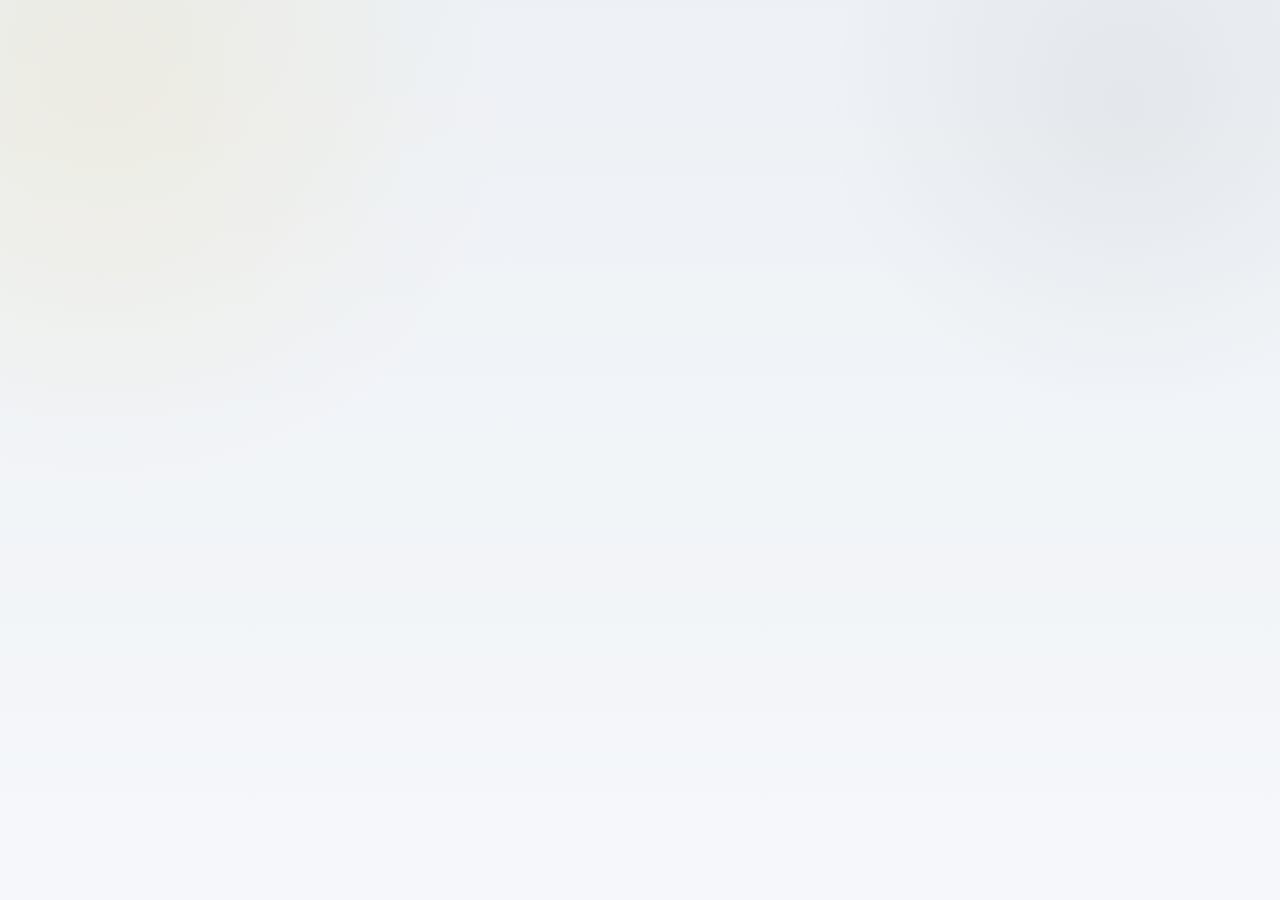
==== commit 55b9e579: "Updated the site to a neutral-first palette with a single gold/yellow accent. The core token refacto" ====
--- a/index.html
+++ b/index.html
@@ -7,7 +7,7 @@
       name="description"
       content="Buddy's Handyman Services helps Albuquerque and Rio Rancho homeowners with drywall repair, painting, tile, water heaters, trim work, and other handyman repairs."
     />
-    <meta name="theme-color" content="#fbf4ea" />
+    <meta name="theme-color" content="#f5f7fa" />
     <script src="js/theme-init.js"></script>
     <title>Buddy's Handyman Services | Reliable Repairs in Albuquerque and Rio Rancho</title>
     <link rel="stylesheet" href="styles.css" />
--- a/styles.css
+++ b/styles.css
@@ -1,60 +1,60 @@
 :root {
   color-scheme: light;
-  --bg: #fbf4ea;
-  --bg-alt: #f3e5d4;
-  --surface: rgba(255, 250, 244, 0.84);
-  --surface-strong: #fffaf4;
-  --surface-soft: #f8eee1;
-  --ink-rgb: 46, 28, 23;
-  --ink: #2e1c17;
-  --ink-soft: rgba(var(--ink-rgb), 0.78);
-  --ink-faint: rgba(var(--ink-rgb), 0.58);
+  --bg: #f5f7fa;
+  --bg-alt: #edf1f5;
+  --surface: rgba(255, 255, 255, 0.84);
+  --surface-strong: #ffffff;
+  --surface-soft: #eef2f6;
+  --ink-rgb: 30, 34, 40;
+  --ink: #1e2228;
+  --ink-soft: rgba(var(--ink-rgb), 0.74);
+  --ink-faint: rgba(var(--ink-rgb), 0.56);
   --line: rgba(var(--ink-rgb), 0.1);
-  --line-strong: rgba(122, 70, 52, 0.18);
-  --brand-rgb: 198, 155, 87;
-  --brand: #c69b57;
-  --brand-strong: #9f7334;
-  --brand-soft: rgba(var(--brand-rgb), 0.12);
-  --accent-rgb: 122, 70, 52;
-  --accent: #7a4634;
-  --accent-ink: #5e3326;
-  --success-soft: rgba(var(--brand-rgb), 0.18);
-  --danger-soft: rgba(var(--accent-rgb), 0.18);
-  --shadow-sm: 0 14px 32px rgba(15, 23, 42, 0.08);
-  --shadow-md: 0 28px 60px rgba(15, 23, 42, 0.12);
+  --brand-rgb: 228, 196, 109;
+  --brand: #e4c46d;
+  --brand-strong: #7c6015;
+  --brand-soft: rgba(var(--brand-rgb), 0.14);
+  --accent-rgb: var(--brand-rgb);
+  --accent: var(--brand);
+  --accent-ink: var(--brand-strong);
+  --line-strong: rgba(var(--brand-rgb), 0.26);
+  --success-soft: rgba(var(--brand-rgb), 0.14);
+  --danger-soft: rgba(var(--ink-rgb), 0.06);
+  --shadow-sm: 0 14px 30px rgba(15, 23, 42, 0.06);
+  --shadow-md: 0 26px 54px rgba(15, 23, 42, 0.1);
   --radius-xl: 2.35rem;
   --radius-lg: 1.7rem;
   --radius-md: 1.2rem;
   --radius-sm: 1rem;
   --max: 1180px;
-  --focus-ring: #d2a567;
+  --focus-ring: #e4c46d;
 }
 
 :root[data-theme="dark"] {
   color-scheme: dark;
-  --bg: #221613;
-  --bg-alt: #2c1c18;
-  --surface: rgba(44, 28, 23, 0.82);
-  --surface-strong: #2b1b17;
-  --surface-soft: #38231d;
-  --ink-rgb: 248, 240, 233;
-  --ink: #f8f0e9;
+  --bg: #14181e;
+  --bg-alt: #1b2027;
+  --surface: rgba(33, 38, 46, 0.82);
+  --surface-strong: #20252d;
+  --surface-soft: #2b313b;
+  --ink-rgb: 244, 246, 249;
+  --ink: #f4f6f9;
   --ink-soft: rgba(var(--ink-rgb), 0.8);
   --ink-faint: rgba(var(--ink-rgb), 0.62);
   --line: rgba(var(--ink-rgb), 0.12);
-  --line-strong: rgba(223, 183, 118, 0.28);
-  --brand-rgb: 223, 183, 118;
-  --brand: #dfb776;
-  --brand-strong: #f0d8ad;
-  --brand-soft: rgba(var(--brand-rgb), 0.14);
-  --accent-rgb: 187, 126, 104;
-  --accent: #bb7e68;
-  --accent-ink: #ffd8cb;
+  --brand-rgb: 242, 215, 141;
+  --brand: #f2d78d;
+  --brand-strong: #f8e9bc;
+  --brand-soft: rgba(var(--brand-rgb), 0.16);
+  --accent-rgb: var(--brand-rgb);
+  --accent: var(--brand);
+  --accent-ink: var(--brand-strong);
+  --line-strong: rgba(var(--brand-rgb), 0.34);
   --success-soft: rgba(var(--brand-rgb), 0.18);
-  --danger-soft: rgba(var(--accent-rgb), 0.22);
+  --danger-soft: rgba(var(--ink-rgb), 0.08);
   --shadow-sm: 0 20px 42px rgba(0, 0, 0, 0.28);
-  --shadow-md: 0 34px 68px rgba(0, 0, 0, 0.36);
-  --focus-ring: #dfb776;
+  --shadow-md: 0 34px 68px rgba(0, 0, 0, 0.34);
+  --focus-ring: #f2d78d;
 }
 
 *,
@@ -81,8 +81,8 @@
   font-family: "Aptos", "Segoe UI Variable Display", "Avenir Next", "Helvetica Neue", "Segoe UI", sans-serif;
   color: var(--ink);
   background:
-    radial-gradient(circle at 8% 10%, rgba(var(--brand-rgb), 0.16), transparent 30%),
-    radial-gradient(circle at 88% 12%, rgba(var(--accent-rgb), 0.1), transparent 20%),
+    radial-gradient(circle at 8% 10%, rgba(var(--brand-rgb), 0.14), transparent 28%),
+    radial-gradient(circle at 88% 12%, rgba(var(--ink-rgb), 0.05), transparent 22%),
     linear-gradient(180deg, var(--bg-alt), var(--bg));
   line-height: 1.65;
   font-size: 17px;
@@ -169,13 +169,13 @@
 .header-shell {
   border: 1px solid var(--line);
   border-radius: 1.6rem;
-  background: rgba(255, 255, 255, 0.74);
+  background: rgba(255, 255, 255, 0.78);
   backdrop-filter: saturate(180%) blur(18px);
   box-shadow: var(--shadow-sm);
 }
 
 :root[data-theme="dark"] .header-shell {
-  background: rgba(43, 27, 23, 0.86);
+  background: rgba(32, 37, 45, 0.88);
 }
 
 .header-row {
@@ -208,7 +208,7 @@
 }
 
 :root[data-theme="dark"] .brand-mark {
-  background: linear-gradient(180deg, rgba(70, 46, 39, 0.98), rgba(43, 27, 23, 0.96));
+  background: linear-gradient(180deg, rgba(49, 57, 69, 0.98), rgba(32, 37, 45, 0.96));
   border-color: rgba(var(--brand-rgb), 0.18);
 }
 
@@ -239,8 +239,20 @@
 .header-desktop-tools {
   display: flex;
   align-items: center;
-  gap: 0.75rem;
+  justify-content: center;
+  flex: 1 1 auto;
   min-width: 0;
+}
+
+.desktop-nav {
+  min-width: 0;
+}
+
+.header-controls {
+  display: flex;
+  align-items: center;
+  gap: 0.6rem;
+  flex: 0 0 auto;
 }
 
 .desktop-nav .nav-list {
@@ -308,6 +320,48 @@
   background: rgba(255, 255, 255, 0.04);
 }
 
+.theme-toggle-icon {
+  display: none;
+  width: 2.9rem;
+  min-width: 2.9rem;
+  padding: 0;
+}
+
+.theme-switch {
+  position: relative;
+  display: block;
+  width: 1.55rem;
+  height: 0.92rem;
+  border-radius: 999px;
+  border: 1px solid var(--line);
+  background: rgba(var(--ink-rgb), 0.14);
+}
+
+.theme-switch-thumb {
+  position: absolute;
+  top: 50%;
+  left: 0.14rem;
+  width: 0.52rem;
+  height: 0.52rem;
+  border-radius: 999px;
+  background: rgba(var(--ink-rgb), 0.58);
+  box-shadow: 0 1px 3px rgba(0, 0, 0, 0.18);
+  transform: translateY(-50%);
+  transition:
+    transform 0.18s ease,
+    background-color 0.18s ease;
+}
+
+.theme-toggle-icon.is-active .theme-switch {
+  background: rgba(var(--brand-rgb), 0.22);
+  border-color: rgba(var(--brand-rgb), 0.34);
+}
+
+.theme-toggle-icon.is-active .theme-switch-thumb {
+  background: var(--brand);
+  transform: translate(0.7rem, -50%);
+}
+
 .action-row {
   display: flex;
   flex-wrap: wrap;
@@ -339,14 +393,15 @@
 
 .btn-solid {
   background: var(--brand);
-  color: #ffffff;
+  color: #1d1709;
   border-color: rgba(var(--brand-rgb), 0.24);
   box-shadow: 0 10px 24px rgba(var(--brand-rgb), 0.24);
 }
 
 .btn-solid:hover,
 .btn-solid:focus-visible {
-  background: var(--brand-strong);
+  box-shadow: 0 14px 28px rgba(var(--brand-rgb), 0.28);
+  border-color: rgba(var(--brand-rgb), 0.34);
 }
 
 .btn-ghost {
@@ -361,14 +416,14 @@
 }
 
 .btn-soft {
-  background: rgba(var(--accent-rgb), 0.16);
+  background: rgba(var(--brand-rgb), 0.16);
   color: var(--accent-ink);
-  border-color: rgba(var(--accent-rgb), 0.28);
+  border-color: rgba(var(--brand-rgb), 0.26);
 }
 
 .btn-soft:hover,
 .btn-soft:focus-visible {
-  background: rgba(var(--accent-rgb), 0.24);
+  background: rgba(var(--brand-rgb), 0.24);
 }
 
 button:disabled,
@@ -380,7 +435,8 @@
 }
 
 .nav-toggle {
-  display: none;
+  display: inline-grid;
+  place-items: center;
   width: 2.9rem;
   height: 2.9rem;
   padding: 0;
@@ -405,6 +461,29 @@
 }
 
 .nav-drawer {
+  display: block;
+  max-height: 0;
+  overflow: hidden;
+  opacity: 0;
+  visibility: hidden;
+  border-top: 1px solid transparent;
+  padding: 0 1rem;
+  transition:
+    max-height 0.24s ease,
+    opacity 0.18s ease,
+    padding 0.18s ease,
+    border-color 0.18s ease;
+}
+
+.nav-drawer.is-open {
+  max-height: 28rem;
+  opacity: 1;
+  visibility: visible;
+  border-top-color: var(--line);
+  padding: 0 1rem 1rem;
+}
+
+.nav-drawer-primary {
   display: none;
 }
 
@@ -418,6 +497,14 @@
   display: grid;
   gap: 0.75rem;
   margin-top: 0.85rem;
+  width: min(100%, 16rem);
+  margin-left: auto;
+}
+
+.nav-drawer .nav-link,
+.nav-drawer .btn,
+.nav-drawer .theme-toggle {
+  width: 100%;
 }
 
 .site-shell {
@@ -441,7 +528,7 @@
   background:
     linear-gradient(180deg, rgba(255, 255, 255, 0.94), rgba(255, 255, 255, 0.88)),
     linear-gradient(135deg, rgba(var(--brand-rgb), 0.1), transparent 46%),
-    linear-gradient(225deg, rgba(var(--accent-rgb), 0.08), transparent 36%);
+    linear-gradient(225deg, rgba(var(--ink-rgb), 0.05), transparent 36%);
   box-shadow: var(--shadow-md);
   overflow: hidden;
   isolation: isolate;
@@ -449,9 +536,9 @@
 
 :root[data-theme="dark"] .hero-shell {
   background:
-    linear-gradient(180deg, rgba(43, 27, 23, 0.96), rgba(43, 27, 23, 0.9)),
+    linear-gradient(180deg, rgba(32, 37, 45, 0.96), rgba(32, 37, 45, 0.9)),
     linear-gradient(135deg, rgba(var(--brand-rgb), 0.16), transparent 44%),
-    linear-gradient(225deg, rgba(var(--accent-rgb), 0.14), transparent 34%);
+    linear-gradient(225deg, rgba(var(--ink-rgb), 0.08), transparent 34%);
 }
 
 .hero-shell::before,
@@ -476,7 +563,7 @@
   left: -2rem;
   width: 15rem;
   height: 15rem;
-  background: radial-gradient(circle, rgba(var(--accent-rgb), 0.14), rgba(var(--accent-rgb), 0));
+  background: radial-gradient(circle, rgba(var(--ink-rgb), 0.08), rgba(var(--ink-rgb), 0));
 }
 
 .hero-copy,
@@ -600,7 +687,7 @@
   flex: 0 0 auto;
   margin-top: 0.5rem;
   border-radius: 999px;
-  background: linear-gradient(180deg, var(--brand), var(--accent));
+  background: var(--brand);
   box-shadow: 0 0 0 8px rgba(var(--brand-rgb), 0.08);
 }
 
@@ -738,7 +825,7 @@
   gap: 1rem;
   padding: clamp(1.1rem, 2.5vw, 1.5rem);
   background:
-    linear-gradient(135deg, rgba(var(--brand-rgb), 0.1), rgba(255, 255, 255, 0.92) 48%, rgba(var(--accent-rgb), 0.08)),
+    linear-gradient(135deg, rgba(var(--brand-rgb), 0.1), rgba(255, 255, 255, 0.92) 48%, rgba(var(--ink-rgb), 0.04)),
     var(--surface);
 }
 
@@ -792,7 +879,7 @@
   width: 100%;
   min-height: 52px;
   padding: 0.9rem 1rem;
-  border: 1px solid rgba(var(--accent-rgb), 0.16);
+  border: 1px solid var(--line);
   border-radius: var(--radius-sm);
   color: var(--ink);
   background: var(--surface-soft);
@@ -847,7 +934,7 @@
 }
 
 .form-status.is-error {
-  border-color: rgba(var(--accent-rgb), 0.22);
+  border-color: rgba(var(--ink-rgb), 0.16);
   background: var(--danger-soft);
 }
 
@@ -884,7 +971,7 @@
     135deg,
     rgba(var(--brand-rgb), 0.08),
     rgba(255, 255, 255, 0.94) 52%,
-    rgba(var(--accent-rgb), 0.1)
+    rgba(var(--ink-rgb), 0.06)
   );
   color: var(--ink-soft);
   text-align: center;
@@ -987,47 +1074,58 @@
   }
 }
 
-@media (max-width: 1160px) {
+@media (min-width: 921px) {
+  .nav-drawer-actions {
+    width: 100%;
+    margin-left: 0;
+    display: flex;
+    align-items: center;
+    justify-content: flex-end;
+    flex-wrap: nowrap;
+  }
+
+  .nav-drawer-actions .action-row.is-stacked {
+    flex-direction: row;
+    flex-wrap: nowrap;
+  }
+
+  .nav-drawer .btn,
+  .nav-drawer .theme-toggle {
+    width: auto;
+    white-space: nowrap;
+  }
+}
+
+@media (max-width: 920px) {
   .header-desktop-tools {
     display: none;
   }
 
-  .nav-toggle {
-    display: inline-grid;
-    place-items: center;
-  }
-
-  .nav-drawer {
+  .header-controls {
+    gap: 0.45rem;
+  }
+
+  .theme-toggle-icon {
+    display: inline-flex;
+  }
+
+  .nav-drawer.is-open {
+    max-height: 36rem;
+  }
+
+  .nav-drawer-primary {
     display: block;
-    max-height: 0;
-    overflow: hidden;
-    opacity: 0;
-    visibility: hidden;
-    border-top: 1px solid transparent;
-    padding: 0 1rem;
-    transition:
-      max-height 0.24s ease,
-      opacity 0.18s ease,
-      padding 0.18s ease,
-      border-color 0.18s ease;
-  }
-
-  .nav-drawer.is-open {
-    max-height: 28rem;
-    opacity: 1;
-    visibility: visible;
-    border-top-color: var(--line);
-    padding: 0 1rem 1rem;
-  }
-
-  .nav-drawer .nav-link,
-  .nav-drawer .btn,
-  .nav-drawer .theme-toggle {
+  }
+
+  .nav-drawer-actions {
     width: 100%;
-  }
-}
-
-@media (max-width: 920px) {
+    margin-left: 0;
+  }
+
+  .nav-drawer-theme {
+    display: none;
+  }
+
   .hero-shell,
   .split-layout,
   .cta-band,
@@ -1086,6 +1184,14 @@
   .hero-shell {
     padding: 1.15rem;
     border-radius: 1.6rem;
+  }
+
+  .nav-drawer {
+    padding-inline: 0.85rem;
+  }
+
+  .nav-drawer.is-open {
+    padding: 0 0.85rem 1rem;
   }
 
   .hero-actions,
@@ -1114,7 +1220,7 @@
   }
 
   :root[data-theme="dark"] .mobile-action-bar {
-    background: rgba(43, 27, 23, 0.92);
+    background: rgba(32, 37, 45, 0.92);
   }
 
   .mobile-action-bar .btn {
@@ -1159,7 +1265,7 @@
 @media (prefers-contrast: more) {
   :root {
     --line: rgba(var(--ink-rgb), 0.24);
-    --line-strong: rgba(var(--accent-rgb), 0.42);
+    --line-strong: rgba(var(--brand-rgb), 0.42);
   }
 
   :root[data-theme="dark"] {
